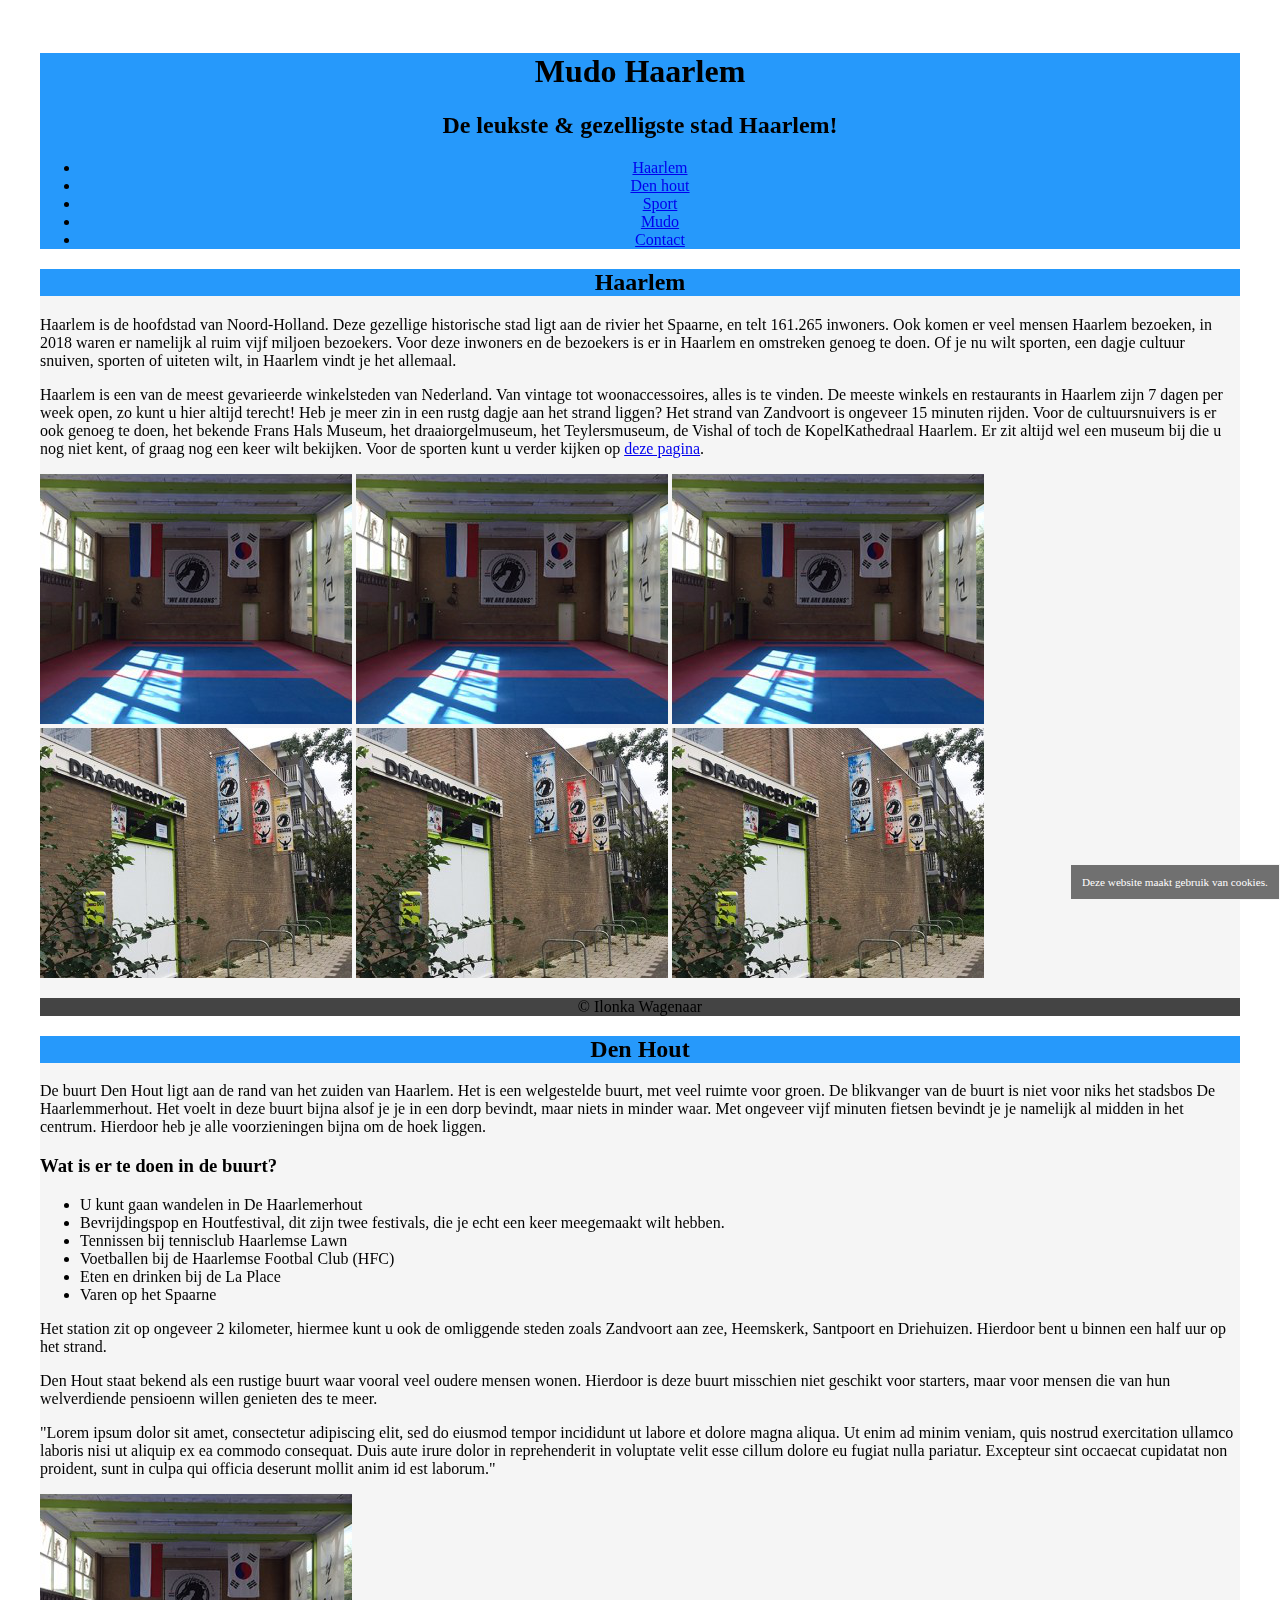
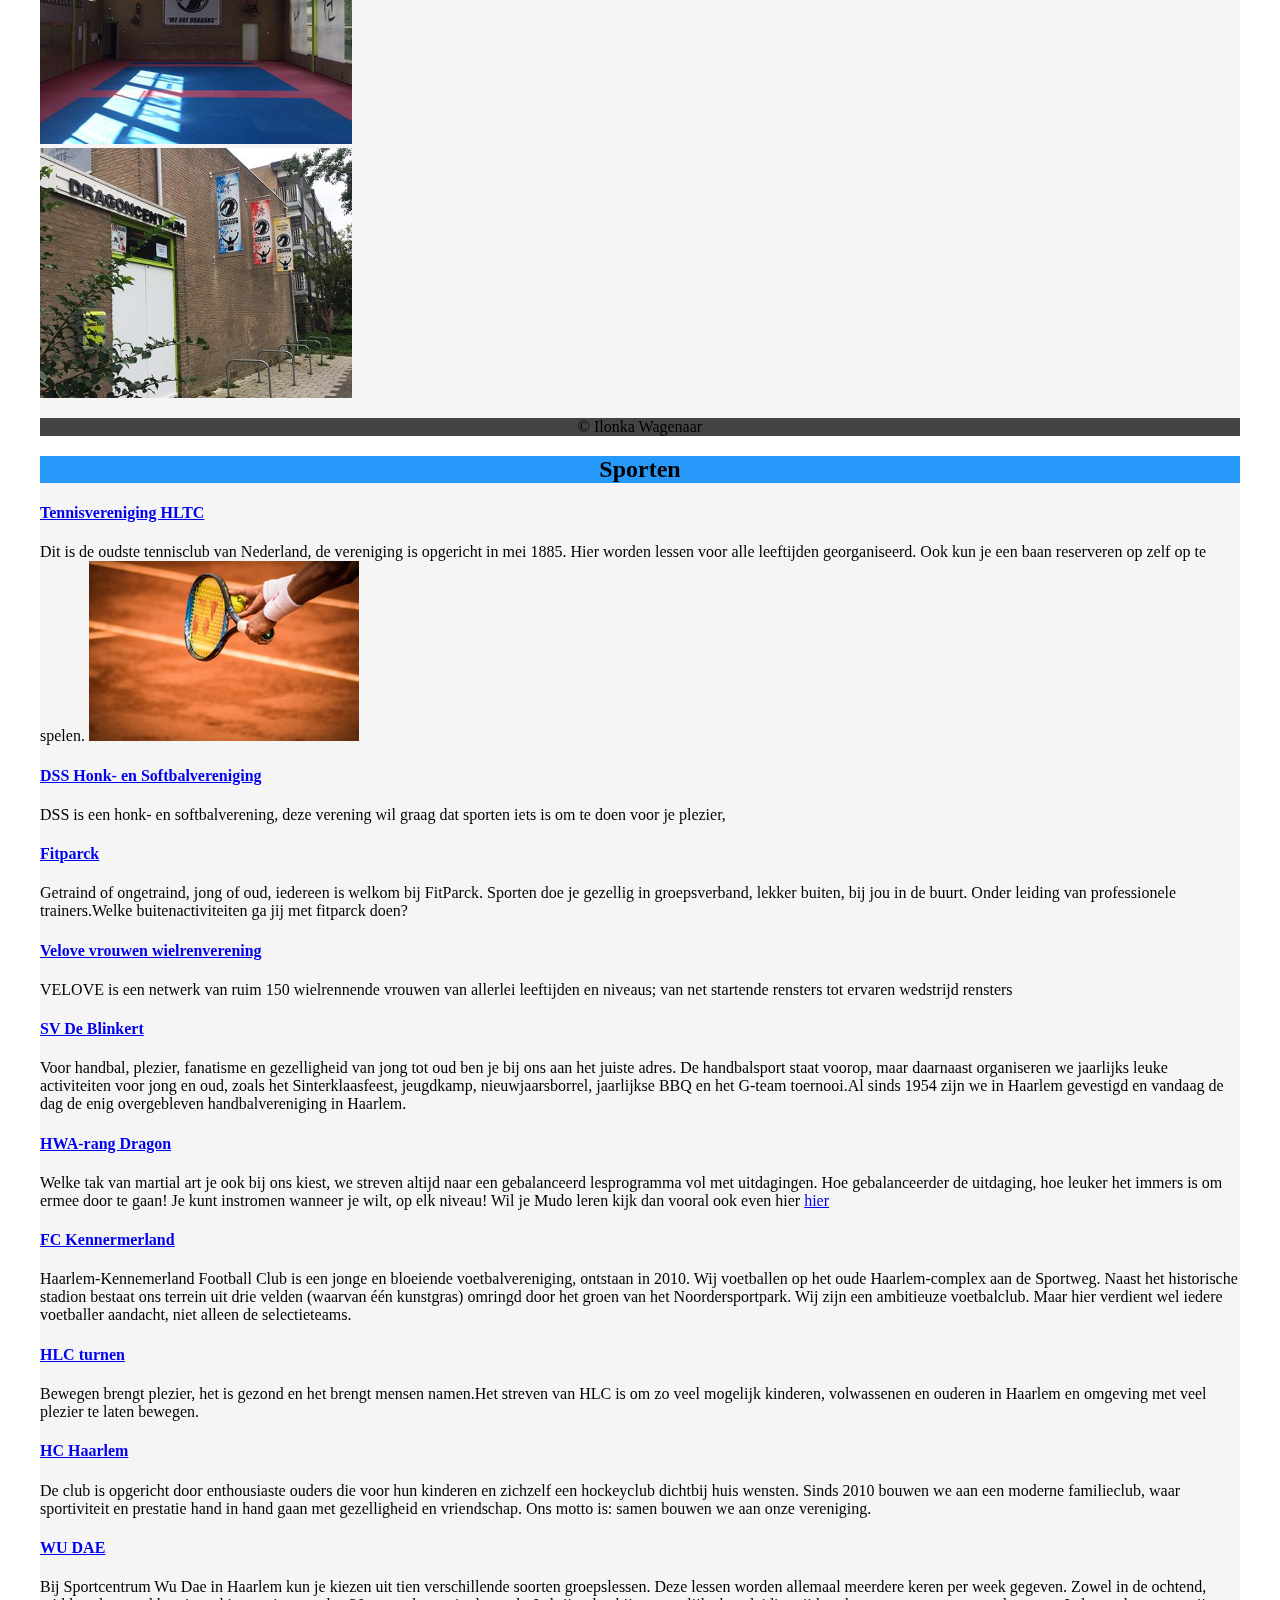
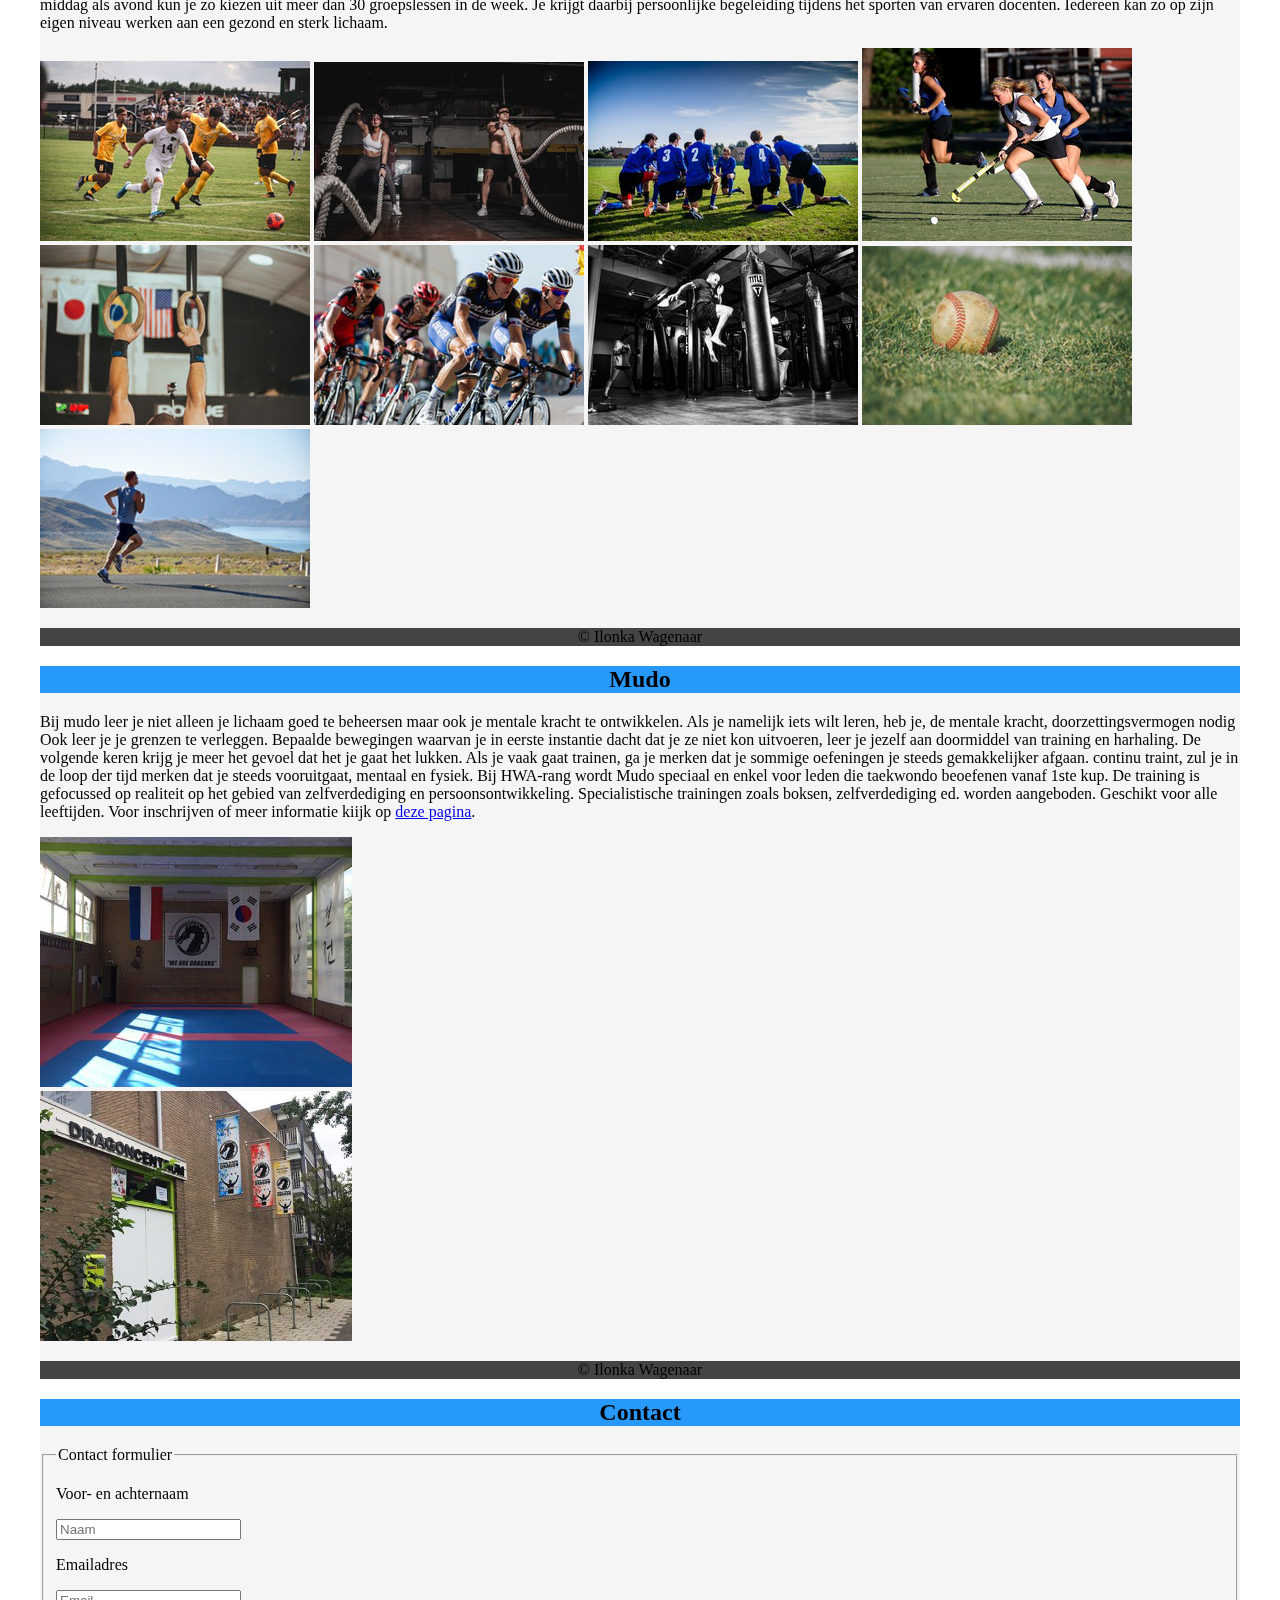
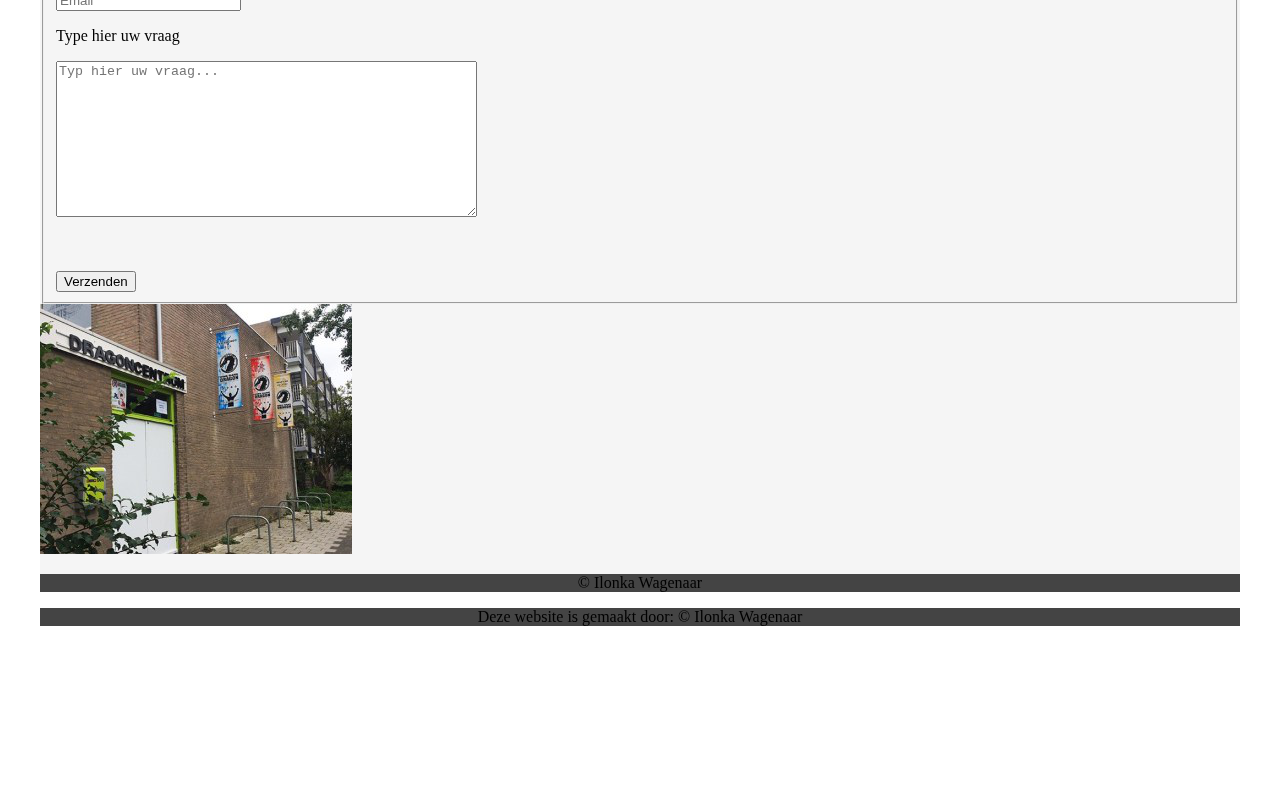
==== index.html @ 2b998565 "style verbeterd" ====
<!DOCTYPE html>
<html lang="nl">
	<head>
		<meta charset="utf-8" />
		<title>Mudo Haarlem</title>
		<meta name = "keywords" content="mudo, Haarlem, sport, judo, den houd, teakwon, "/>
		<meta name = "description" content="Website over Mudo in Haarlem, andere sportclubs, de omgeving en cultuur."/>
		<meta name = "author" content="Ilonka Wagenaar 648369"/>		
		<link rel = "stylesheet"
			  type = "text/css"
		      href = "css/style.css"/>			
	</head>	
	<!-- VIDEO --> 
		<video autoplay muted loop id="Video">
			<source src="afbeeldingen/Haarlem.mp4" type="video/mp4">
		</video>
	<body>
		
		<!-- cookie statement-->
		<section id="cookieStatement">
			<p>Deze website maakt gebruik van cookies.</p>
		</section>
		<!-- HEADER -->
		<header id="Header"> 		
		<h1>Mudo Haarlem</h1>
		<h2>De leukste &#38; gezelligste stad Haarlem!</h2>
			
		<!-- NAVIGATIE -->
		<nav id="nav">		
				<ul id="nav2">
					<li class="nav3"><a href="#Haarlem">Haarlem</a></li>
					<li class="nav3"><a href="#Denhout">Den hout</a></li>
					<li class="nav3"><a href="#Sport">Sport</a></li>
					<li class="nav3"><a href="#Mudo">Mudo</a></li>
					<li class="nav3"><a href="#Contact">Contact</a></li>
				</ul>
		</nav>
		</header>
		
		
		
		<!-- HAARLEM -->	
		<main>			
			<section id="Haarlem"> 
				<header class="HaarlemHeader"> 
					<h2> Haarlem </h2>
				</header>
				<article id="articleHaarlem">			
				<p>	Haarlem is de hoofdstad van Noord-Holland. 
					Deze gezellige historische stad ligt aan de rivier het Spaarne, en telt 161.265 inwoners.					 
					Ook komen er veel mensen Haarlem bezoeken, in 2018 waren er namelijk al ruim vijf miljoen bezoekers.
					Voor deze inwoners en de bezoekers is er in Haarlem en omstreken genoeg te doen.				
					Of je nu wilt sporten, een dagje cultuur snuiven, sporten of uiteten wilt, in Haarlem vindt je het allemaal. </p>
				<p>	Haarlem is een van de meest gevarieerde winkelsteden van Nederland. Van vintage tot woonaccessoires, alles is te vinden. 
					De meeste winkels en restaurants in Haarlem zijn 7 dagen per week open, zo kunt u hier altijd terecht!
					Heb je meer zin in een rustg dagje aan het strand liggen? Het strand van Zandvoort is ongeveer 15 minuten rijden. 
					Voor de cultuursnuivers is er ook genoeg te doen, het bekende Frans Hals Museum, het draaiorgelmuseum, het Teylersmuseum, de Vishal of toch de KopelKathedraal Haarlem. Er zit altijd wel een museum bij die u nog niet kent, of graag nog een keer wilt bekijken.
					Voor de sporten kunt u verder kijken op <a href="#sport">deze pagina</a>.</p> 					
				</article>
				<aside id="asideZaal2">
					<img
						class="pc"
						src="afbeeldingen/zaal2.png"
						title="Afbeelding van zaal"
						alt="Afbeelding van zaal"
					/>
					<img
						class="tablet"
						src="afbeeldingen/zaal2.png"
						title="Afbeelding van zaal"
						alt="Afbeelding van zaal"
					/>
					<img
						class="mobile"
						src="afbeeldingen/zaal2.png"
						title="Afbeelding van zaal"
						alt="Afbeelding van zaal"
					/>
				</aside>
				<aside id="asideLesrooster">
					<img
						class="pc"
						src="afbeeldingen/zaal3.png"
						title="Afbeelding van het lesrooster"
						alt="Afbeelding van het lesrooster"
					/>
					<img
						class="tablet"
						src="afbeeldingen/zaal3.png"
						title="Afbeelding van het lesrooster"
						alt="Afbeelding van het lesrooster"
					/>
					<img
						class="mobile"
						src="afbeeldingen/zaal3.png"
						title="Afbeelding van het lesrooster"
						alt="Afbeelding van het lesrooster"
					/>
				</aside>			
			<footer id="footerHaarlem">
				<p> &copy; Ilonka Wagenaar </p>
			</footer>
			</section>
		</main>
		
		<!-- DEN HOUT -->
		<section id="Denhout"> 
			<header class="HeaderDenhout"> 
					<h2>Den Hout</h2>
			</header>
			<article id="articleSecondaryContent">				
				<p>	De buurt Den Hout ligt aan de rand van het zuiden van Haarlem. Het is een welgestelde buurt, met veel ruimte voor groen. De blikvanger van de buurt is niet voor niks het stadsbos De Haarlemmerhout. Het voelt in deze buurt bijna alsof je je in een dorp bevindt, maar niets in minder waar. Met ongeveer vijf minuten fietsen bevindt je je namelijk al midden in het centrum. Hierdoor heb je alle voorzieningen bijna om de hoek liggen. <p>
					<h3>Wat is er te doen in de buurt? </h3>
					<ul> 
					<li> U kunt gaan wandelen in De Haarlemerhout </li>
					<li> Bevrijdingspop en Houtfestival, dit zijn twee festivals, die je echt een keer meegemaakt wilt hebben.</li>
					<li> Tennissen bij tennisclub Haarlemse Lawn</li>
					<li> Voetballen bij de Haarlemse Footbal Club (HFC)</li>
					<li> Eten en drinken bij de La Place</li>
					<li> Varen op het Spaarne</li>			
					</ul> 
				<p> Het station zit op ongeveer 2 kilometer, hiermee kunt u ook de omliggende steden zoals Zandvoort aan zee, Heemskerk, Santpoort en Driehuizen. Hierdoor bent u binnen een half uur op het strand. </p> 
				<p> Den Hout staat bekend als een rustige buurt waar vooral veel oudere mensen wonen. Hierdoor is deze buurt misschien niet geschikt voor starters, maar voor mensen die van hun welverdiende pensioenn willen genieten des te meer. <p>
				<p> "Lorem ipsum dolor sit amet, consectetur adipiscing elit, sed do eiusmod tempor incididunt ut labore et dolore magna aliqua. Ut enim ad minim veniam, quis nostrud exercitation ullamco laboris nisi ut aliquip ex ea commodo consequat. Duis aute irure dolor in reprehenderit in voluptate velit esse cillum dolore eu fugiat nulla pariatur. Excepteur sint occaecat cupidatat non proident, sunt in culpa qui officia deserunt mollit anim id est laborum." </p>
			</article>
			<aside id="asideZaal2">
				<img
					class="pc"
					src="afbeeldingen/zaal2.png"
					title="Afbeelding van zaal"
					alt="Afbeelding van zaal"
				/>
			</aside>
			<aside id="asideLesrooster">
				<img
					class="pc"
					src="afbeeldingen/zaal3.png"
					title="Afbeelding van het lesrooster"
					alt="Afbeelding van het lesrooster"
				/>
			</aside>
			<footer id="footerMain">
				<p> &copy; Ilonka Wagenaar </p>
			</footer>			
		</section>
							
		<!-- SPORTEN -->
			<section id="Sport"> 
			<header> 
					<h2>Sporten</h2>
			</header>
			<article id="articleSporten">				
				<a href="https://www.hltc.nl/"><h4>Tennisvereniging HLTC</h4></a>
					<p id="p">	Dit is de oudste tennisclub van Nederland, de vereniging is opgericht in mei 1885. Hier worden lessen voor alle leeftijden georganiseerd. Ook kun je een baan reserveren op zelf op te spelen. 
					<img
					class="Tennis"
					src="afbeeldingen/tennis2.png"
					title="Afbeelding van zaal"
					alt="Afbeelding van zaal"
					/></p>
				<a href="http://dsshonksoftbal.nl/"><h4>DSS Honk- en Softbalvereniging</h4></a>
					<p>	DSS is een honk- en softbalverening, deze verening wil graag dat sporten iets is om  te doen voor je plezier, 
					</p>
				<a href="https://www.fitparck.nl/"><h4>Fitparck</h4></a>
					<p>	Getraind of ongetraind, jong of oud, iedereen is welkom bij FitParck. Sporten doe je gezellig in groepsverband, lekker buiten, bij jou in de buurt. Onder leiding van professionele trainers.Welke buitenactiviteiten ga jij met fitparck doen?
					</p>
				<a href="http://www.velovehaarlem.nl/"><h4>Velove vrouwen wielrenverening</h4></a>
					<p>	VELOVE is een netwerk van ruim 150 wielrennende vrouwen van allerlei leeftijden en niveaus; van net startende rensters tot ervaren wedstrijd rensters
					</p>
				<a href="http://www.svdeblinkert.nl/"><h4>SV De Blinkert</h4></a>
					<p>	Voor handbal, plezier, fanatisme en gezelligheid van jong tot oud ben je bij ons aan het juiste adres. De handbalsport staat voorop, maar daarnaast organiseren we jaarlijks leuke activiteiten voor jong en oud, zoals het Sinterklaasfeest, jeugdkamp, nieuwjaarsborrel, jaarlijkse BBQ en het G-team toernooi.Al sinds 1954 zijn we in Haarlem gevestigd en vandaag de dag de enig overgebleven handbalvereniging in Haarlem. 
					</p>
				<a href="https://www.taekwon.nl/"><h4>HWA-rang Dragon</h4></a>
					<p>	Welke tak van martial art je ook bij ons kiest, we streven altijd naar een gebalanceerd lesprogramma vol met uitdagingen. Hoe gebalanceerder de uitdaging, hoe leuker het immers is om ermee door te gaan! Je kunt instromen wanneer je wilt, op elk niveau! Wil je Mudo leren kijk dan vooral ook even hier <a href="#Mudo">hier </a>
					</p>
				<a href="https://www.haarlem-kennemerland.nl/"><h4>FC Kennermerland</h4></a>
					<p>	Haarlem-Kennemerland Football Club is een jonge en bloeiende voetbalvereniging, ontstaan in 2010. Wij voetballen op het oude Haarlem-complex aan de Sportweg. Naast het historische stadion bestaat ons terrein uit drie velden (waarvan één kunstgras) omringd door het groen van het Noordersportpark. Wij zijn een ambitieuze voetbalclub. Maar hier verdient wel iedere voetballer aandacht, niet alleen de selectieteams. 
					</p>
				<a href="https://sportclubhlc.jimdo.com/"><h4>HLC  turnen</h4></a>
					<p>	Bewegen brengt plezier, het is gezond en het brengt mensen namen.Het streven van HLC is om zo veel mogelijk kinderen, volwassenen en ouderen in Haarlem en omgeving met veel plezier te laten bewegen. 
					</p>
				<a href="https://www.hchaarlem.nl/site/Default.asp?option=2502&stcname=club_algemeen&menu=1"><h4>HC Haarlem </h4></a>
					<p>	De club is opgericht door enthousiaste ouders die voor hun kinderen en zichzelf een hockeyclub dichtbij huis wensten. Sinds 2010 bouwen we aan een moderne familieclub, waar sportiviteit en prestatie hand in hand gaan met gezelligheid en vriendschap. Ons motto is: samen bouwen we aan onze vereniging.
					</p>
				<a href="https://wudae.nl/?gclid=Cj0KCQiA-4nuBRCnARIsAHwyuPrSBS3IAXNjW4taD79FZm0aCHZ2jWd_b21Kk8BdldsF0WLpg5ds5QEaAoPBEALw_wcB"><h4>WU DAE</h4></a>
					<p>	Bij Sportcentrum Wu Dae in Haarlem kun je kiezen uit tien verschillende soorten groepslessen. Deze lessen worden allemaal meerdere keren per week gegeven. Zowel in de ochtend, middag als avond kun je zo kiezen uit meer dan 30 groepslessen in de week. Je krijgt daarbij persoonlijke begeleiding tijdens het sporten van ervaren docenten. Iedereen kan zo op zijn eigen niveau werken aan een gezond en sterk lichaam.				
					</p>
			</article>
				<img
					class="pc"
					src="afbeeldingen/voetbal2.png"
					title="Afbeelding van zaal"
					alt="Afbeelding van zaal"
				/>
				<img
					class="pc"
					src="afbeeldingen/sporten2.png"
					title="Afbeelding van zaal"
					alt="Afbeelding van zaal"
				/>
				<img
					class="pc"
					src="afbeeldingen/handbal.png"
					title="Afbeelding van zaal"
					alt="Afbeelding van zaal"
				/>
				<img
					class="pc"
					src="afbeeldingen/hockey.png"
					title="Afbeelding van zaal"
					alt="Afbeelding van zaal"
				/>
				<img
					class="pc"
					src="afbeeldingen/turnen2.png"
					title="Afbeelding van zaal"
					alt="Afbeelding van zaal"
				/>
				<img
					class="pc"
					src="afbeeldingen/wielrennen2.png"
					title="Afbeelding van zaal"
					alt="Afbeelding van zaal"
				/>
				<img
					class="pc"
					src="afbeeldingen/martialart2.png"
					title="Afbeelding van zaal"
					alt="Afbeelding van zaal"
				/>
				<img
					class="pc"
					src="afbeeldingen/honkbal.png"
					title="Afbeelding van zaal"
					alt="Afbeelding van zaal"
				/>
				<img
					class="pc"
					src="afbeeldingen/hardlopen.png"
					title="Afbeelding van zaal"
					alt="Afbeelding van zaal"
				/>		
			<footer id="footerMain">
				<p> &copy; Ilonka Wagenaar </p>
			</footer>			
		</section>			
		
		<!-- MUDO -->
		<section id="Mudo"> 
			<header class="HeaderMudo"> 
					<h2>Mudo</h2>
			</header>
			<article id="articleSecondaryContent">				
				<p>	Bij mudo leer je niet alleen je lichaam goed te beheersen maar ook je mentale kracht te ontwikkelen. Als je namelijk iets wilt leren, heb je, de mentale kracht, doorzettingsvermogen nodig Ook leer je je grenzen te verleggen. Bepaalde bewegingen waarvan je in eerste instantie dacht dat je ze niet kon uitvoeren, leer je jezelf aan doormiddel van training en harhaling. De volgende keren krijg je meer het gevoel dat het je gaat het lukken. Als je vaak gaat trainen, ga je merken dat je sommige oefeningen je steeds gemakkelijker afgaan. continu traint, zul je in de loop der tijd merken dat je steeds vooruitgaat, mentaal en fysiek. Bij HWA-rang wordt Mudo speciaal en enkel voor leden die taekwondo beoefenen vanaf 1ste kup. De training is gefocussed op realiteit op het gebied van zelfverdediging en persoonsontwikkeling. Specialistische trainingen zoals boksen, zelfverdediging ed. worden aangeboden. Geschikt voor alle leeftijden. Voor inschrijven of meer informatie kiijk op <a href="https://www.taekwon.nl/brazilian-jiu-jitsu/">deze pagina</a>.
				</p>
			</article>
			<aside id="asideZaal2">
				<img
					class="pc"
					src="afbeeldingen/zaal2.png"
					title="Afbeelding van zaal"
					alt="Afbeelding van zaal"
				/>
			</aside>
			<aside id="asideLesrooster">
				<img
					class="pc"
					src="afbeeldingen/zaal3.png"
					title="Afbeelding van het lesrooster"
					alt="Afbeelding van het lesrooster"
				/>
			</aside>			
			<footer>
				<p> &copy; Ilonka Wagenaar </p>
			</footer>			
		</section>			
		
		<!-- CONTACT -->
		<section id="Contact"> 
			<header class="HeaderContact"> 
					<h2>Contact</h2>
			</header>
			<article id="articleSecondaryContent">				
				<form
					action = "http://witan.nl/inholland/testform.php"
					method = "post"
					/>
					 <fieldset id="contactformulier">  
                        <legend>
                            Contact formulier
                        </legend>
						<label for="name"><p>Voor- en achternaam</p></label>
                        <input
                            name="name"
                            type="text"
                            placeholder="Naam"
                        />                       
						<label for="mail"><p>Emailadres</p></label>                       
                        <input
                            id="mail"
                            name="email"
                            type="email"
                            placeholder="Email"
                        /> 						
						<label for="message"><p>Type hier uw vraag</p></label>
                        <textarea
                            id="message"
                            name="message"
							cols="50"
							rows="10"
                            placeholder="Typ hier uw vraag..."
                        ></textarea>
						<p> &nbsp; </p>
						<input 
							type="submit" 
							value="Verzenden"
						/>
						</fieldset> 
                        
                     
				</form>
			</article>
				<img
					class="pc"
					src="afbeeldingen/zaal3.png"
					title="Afbeelding van het lesrooster"
					alt="Afbeelding van het lesrooster"
				/>
			</aside>			
			<footer id="footerContact">
				<p> &copy; Ilonka Wagenaar </p>
			</footer>			
		</section>			
		
		<!-- FOOTER -->			
		<footer id="footer">
			<p> Deze website is gemaakt door: &copy; Ilonka Wagenaar </p>
		</footer>
	</body>
</html>
---- css/style.css ----
/*stylsheet*/

body{
	margin: auto;
    width: 1200px;
    padding: 2em 2em 10em 2em;	
}
header{
	background-color: #2699FB;
	text-align: center;	
}
nav{
	background: #2699fb;
}

footer{
	background: #444444;
	text-align: center;
}
section{
	background-color: #F5F5F5;
}

/*cookie statement*/
#cookieStatement {
    position: fixed;
    bottom: 0em;
    right: 0em;
    z-index: 1;
    background-color: #707070;
    color: #FFF;
    font-size: .7em;
    padding: 0em 1em;
    border: solid .1em #F5F5F5;
}

/* background video*/
#Video {
  position: fixed;
  right: 0;
  bottom: 0;
  min-width: 100%;
  min-height: 100%;
  z-index: -1;
}
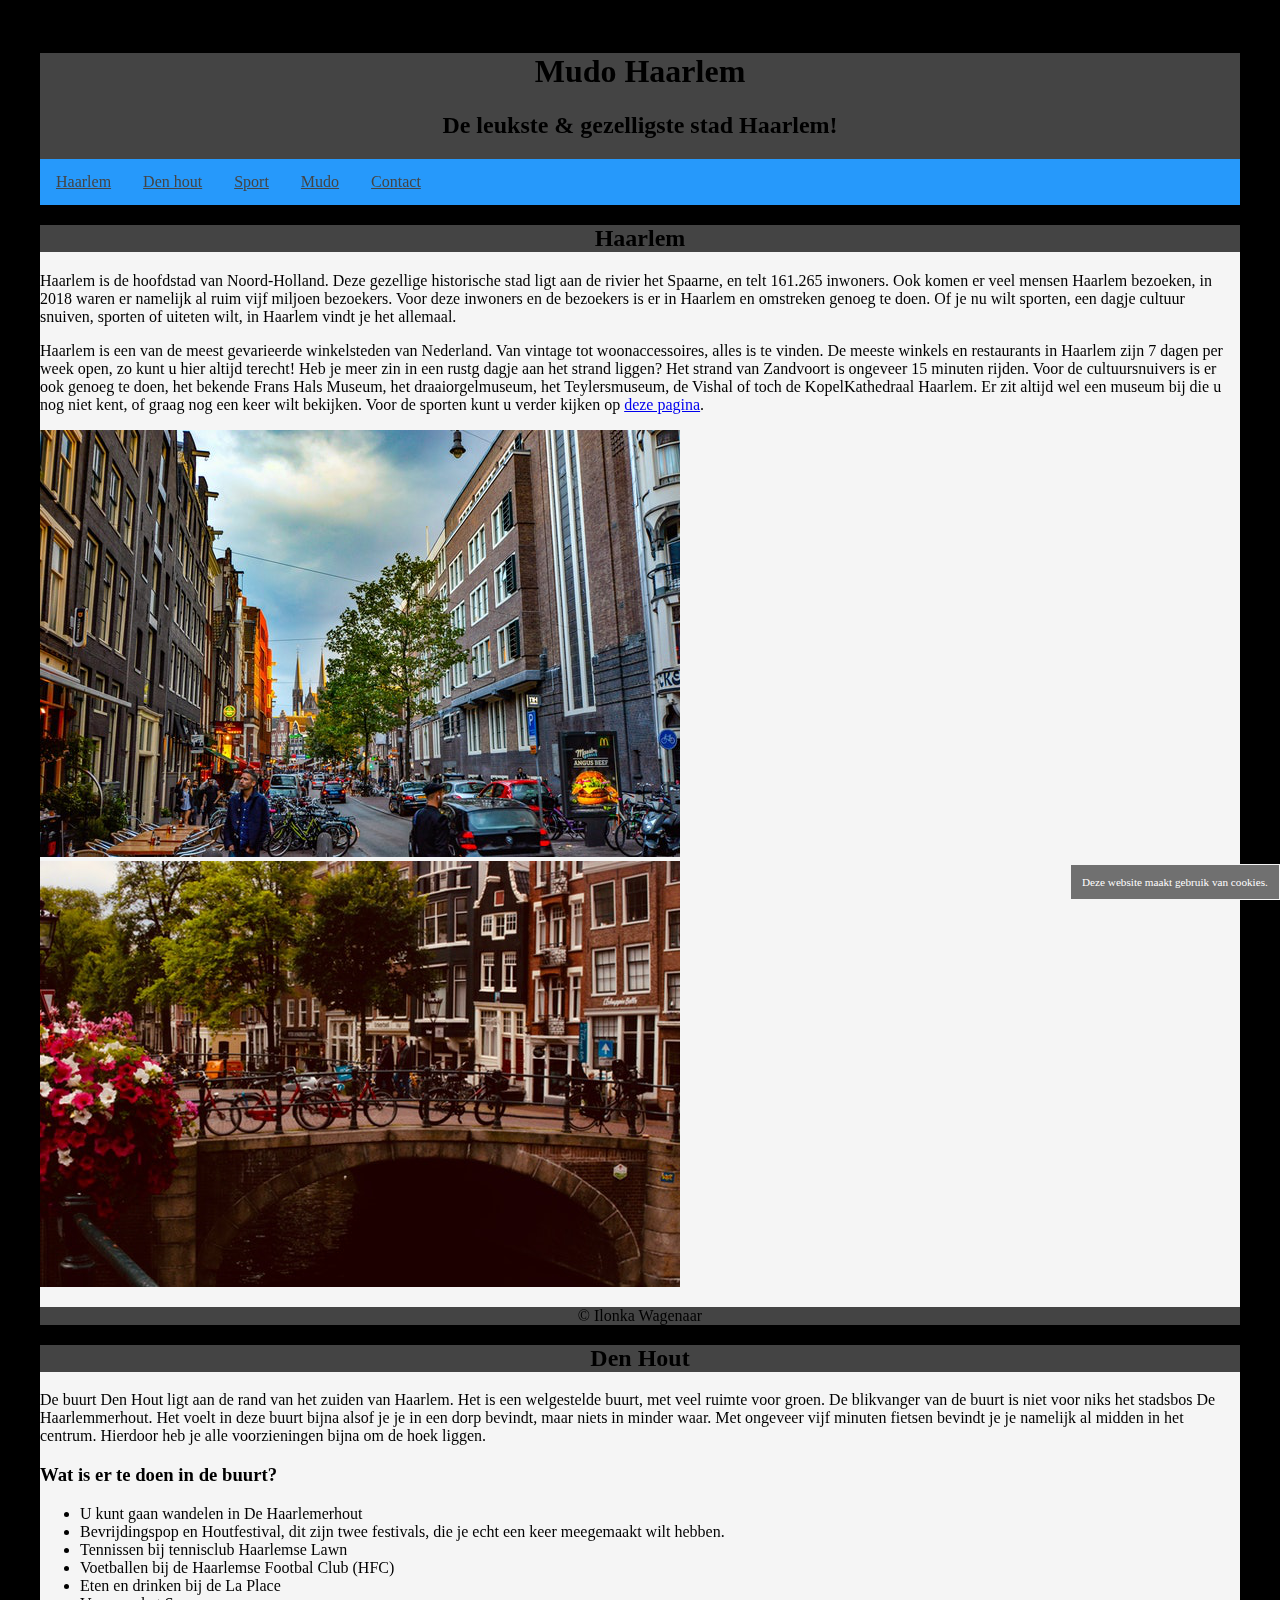
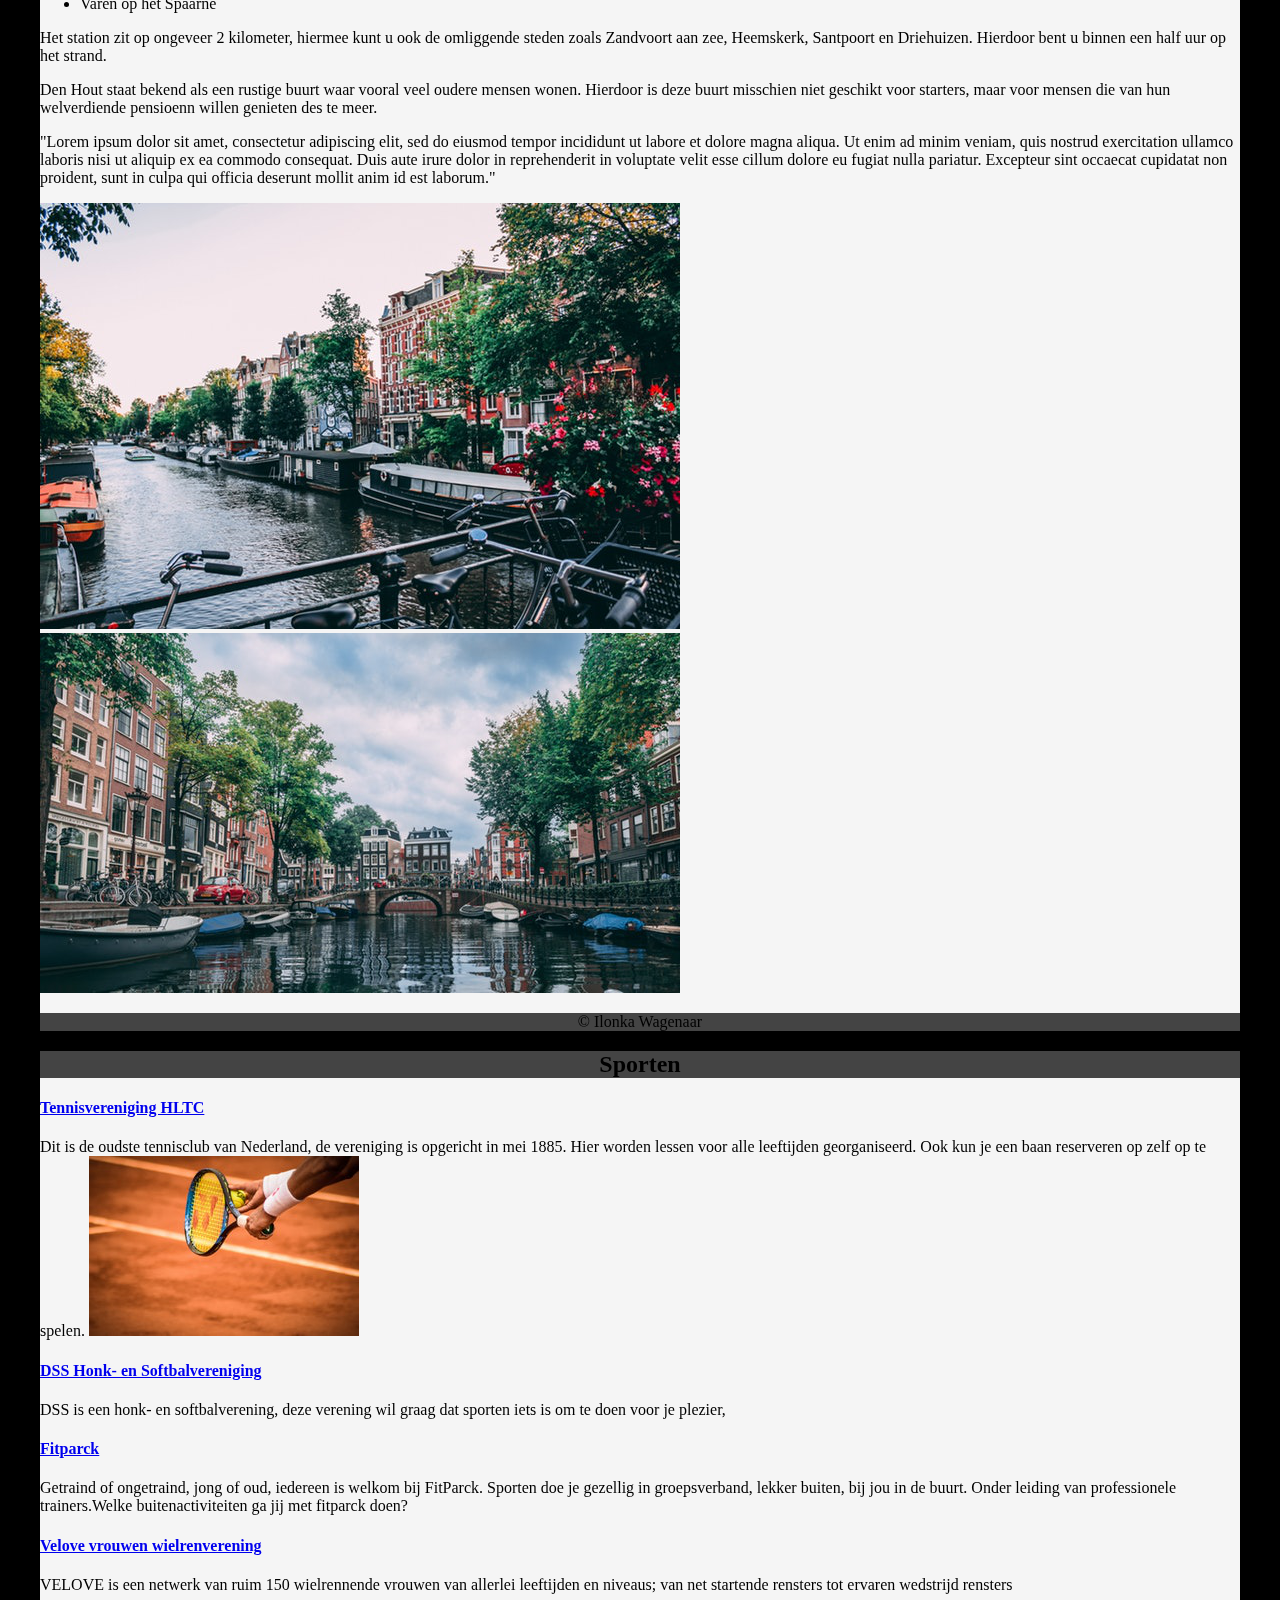
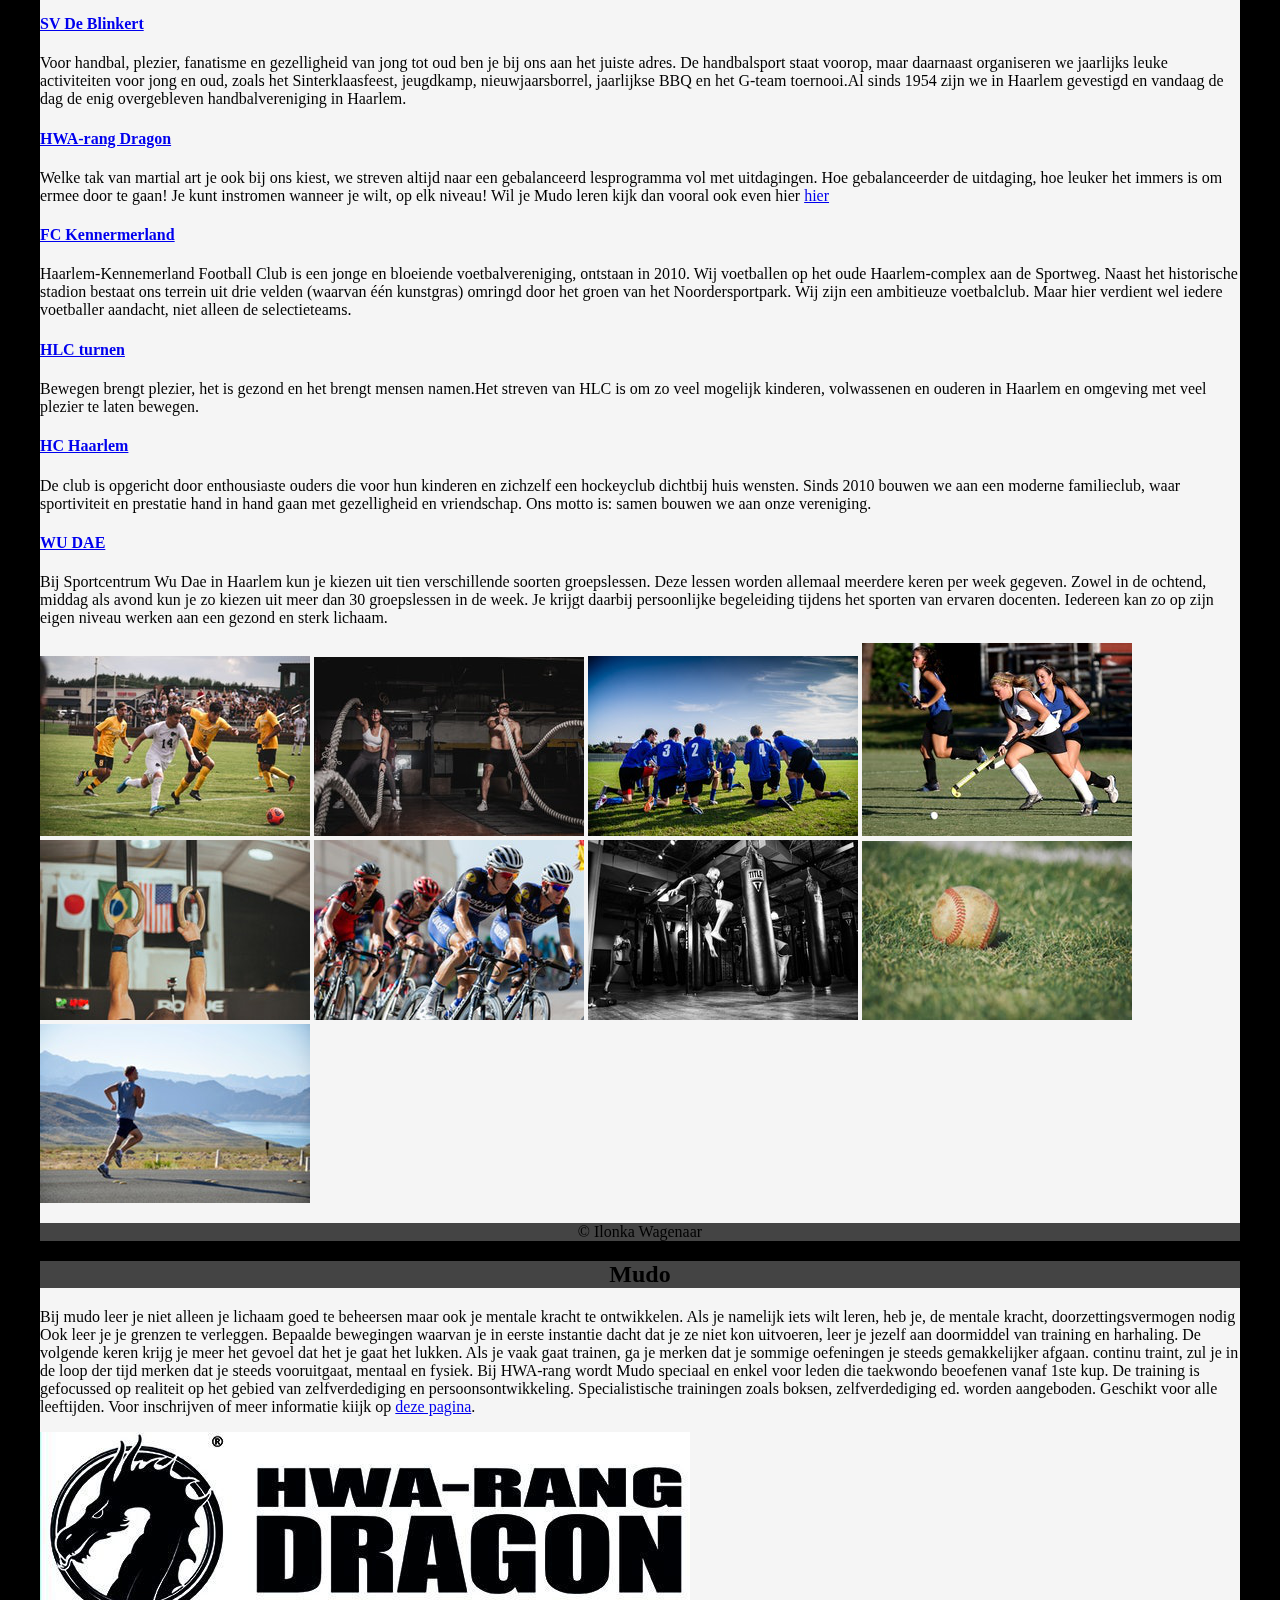
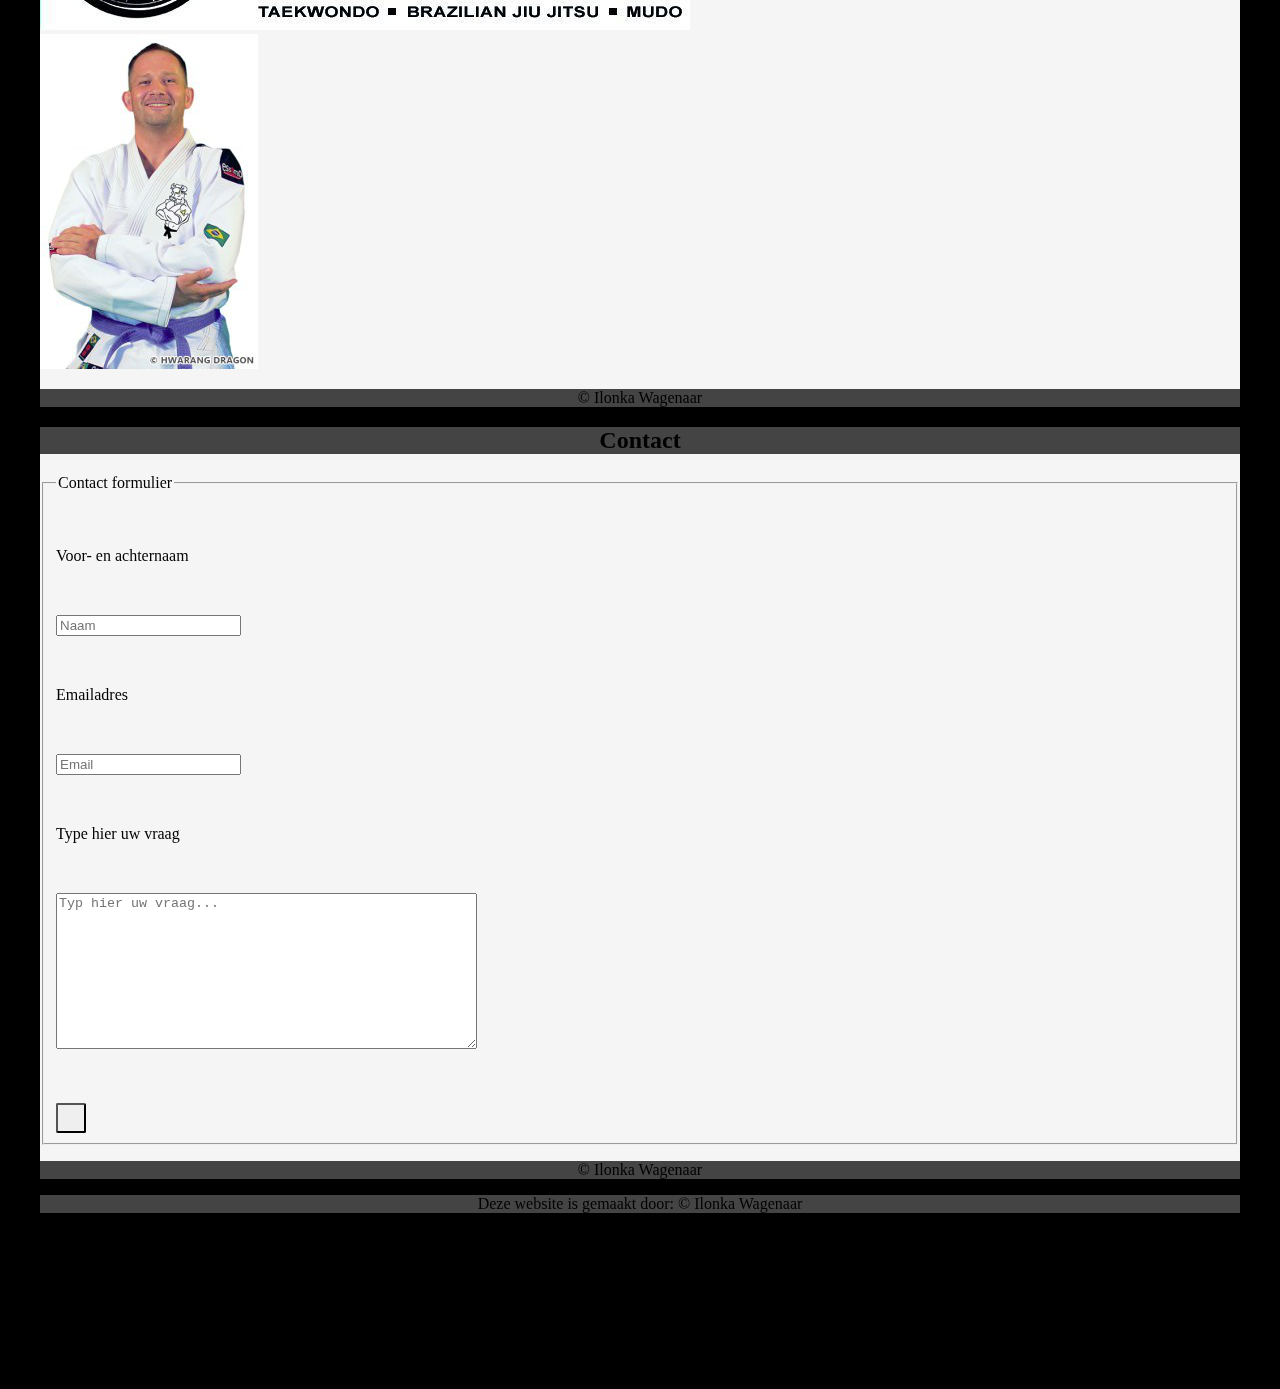
==== commit 83eb7eec: "veel veranderd" ====
--- a/index.html
+++ b/index.html
@@ -10,18 +10,19 @@
 			  type = "text/css"
 		      href = "css/style.css"/>			
 	</head>	
+	
+	<body>
 	<!-- VIDEO --> 
 		<video autoplay muted loop id="Video">
-			<source src="afbeeldingen/Haarlem.mp4" type="video/mp4">
+			<source src="img/Haarlem.mp4" type="video/mp4">
 		</video>
-	<body>
-		
+			
 		<!-- cookie statement-->
 		<section id="cookieStatement">
 			<p>Deze website maakt gebruik van cookies.</p>
 		</section>
 		<!-- HEADER -->
-		<header id="Header"> 		
+		<header> 		
 		<h1>Mudo Haarlem</h1>
 		<h2>De leukste &#38; gezelligste stad Haarlem!</h2>
 			
@@ -42,10 +43,10 @@
 		<!-- HAARLEM -->	
 		<main>			
 			<section id="Haarlem"> 
-				<header class="HaarlemHeader"> 
+				<header> 
 					<h2> Haarlem </h2>
 				</header>
-				<article id="articleHaarlem">			
+				<article>			
 				<p>	Haarlem is de hoofdstad van Noord-Holland. 
 					Deze gezellige historische stad ligt aan de rivier het Spaarne, en telt 161.265 inwoners.					 
 					Ook komen er veel mensen Haarlem bezoeken, in 2018 waren er namelijk al ruim vijf miljoen bezoekers.
@@ -55,49 +56,23 @@
 					De meeste winkels en restaurants in Haarlem zijn 7 dagen per week open, zo kunt u hier altijd terecht!
 					Heb je meer zin in een rustg dagje aan het strand liggen? Het strand van Zandvoort is ongeveer 15 minuten rijden. 
 					Voor de cultuursnuivers is er ook genoeg te doen, het bekende Frans Hals Museum, het draaiorgelmuseum, het Teylersmuseum, de Vishal of toch de KopelKathedraal Haarlem. Er zit altijd wel een museum bij die u nog niet kent, of graag nog een keer wilt bekijken.
-					Voor de sporten kunt u verder kijken op <a href="#sport">deze pagina</a>.</p> 					
+					Voor de sporten kunt u verder kijken op <a href="#Sport">deze pagina</a>.</p> 					
 				</article>
-				<aside id="asideZaal2">
+				<aside>
 					<img
-						class="pc"
-						src="afbeeldingen/zaal2.png"
+						src="img/haarlem1.png"
 						title="Afbeelding van zaal"
 						alt="Afbeelding van zaal"
-					/>
+					/>					
+				</aside>
+				<aside>
 					<img
-						class="tablet"
-						src="afbeeldingen/zaal2.png"
-						title="Afbeelding van zaal"
-						alt="Afbeelding van zaal"
-					/>
-					<img
-						class="mobile"
-						src="afbeeldingen/zaal2.png"
-						title="Afbeelding van zaal"
-						alt="Afbeelding van zaal"
-					/>
-				</aside>
-				<aside id="asideLesrooster">
-					<img
-						class="pc"
-						src="afbeeldingen/zaal3.png"
-						title="Afbeelding van het lesrooster"
-						alt="Afbeelding van het lesrooster"
-					/>
-					<img
-						class="tablet"
-						src="afbeeldingen/zaal3.png"
-						title="Afbeelding van het lesrooster"
-						alt="Afbeelding van het lesrooster"
-					/>
-					<img
-						class="mobile"
-						src="afbeeldingen/zaal3.png"
+						src="img/haarlem3.png"
 						title="Afbeelding van het lesrooster"
 						alt="Afbeelding van het lesrooster"
 					/>
 				</aside>			
-			<footer id="footerHaarlem">
+			<footer>
 				<p> &copy; Ilonka Wagenaar </p>
 			</footer>
 			</section>
@@ -105,10 +80,10 @@
 		
 		<!-- DEN HOUT -->
 		<section id="Denhout"> 
-			<header class="HeaderDenhout"> 
+			<header> 
 					<h2>Den Hout</h2>
 			</header>
-			<article id="articleSecondaryContent">				
+			<article>				
 				<p>	De buurt Den Hout ligt aan de rand van het zuiden van Haarlem. Het is een welgestelde buurt, met veel ruimte voor groen. De blikvanger van de buurt is niet voor niks het stadsbos De Haarlemmerhout. Het voelt in deze buurt bijna alsof je je in een dorp bevindt, maar niets in minder waar. Met ongeveer vijf minuten fietsen bevindt je je namelijk al midden in het centrum. Hierdoor heb je alle voorzieningen bijna om de hoek liggen. <p>
 					<h3>Wat is er te doen in de buurt? </h3>
 					<ul> 
@@ -123,23 +98,21 @@
 				<p> Den Hout staat bekend als een rustige buurt waar vooral veel oudere mensen wonen. Hierdoor is deze buurt misschien niet geschikt voor starters, maar voor mensen die van hun welverdiende pensioenn willen genieten des te meer. <p>
 				<p> "Lorem ipsum dolor sit amet, consectetur adipiscing elit, sed do eiusmod tempor incididunt ut labore et dolore magna aliqua. Ut enim ad minim veniam, quis nostrud exercitation ullamco laboris nisi ut aliquip ex ea commodo consequat. Duis aute irure dolor in reprehenderit in voluptate velit esse cillum dolore eu fugiat nulla pariatur. Excepteur sint occaecat cupidatat non proident, sunt in culpa qui officia deserunt mollit anim id est laborum." </p>
 			</article>
-			<aside id="asideZaal2">
-				<img
-					class="pc"
-					src="afbeeldingen/zaal2.png"
+			<aside>
+				<img
+					src="img/haarlem5.png"
 					title="Afbeelding van zaal"
 					alt="Afbeelding van zaal"
 				/>
 			</aside>
-			<aside id="asideLesrooster">
-				<img
-					class="pc"
-					src="afbeeldingen/zaal3.png"
+			<aside>
+				<img
+					src="img/haarlem4.png"
 					title="Afbeelding van het lesrooster"
 					alt="Afbeelding van het lesrooster"
 				/>
 			</aside>
-			<footer id="footerMain">
+			<footer>
 				<p> &copy; Ilonka Wagenaar </p>
 			</footer>			
 		</section>
@@ -149,12 +122,11 @@
 			<header> 
 					<h2>Sporten</h2>
 			</header>
-			<article id="articleSporten">				
+			<article>				
 				<a href="https://www.hltc.nl/"><h4>Tennisvereniging HLTC</h4></a>
-					<p id="p">	Dit is de oudste tennisclub van Nederland, de vereniging is opgericht in mei 1885. Hier worden lessen voor alle leeftijden georganiseerd. Ook kun je een baan reserveren op zelf op te spelen. 
+					<p>	Dit is de oudste tennisclub van Nederland, de vereniging is opgericht in mei 1885. Hier worden lessen voor alle leeftijden georganiseerd. Ook kun je een baan reserveren op zelf op te spelen. 
 					<img
-					class="Tennis"
-					src="afbeeldingen/tennis2.png"
+					src="img/tennis2.png"
 					title="Afbeelding van zaal"
 					alt="Afbeelding van zaal"
 					/></p>
@@ -187,87 +159,77 @@
 					</p>
 			</article>
 				<img
+					src="img/voetbal2.png"
+					title="Afbeelding van zaal"
+					alt="Afbeelding van zaal"
+				/>
+				<img
+					src="img/sporten2.png"
+					title="Afbeelding van zaal"
+					alt="Afbeelding van zaal"
+				/>
+				<img
+					src="img/handbal.png"
+					title="Afbeelding van zaal"
+					alt="Afbeelding van zaal"
+				/>
+				<img
+					src="img/hockey.png"
+					title="Afbeelding van zaal"
+					alt="Afbeelding van zaal"
+				/>
+				<img
+					src="img/turnen2.png"
+					title="Afbeelding van zaal"
+					alt="Afbeelding van zaal"
+				/>
+				<img
 					class="pc"
-					src="afbeeldingen/voetbal2.png"
-					title="Afbeelding van zaal"
-					alt="Afbeelding van zaal"
-				/>
-				<img
-					class="pc"
-					src="afbeeldingen/sporten2.png"
-					title="Afbeelding van zaal"
-					alt="Afbeelding van zaal"
-				/>
-				<img
-					class="pc"
-					src="afbeeldingen/handbal.png"
-					title="Afbeelding van zaal"
-					alt="Afbeelding van zaal"
-				/>
-				<img
-					class="pc"
-					src="afbeeldingen/hockey.png"
-					title="Afbeelding van zaal"
-					alt="Afbeelding van zaal"
-				/>
-				<img
-					class="pc"
-					src="afbeeldingen/turnen2.png"
-					title="Afbeelding van zaal"
-					alt="Afbeelding van zaal"
-				/>
-				<img
-					class="pc"
-					src="afbeeldingen/wielrennen2.png"
-					title="Afbeelding van zaal"
-					alt="Afbeelding van zaal"
-				/>
-				<img
-					class="pc"
-					src="afbeeldingen/martialart2.png"
-					title="Afbeelding van zaal"
-					alt="Afbeelding van zaal"
-				/>
-				<img
-					class="pc"
-					src="afbeeldingen/honkbal.png"
-					title="Afbeelding van zaal"
-					alt="Afbeelding van zaal"
-				/>
-				<img
-					class="pc"
-					src="afbeeldingen/hardlopen.png"
+					src="img/wielrennen2.png"
+					title="Afbeelding van zaal"
+					alt="Afbeelding van zaal"
+				/>
+				<img
+					src="img/martialart2.png"
+					title="Afbeelding van zaal"
+					alt="Afbeelding van zaal"
+				/>
+				<img
+					src="img/honkbal.png"
+					title="Afbeelding van zaal"
+					alt="Afbeelding van zaal"
+				/>
+				<img
+					src="img/hardlopen.png"
 					title="Afbeelding van zaal"
 					alt="Afbeelding van zaal"
 				/>		
-			<footer id="footerMain">
+			<footer>
 				<p> &copy; Ilonka Wagenaar </p>
 			</footer>			
 		</section>			
 		
 		<!-- MUDO -->
 		<section id="Mudo"> 
-			<header class="HeaderMudo"> 
+			<header> 
 					<h2>Mudo</h2>
 			</header>
-			<article id="articleSecondaryContent">				
+			<article>				
 				<p>	Bij mudo leer je niet alleen je lichaam goed te beheersen maar ook je mentale kracht te ontwikkelen. Als je namelijk iets wilt leren, heb je, de mentale kracht, doorzettingsvermogen nodig Ook leer je je grenzen te verleggen. Bepaalde bewegingen waarvan je in eerste instantie dacht dat je ze niet kon uitvoeren, leer je jezelf aan doormiddel van training en harhaling. De volgende keren krijg je meer het gevoel dat het je gaat het lukken. Als je vaak gaat trainen, ga je merken dat je sommige oefeningen je steeds gemakkelijker afgaan. continu traint, zul je in de loop der tijd merken dat je steeds vooruitgaat, mentaal en fysiek. Bij HWA-rang wordt Mudo speciaal en enkel voor leden die taekwondo beoefenen vanaf 1ste kup. De training is gefocussed op realiteit op het gebied van zelfverdediging en persoonsontwikkeling. Specialistische trainingen zoals boksen, zelfverdediging ed. worden aangeboden. Geschikt voor alle leeftijden. Voor inschrijven of meer informatie kiijk op <a href="https://www.taekwon.nl/brazilian-jiu-jitsu/">deze pagina</a>.
 				</p>
 			</article>
-			<aside id="asideZaal2">
-				<img
-					class="pc"
-					src="afbeeldingen/zaal2.png"
+			<aside>
+				<img
+					src="img/logo.png"
 					title="Afbeelding van zaal"
 					alt="Afbeelding van zaal"
 				/>
 			</aside>
-			<aside id="asideLesrooster">
-				<img
-					class="pc"
-					src="afbeeldingen/zaal3.png"
-					title="Afbeelding van het lesrooster"
-					alt="Afbeelding van het lesrooster"
+			<aside>
+				<img
+					src="img/micha.png"
+					title="Afbeelding van zaal"
+					alt="Afbeelding van zaal"
 				/>
 			</aside>			
 			<footer>
@@ -277,33 +239,39 @@
 		
 		<!-- CONTACT -->
 		<section id="Contact"> 
-			<header class="HeaderContact"> 
+			<header> 
 					<h2>Contact</h2>
 			</header>
-			<article id="articleSecondaryContent">				
+			<article>				
 				<form
 					action = "http://witan.nl/inholland/testform.php"
 					method = "post"
-					/>
+					>
 					 <fieldset id="contactformulier">  
                         <legend>
                             Contact formulier
                         </legend>
-						<label for="name"><p>Voor- en achternaam</p></label>
-                        <input
+						<p> &nbsp; </p>
+						<p>Voor- en achternaam</p>
+                        <p> &nbsp; </p>
+						<input
                             name="name"
                             type="text"
                             placeholder="Naam"
-                        />                       
-						<label for="mail"><p>Emailadres</p></label>                       
+                        /> 
+						<p> &nbsp; </p>						
+						<label for="mail">Emailadres</label> 
+						<p> &nbsp; </p>						
                         <input
                             id="mail"
                             name="email"
                             type="email"
                             placeholder="Email"
-                        /> 						
-						<label for="message"><p>Type hier uw vraag</p></label>
-                        <textarea
+                        /> 
+						<p> &nbsp; </p>
+						<label for="message">Type hier uw vraag</label>
+                        <p> &nbsp; </p>
+						<textarea
                             id="message"
                             name="message"
 							cols="50"
@@ -311,7 +279,8 @@
                             placeholder="Typ hier uw vraag..."
                         ></textarea>
 						<p> &nbsp; </p>
-						<input 
+						<button cols="50"
+							rows="10"
 							type="submit" 
 							value="Verzenden"
 						/>
@@ -319,14 +288,7 @@
                         
                      
 				</form>
-			</article>
-				<img
-					class="pc"
-					src="afbeeldingen/zaal3.png"
-					title="Afbeelding van het lesrooster"
-					alt="Afbeelding van het lesrooster"
-				/>
-			</aside>			
+				</article>			
 			<footer id="footerContact">
 				<p> &copy; Ilonka Wagenaar </p>
 			</footer>			
--- a/css/style.css
+++ b/css/style.css
@@ -4,13 +4,34 @@
 	margin: auto;
     width: 1200px;
     padding: 2em 2em 10em 2em;	
+	background: #000000;
 }
 header{
-	background-color: #2699FB;
+	background-color: #444444;
 	text-align: center;	
 }
-nav{
-	background: #2699fb;
+#nav2 {
+  list-style-type: none;
+  margin: 0;
+  padding: 0;
+  overflow: hidden;
+  background-color: #2699FB;
+  position: sticky;
+}
+
+.nav3 {
+  float: left;
+}
+
+li a {
+  display: block;
+  color: #444444;
+  text-align: center;
+  padding: 14px 16px;
+}
+
+li a:hover {
+  background-color: #F5F5F5;
 }
 
 footer{
@@ -20,7 +41,13 @@
 section{
 	background-color: #F5F5F5;
 }
-
+button {
+    column: controls;
+    row: auto;
+    padding: 1em;
+    border-radius: .15em;
+    font-size: .8em;
+}
 /*cookie statement*/
 #cookieStatement {
     position: fixed;
@@ -28,7 +55,7 @@
     right: 0em;
     z-index: 1;
     background-color: #707070;
-    color: #FFF;
+    color: #FFFFFF;
     font-size: .7em;
     padding: 0em 1em;
     border: solid .1em #F5F5F5;
@@ -42,4 +69,6 @@
   min-width: 100%;
   min-height: 100%;
   z-index: -1;
+  display: block;
+  margin: auto;
 }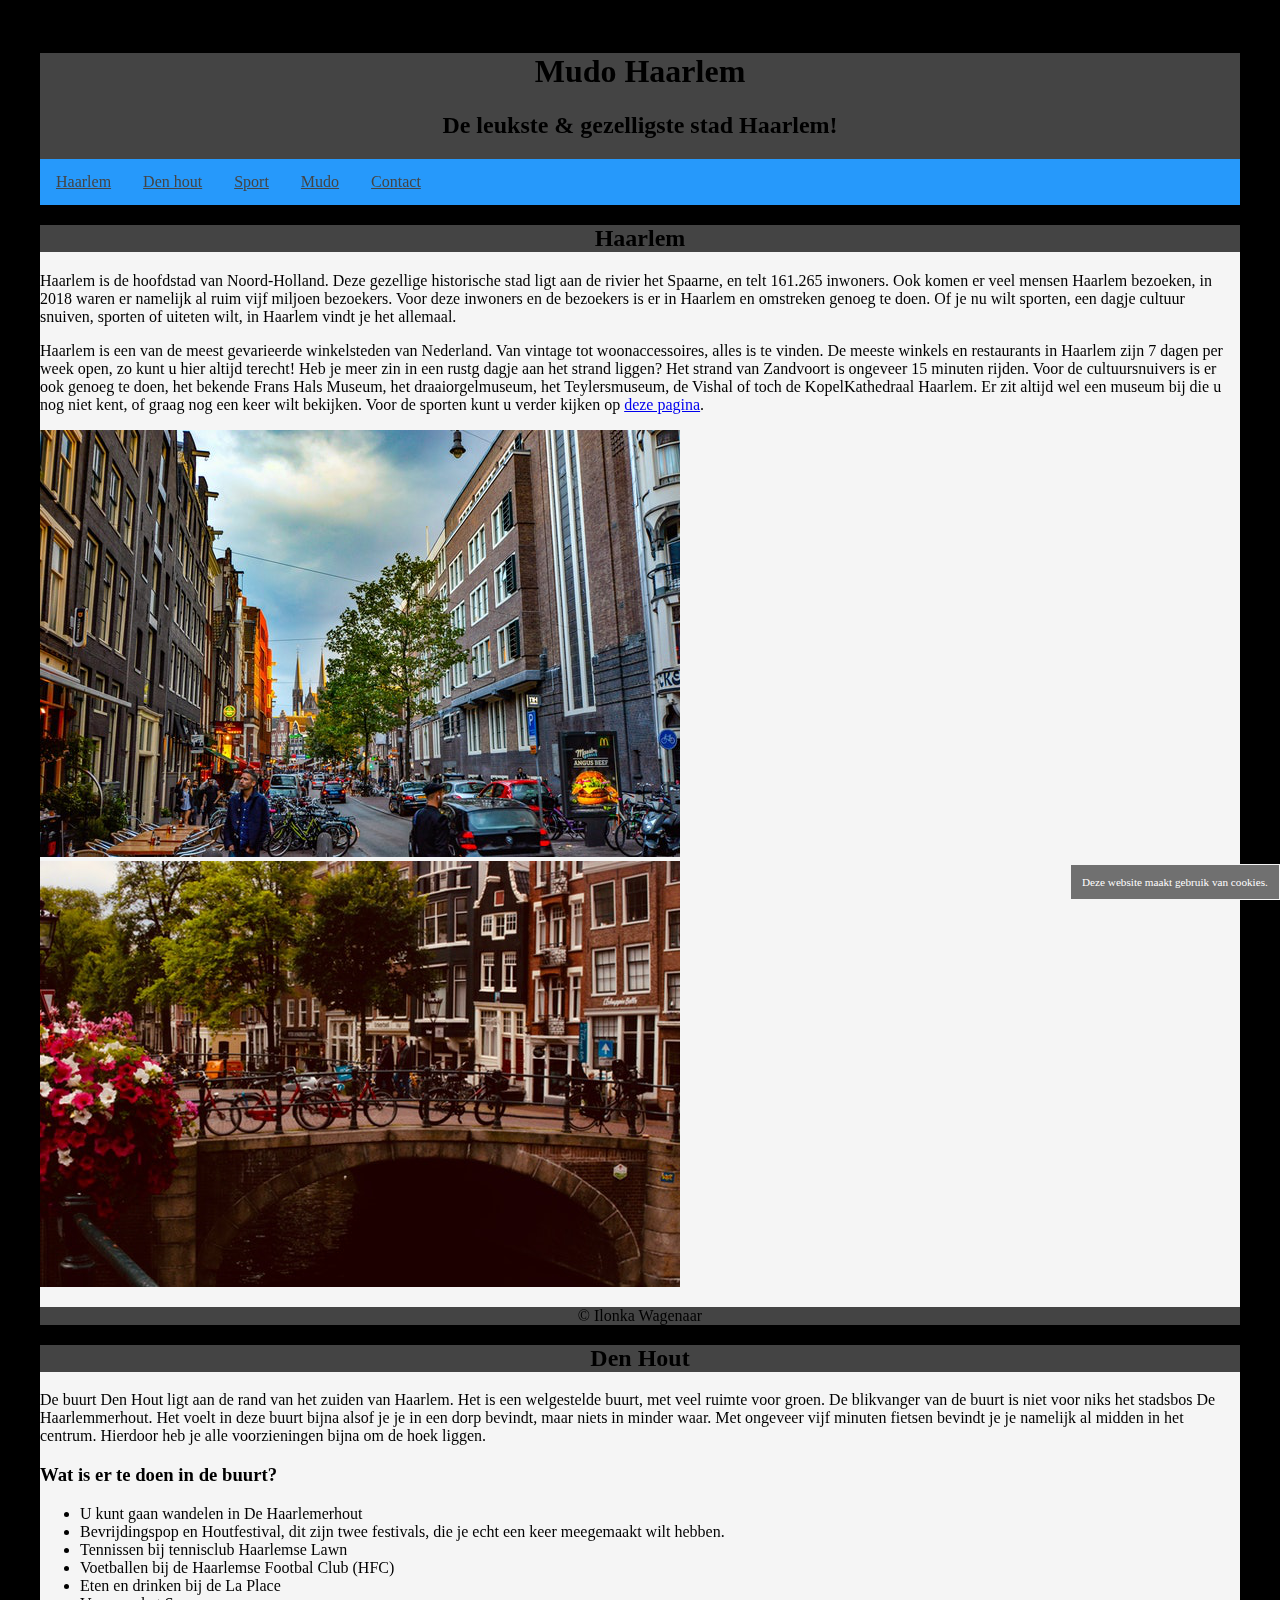
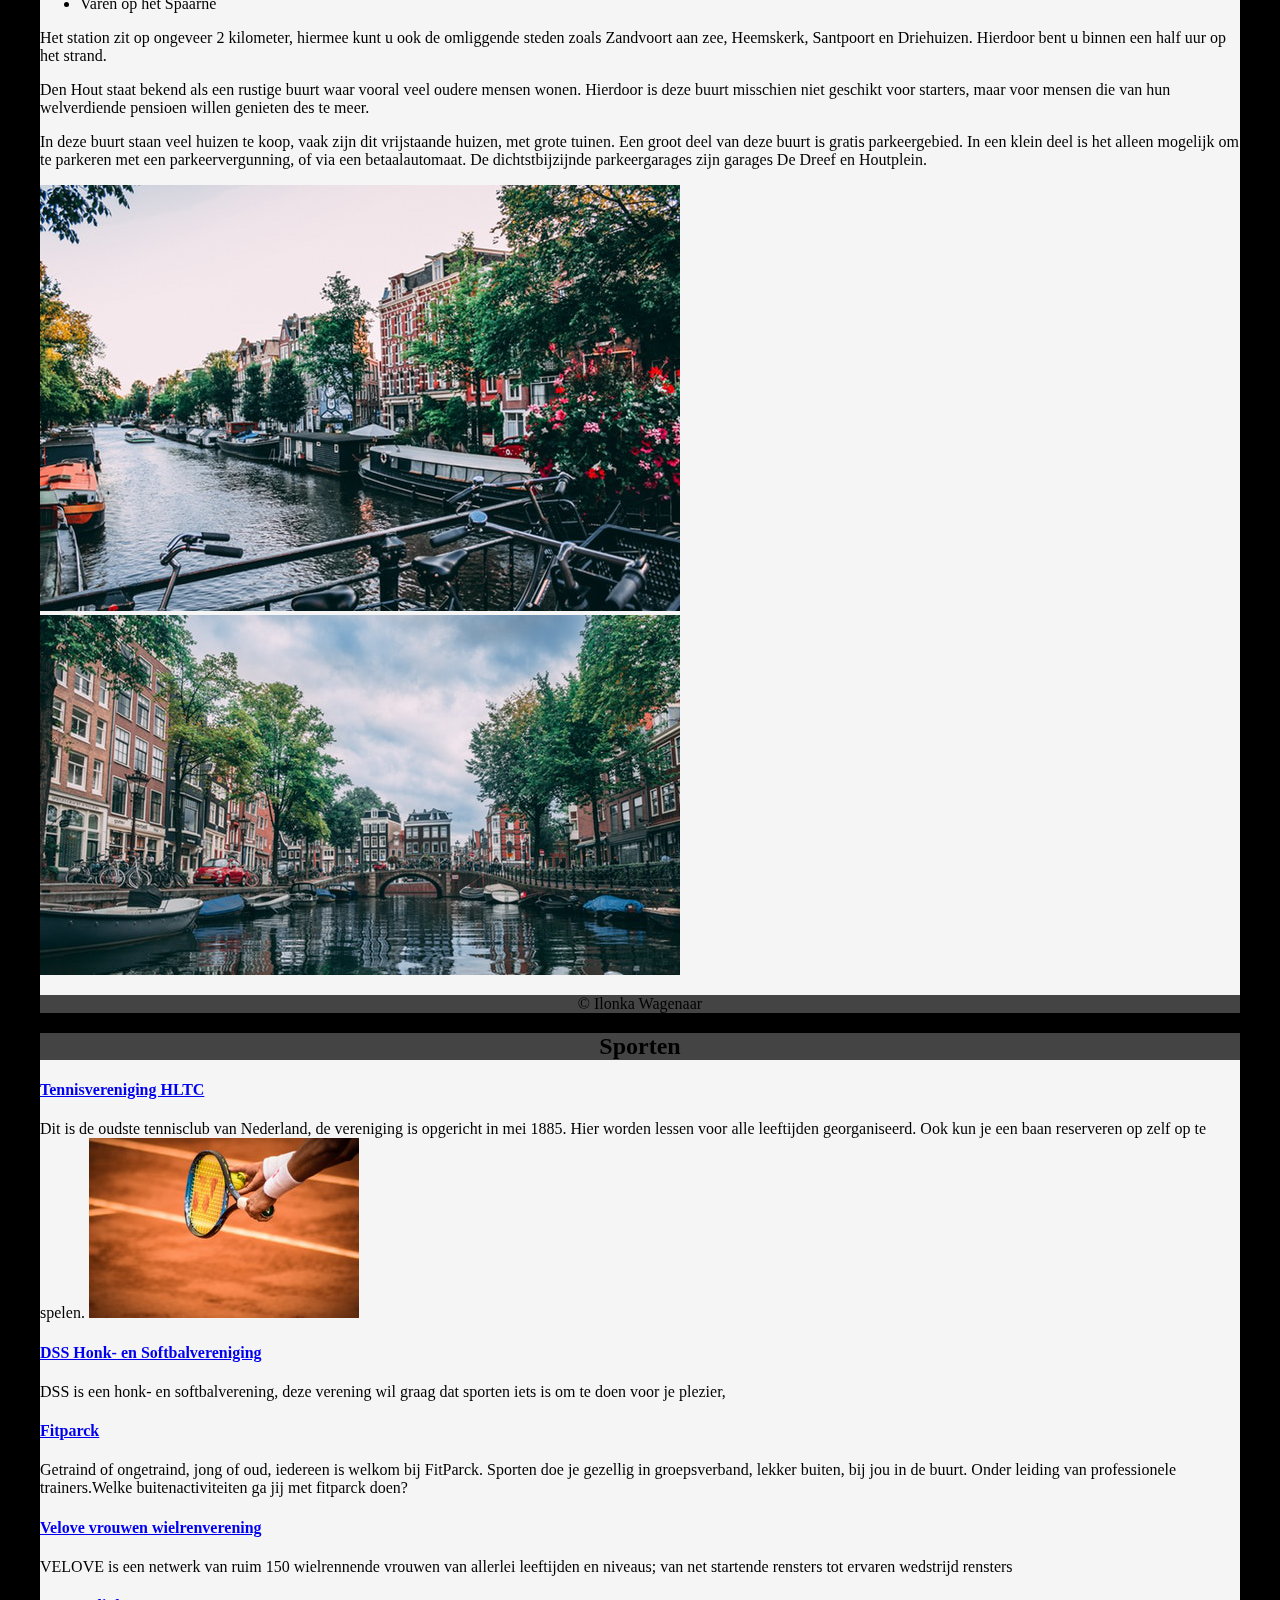
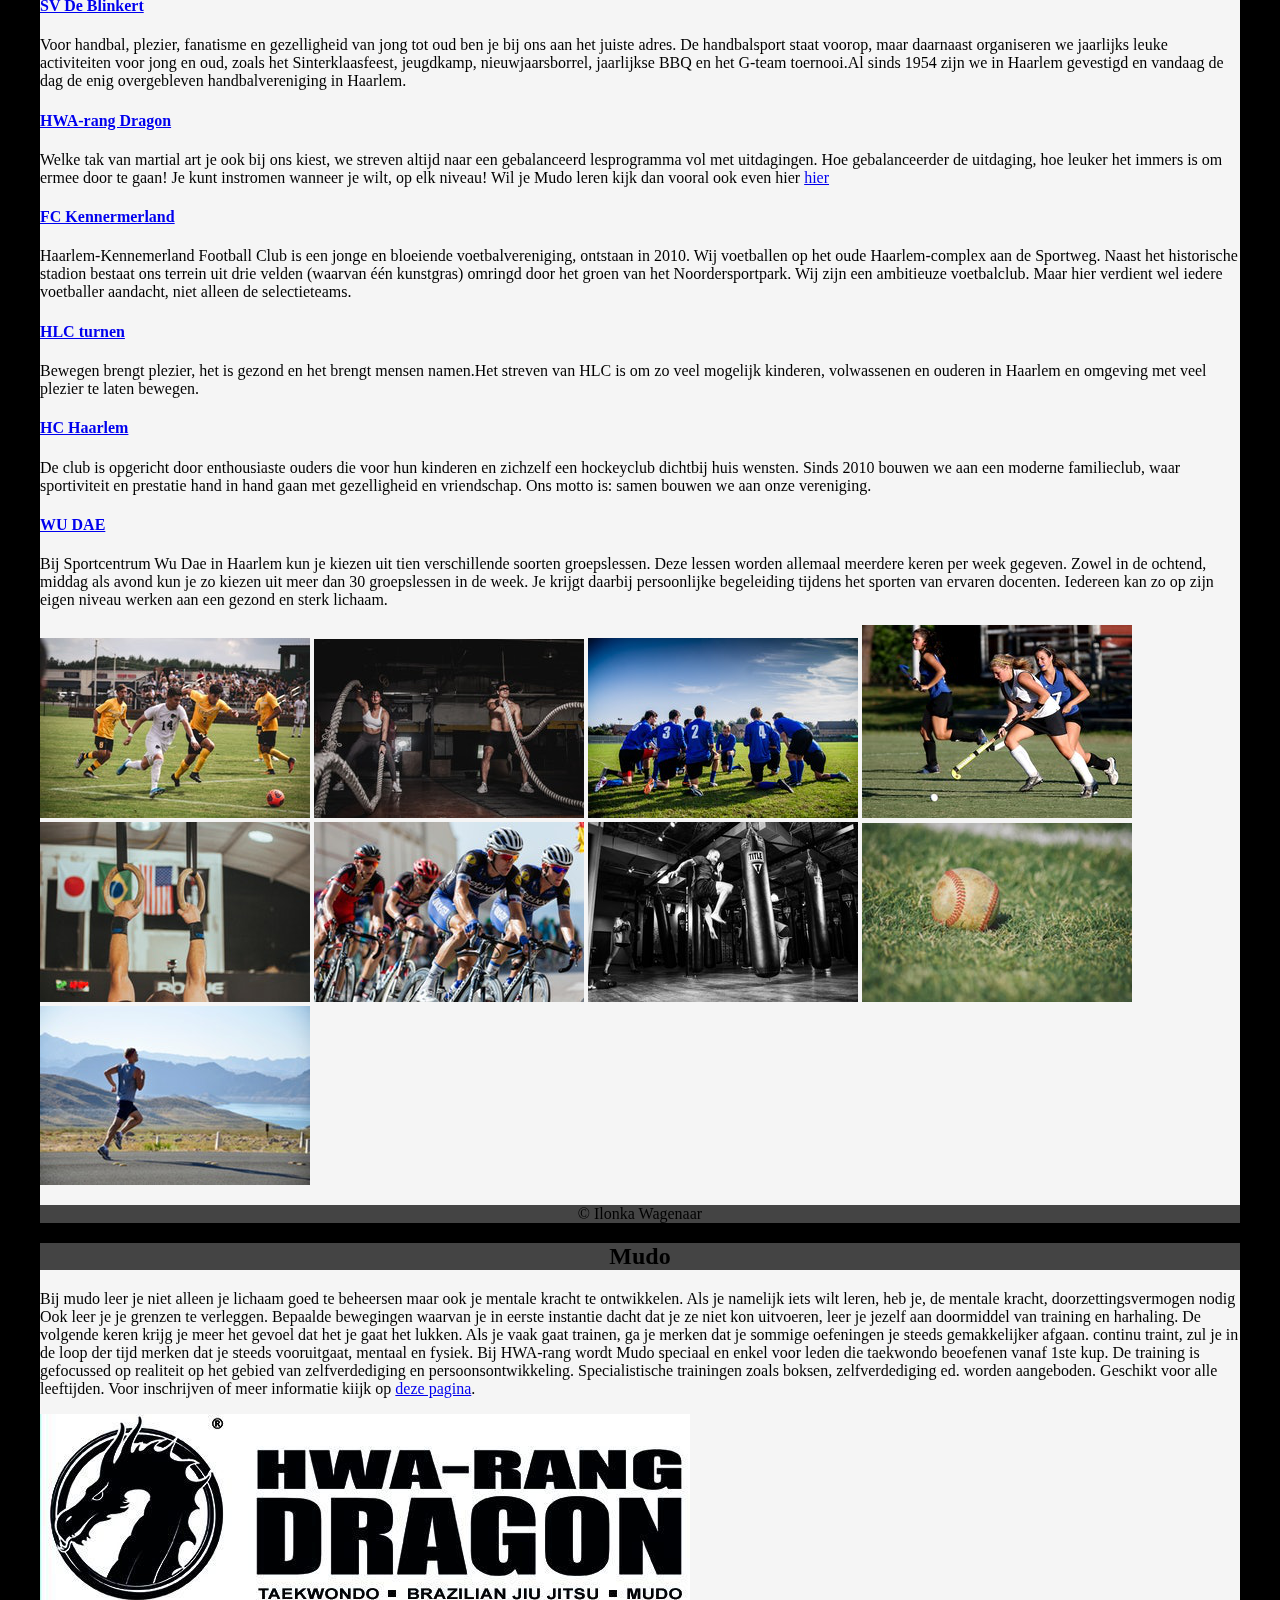
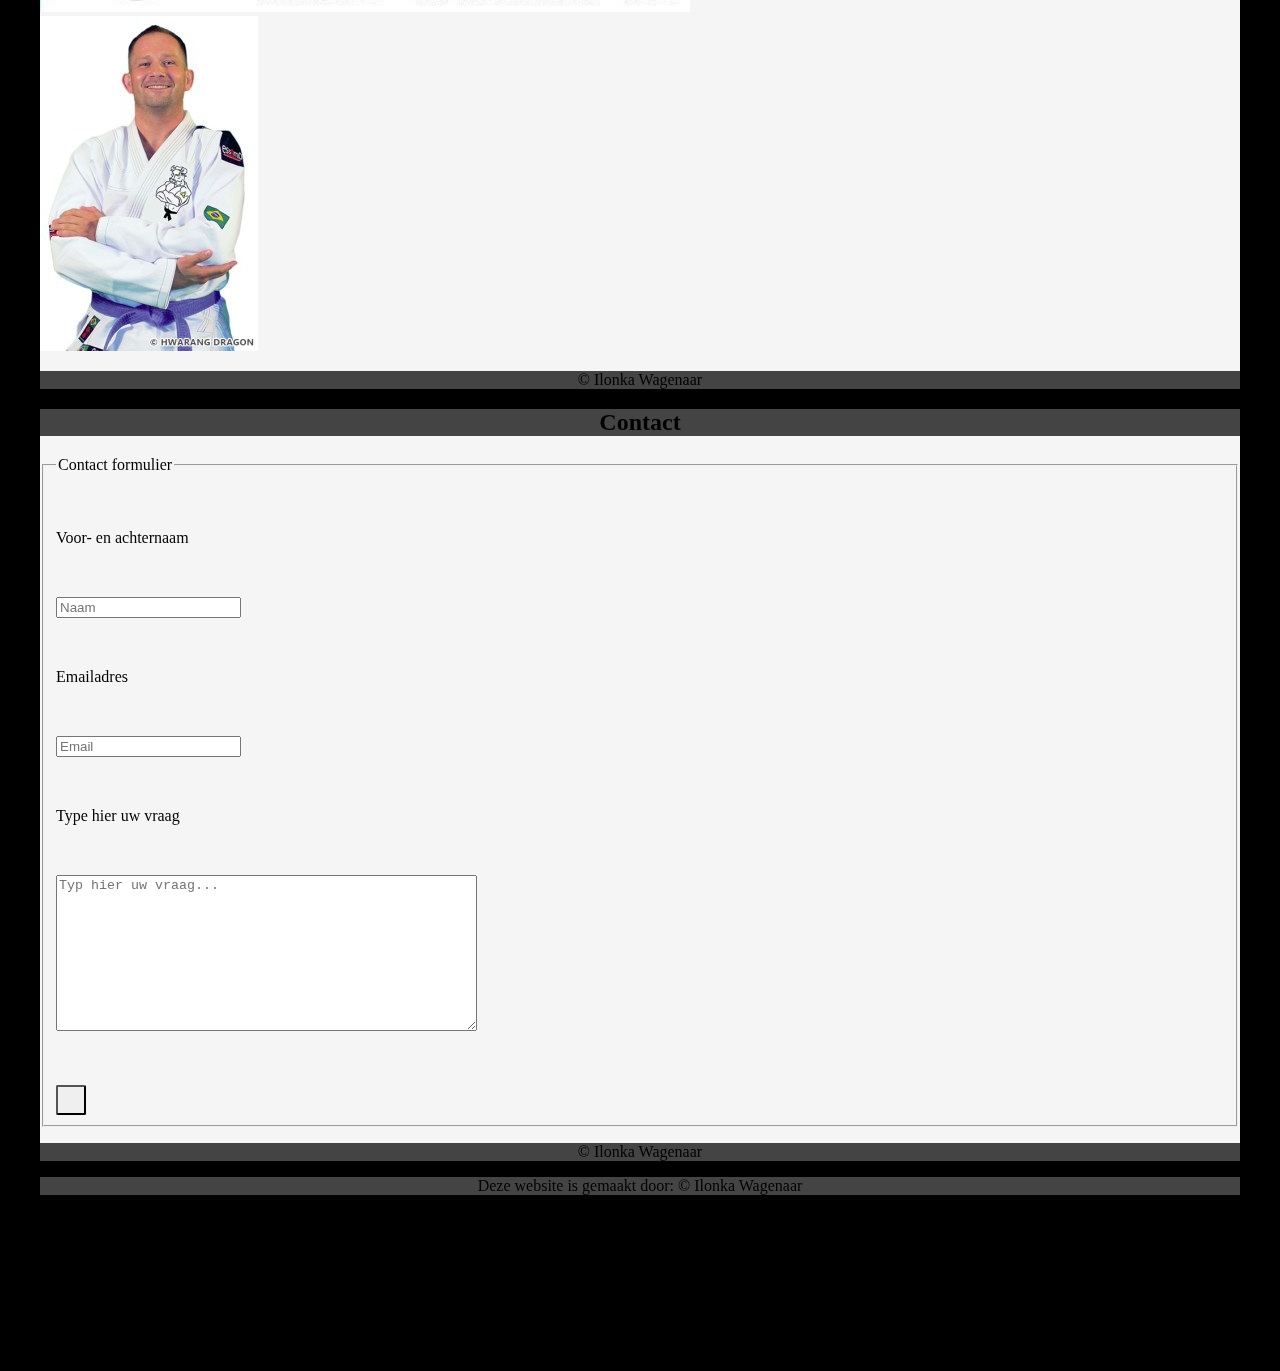
==== commit 969f099f: "teksten verbeterd" ====
--- a/index.html
+++ b/index.html
@@ -95,8 +95,8 @@
 					<li> Varen op het Spaarne</li>			
 					</ul> 
 				<p> Het station zit op ongeveer 2 kilometer, hiermee kunt u ook de omliggende steden zoals Zandvoort aan zee, Heemskerk, Santpoort en Driehuizen. Hierdoor bent u binnen een half uur op het strand. </p> 
-				<p> Den Hout staat bekend als een rustige buurt waar vooral veel oudere mensen wonen. Hierdoor is deze buurt misschien niet geschikt voor starters, maar voor mensen die van hun welverdiende pensioenn willen genieten des te meer. <p>
-				<p> "Lorem ipsum dolor sit amet, consectetur adipiscing elit, sed do eiusmod tempor incididunt ut labore et dolore magna aliqua. Ut enim ad minim veniam, quis nostrud exercitation ullamco laboris nisi ut aliquip ex ea commodo consequat. Duis aute irure dolor in reprehenderit in voluptate velit esse cillum dolore eu fugiat nulla pariatur. Excepteur sint occaecat cupidatat non proident, sunt in culpa qui officia deserunt mollit anim id est laborum." </p>
+				<p> Den Hout staat bekend als een rustige buurt waar vooral veel oudere mensen wonen. Hierdoor is deze buurt misschien niet geschikt voor starters, maar voor mensen die van hun welverdiende pensioen willen genieten des te meer. <p>
+				<p> In deze buurt staan veel huizen te koop, vaak zijn dit vrijstaande huizen, met grote tuinen. Een groot deel van deze buurt is gratis parkeergebied. In een klein deel is het alleen mogelijk om te parkeren met een parkeervergunning, of via een betaalautomaat. De dichtstbijzijnde parkeergarages zijn garages De Dreef en Houtplein.
 			</article>
 			<aside>
 				<img
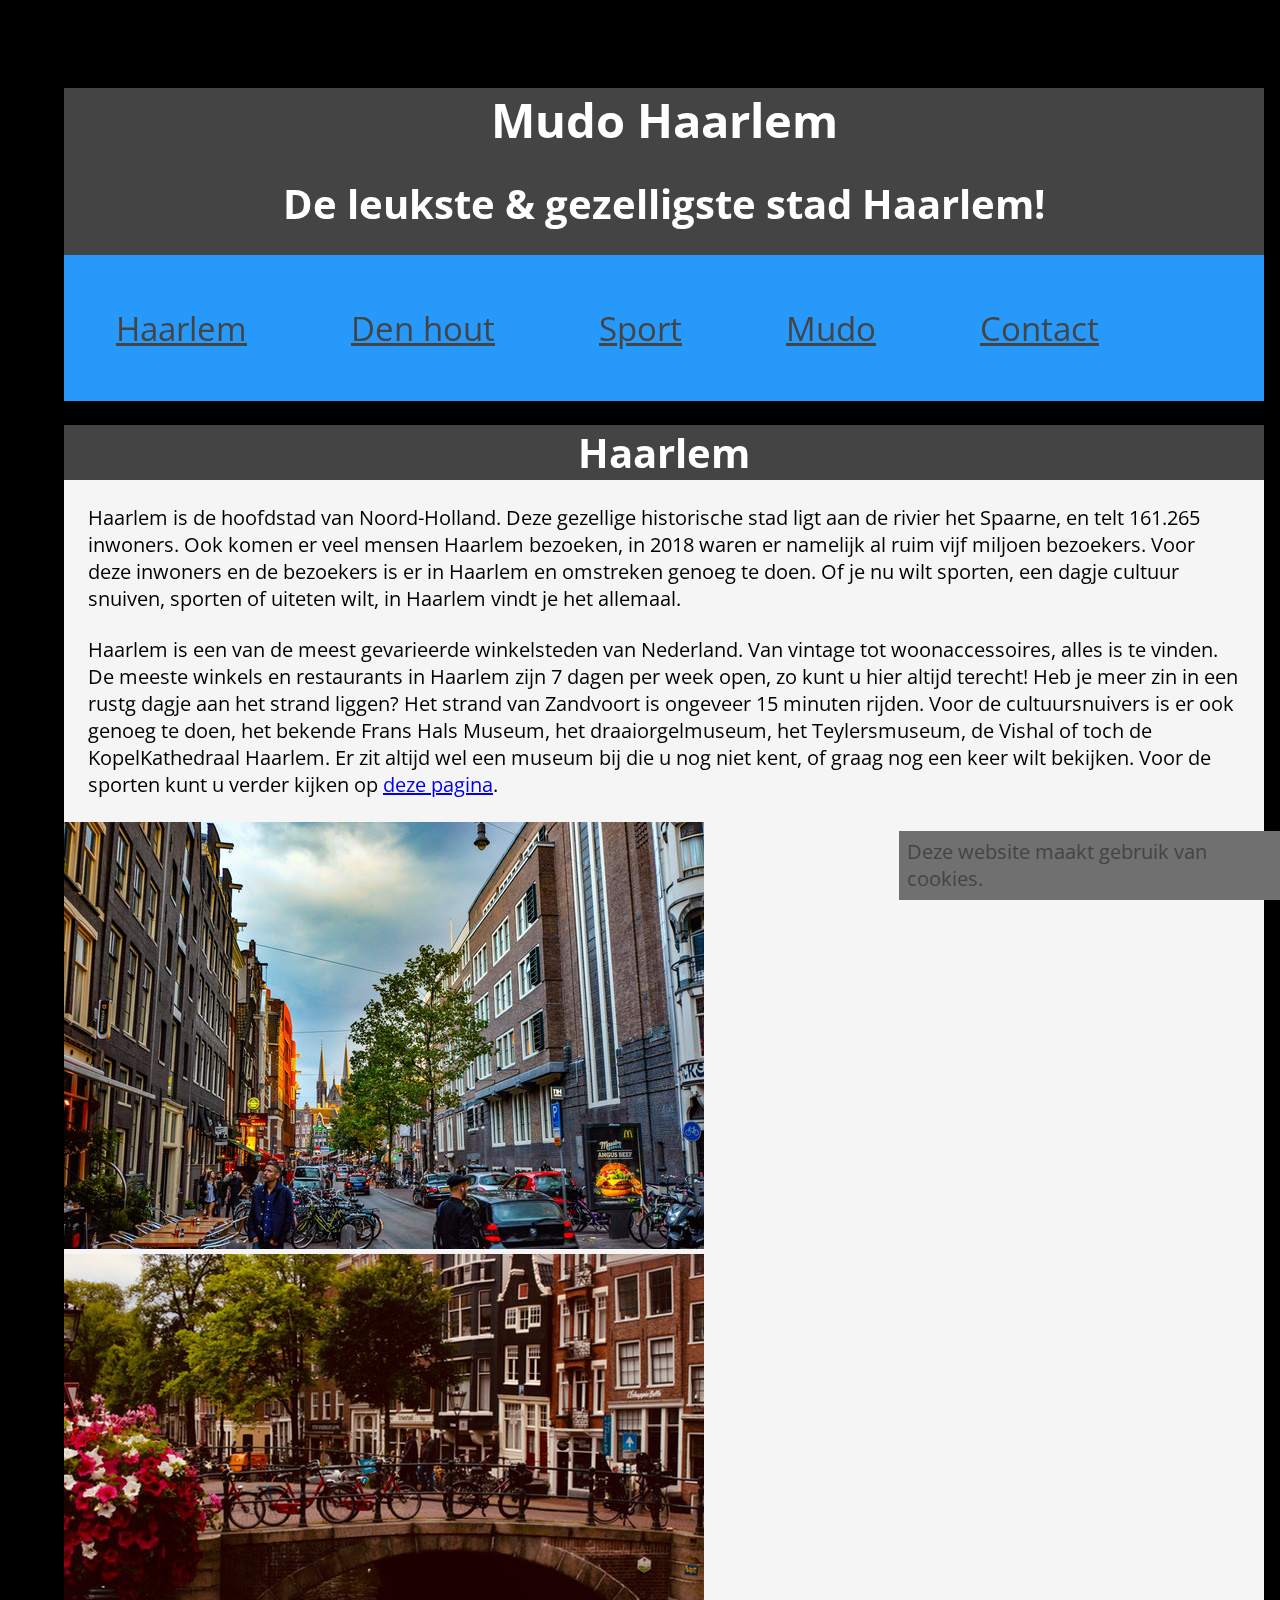
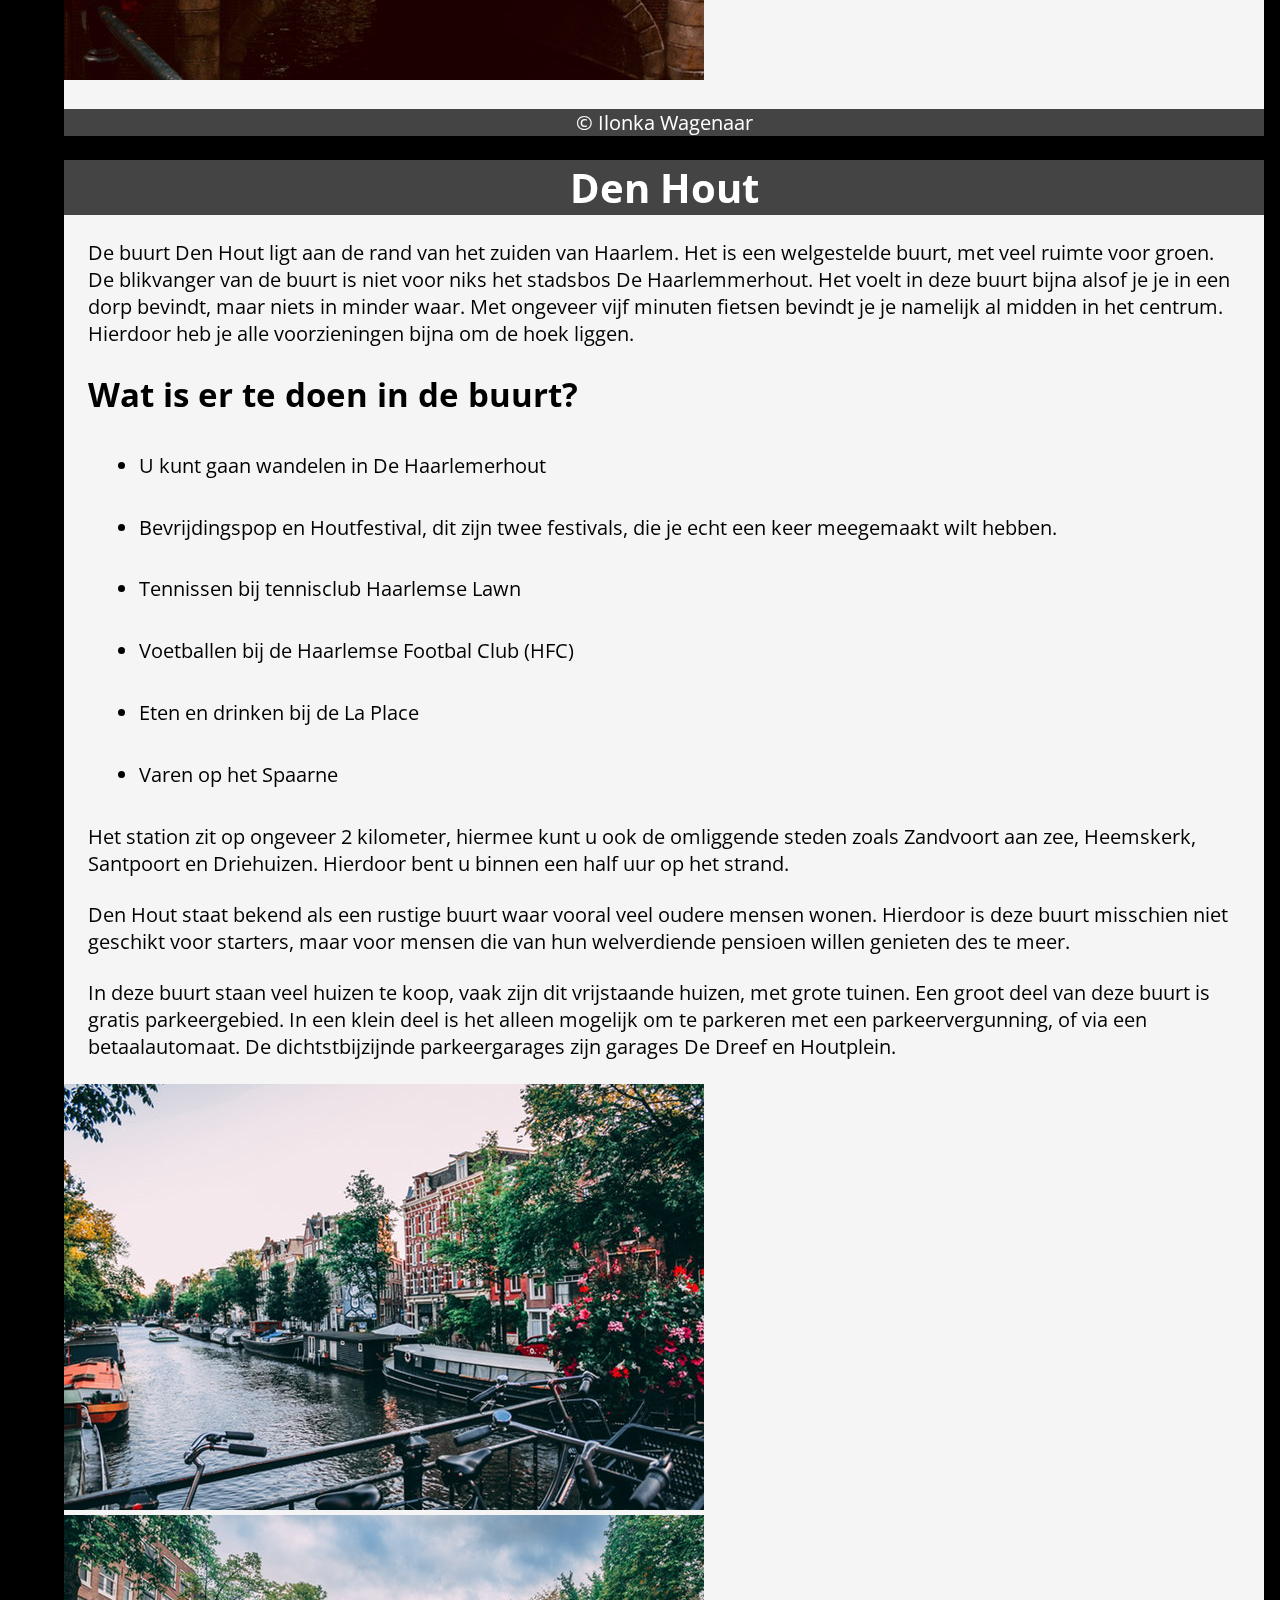
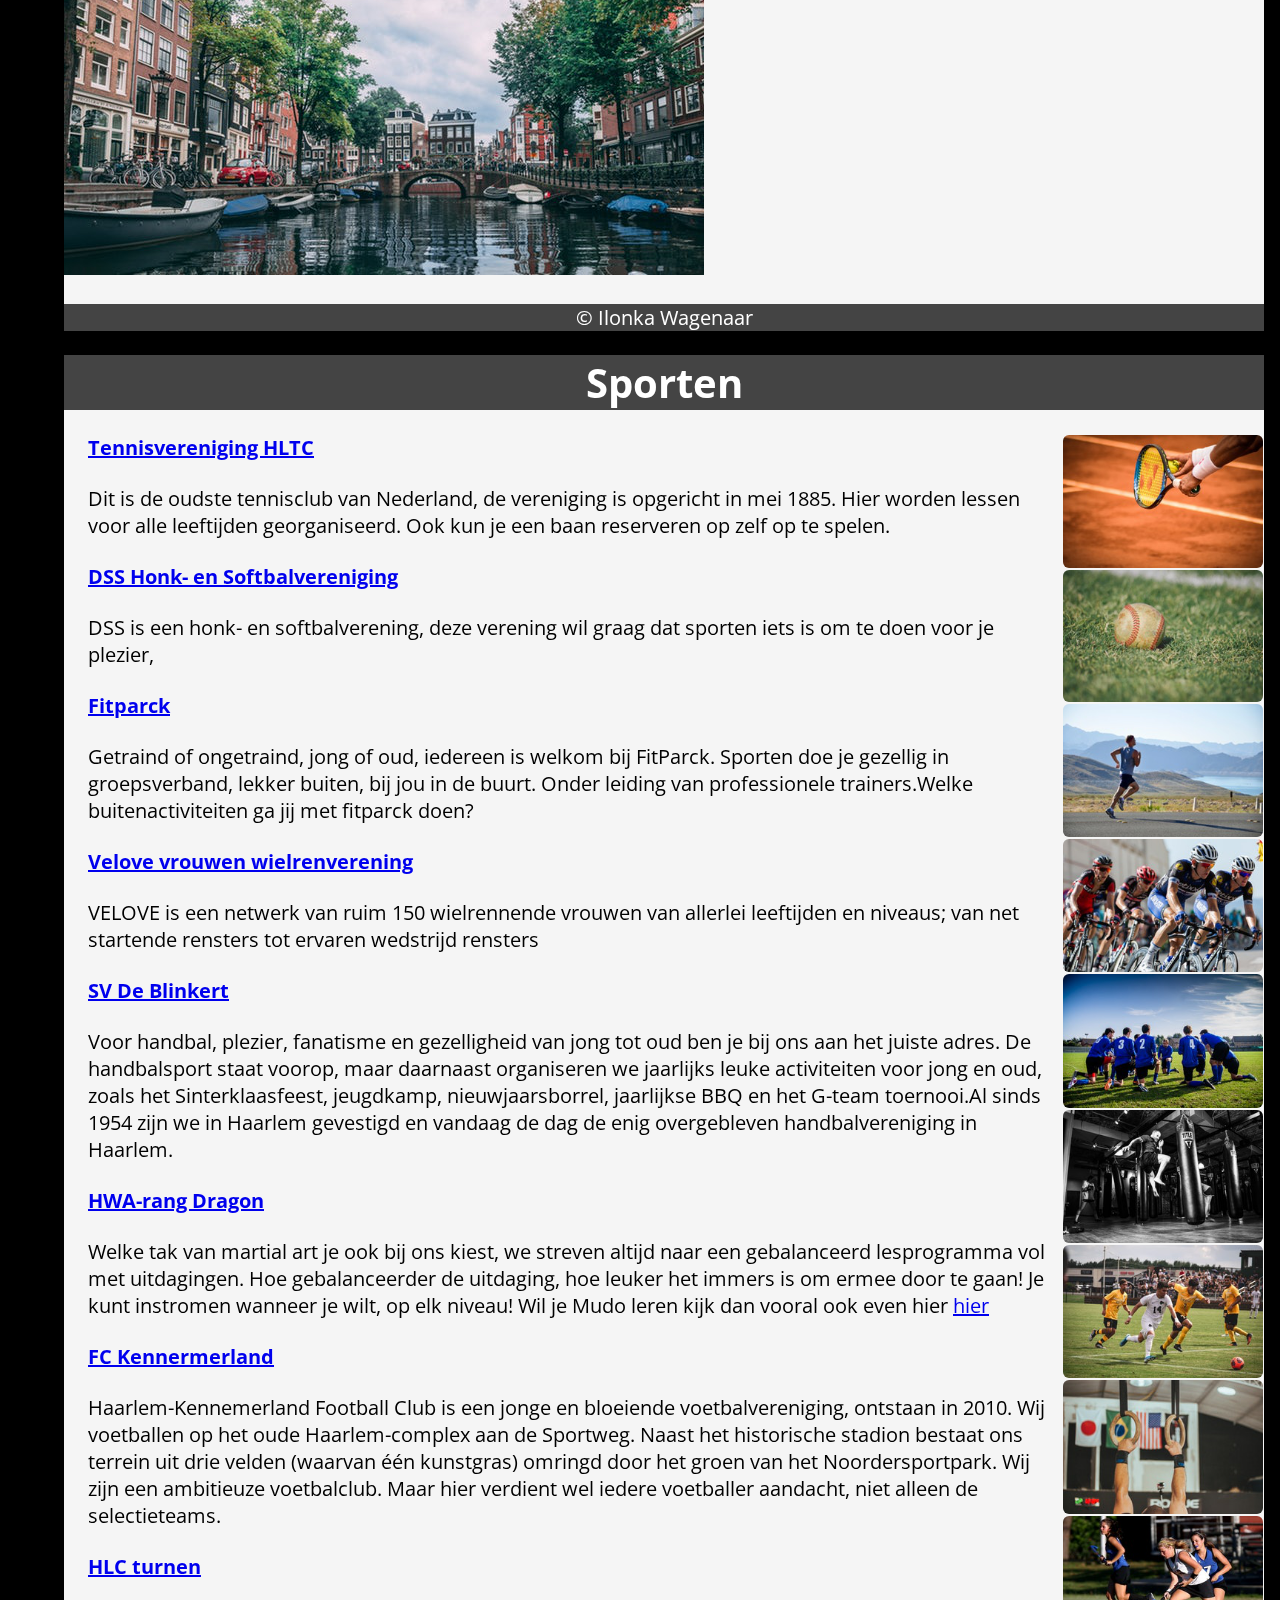
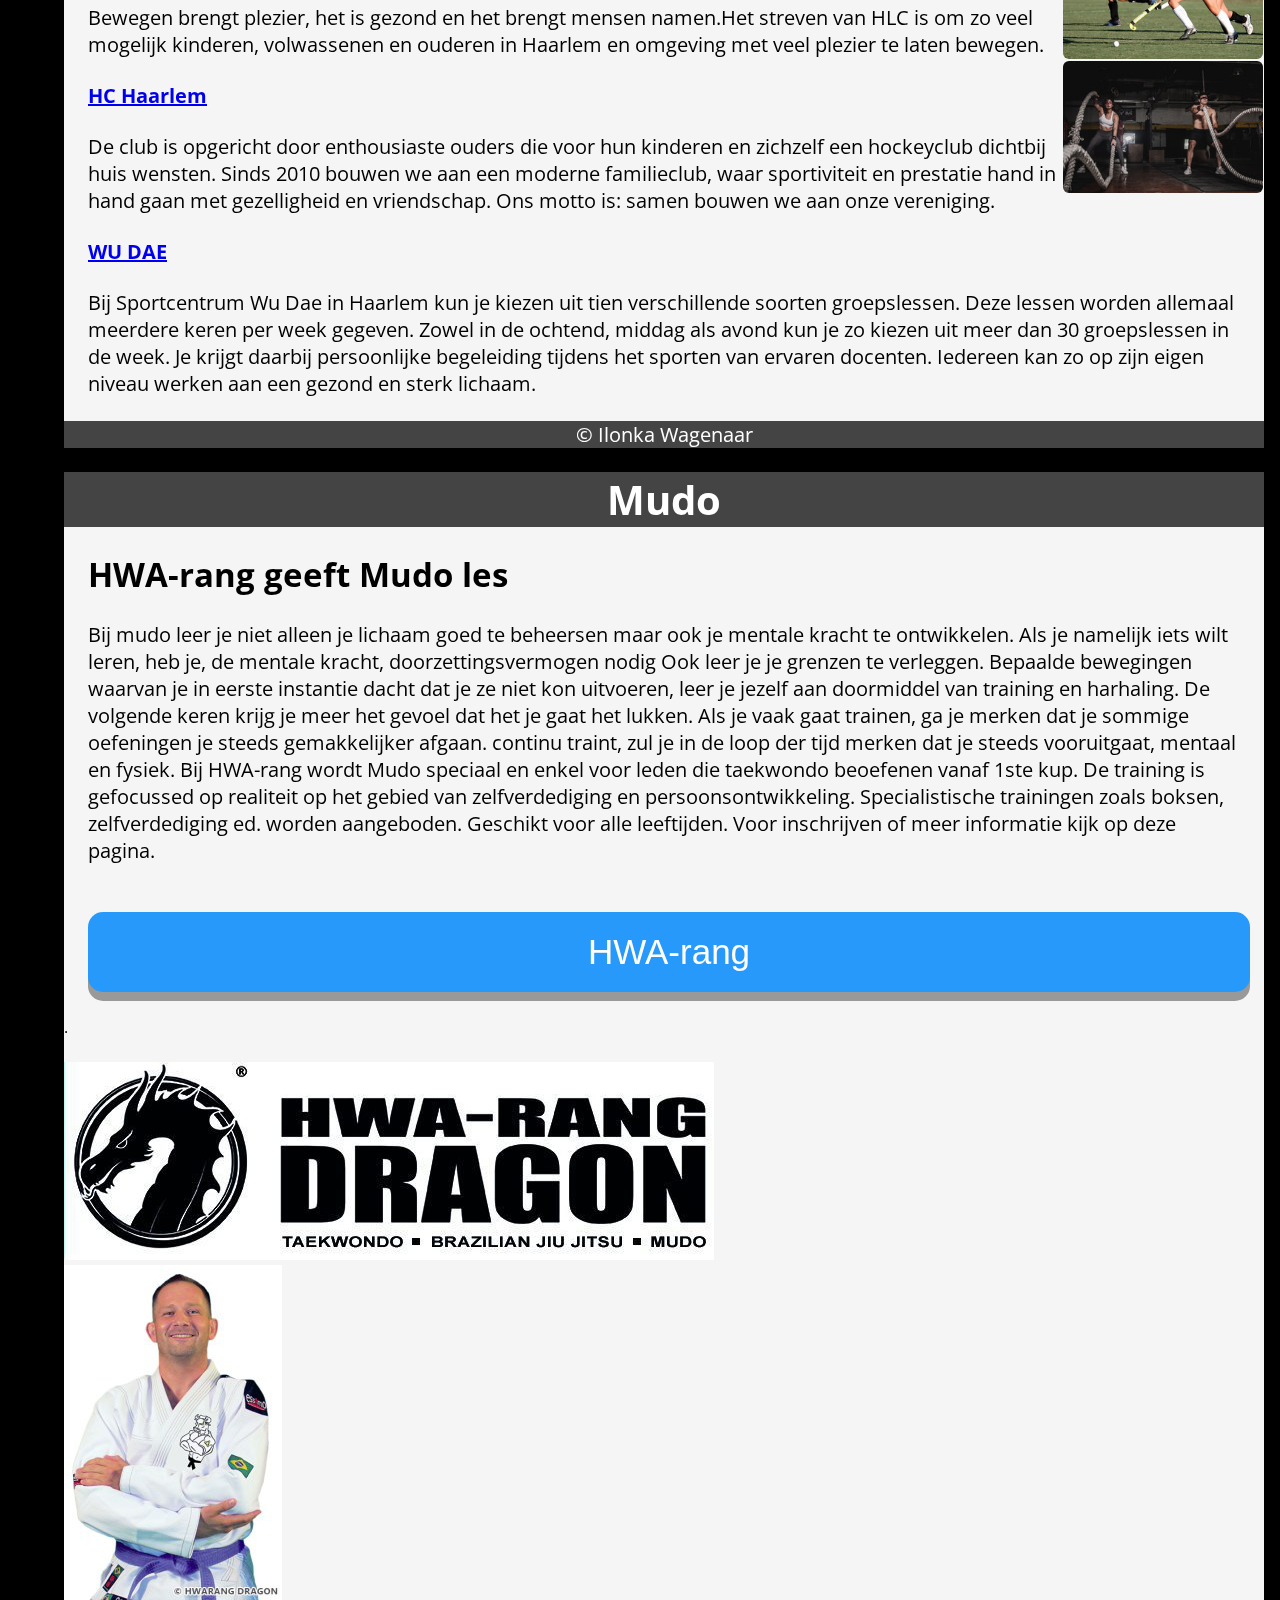
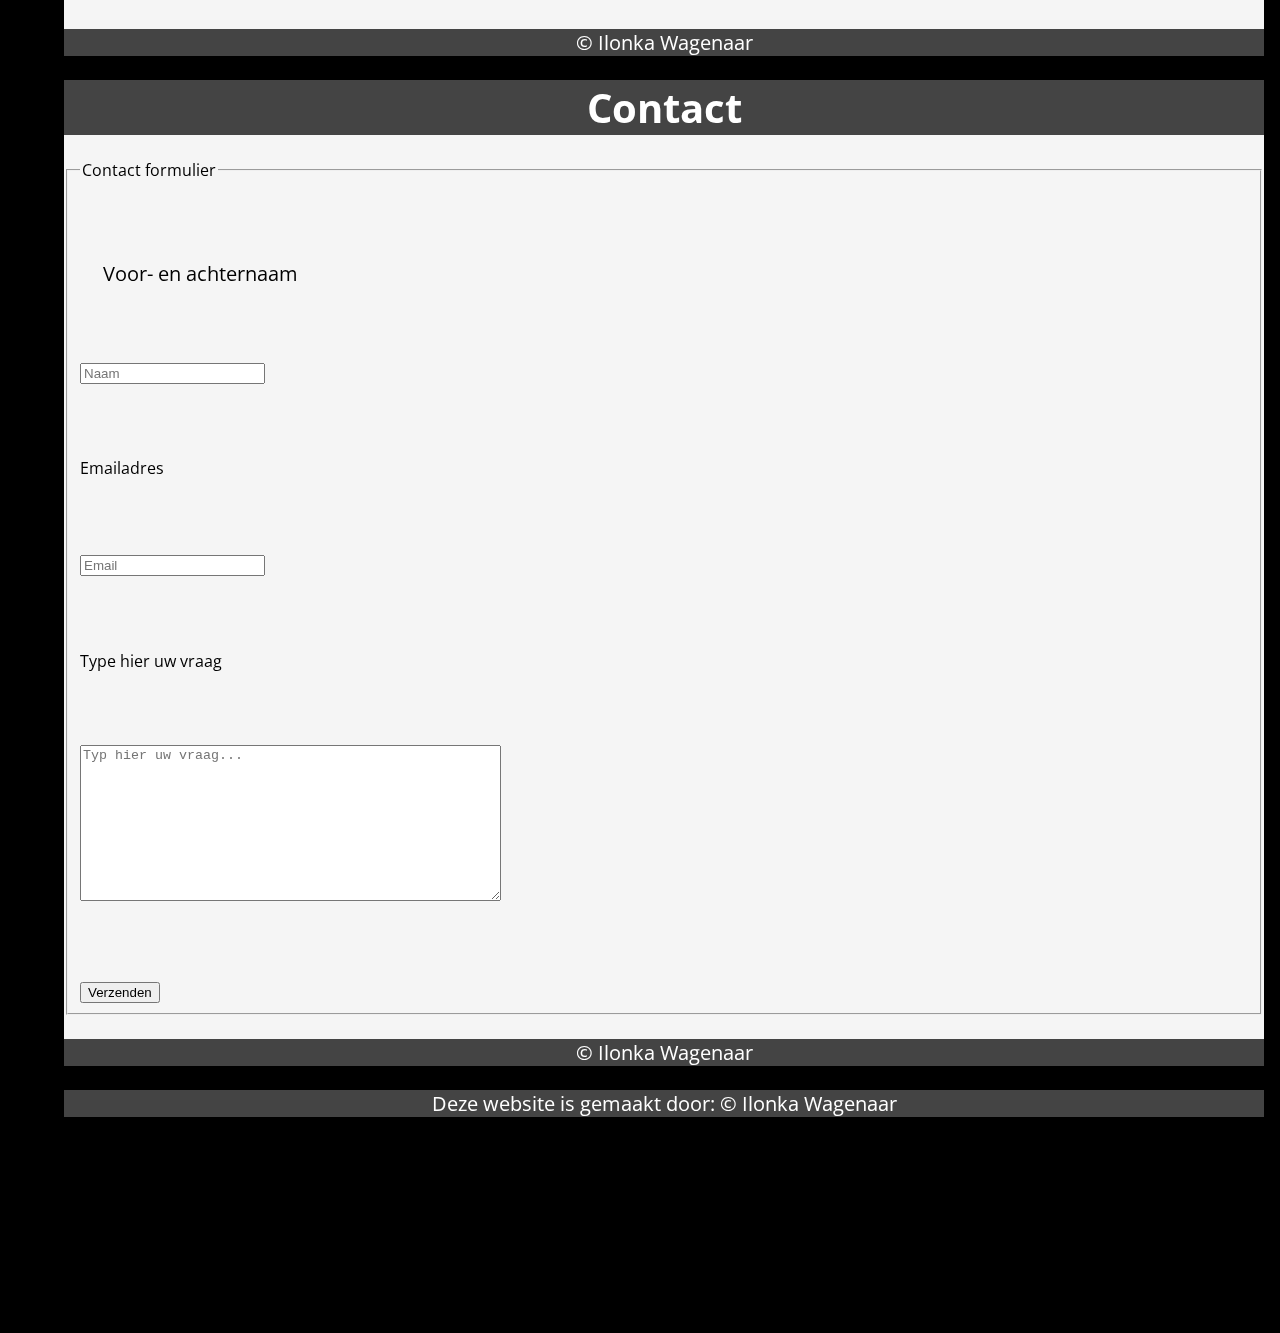
==== commit 286164cd: "lettertypen" ====
--- a/index.html
+++ b/index.html
@@ -59,17 +59,17 @@
 					Voor de sporten kunt u verder kijken op <a href="#Sport">deze pagina</a>.</p> 					
 				</article>
 				<aside>
-					<img
+					<img id="homeimg2"
 						src="img/haarlem1.png"
-						title="Afbeelding van zaal"
-						alt="Afbeelding van zaal"
+						title="Winkelstraat"
+						alt="Afbeelding van een drukke winkelstraat in Haarlem"
 					/>					
 				</aside>
 				<aside>
-					<img
+					<img id="homeimg2"
 						src="img/haarlem3.png"
-						title="Afbeelding van het lesrooster"
-						alt="Afbeelding van het lesrooster"
+						title="haarlem"
+						alt="Afbeelding van een brugggetje met fietsen erop"
 					/>
 				</aside>			
 			<footer>
@@ -99,17 +99,17 @@
 				<p> In deze buurt staan veel huizen te koop, vaak zijn dit vrijstaande huizen, met grote tuinen. Een groot deel van deze buurt is gratis parkeergebied. In een klein deel is het alleen mogelijk om te parkeren met een parkeervergunning, of via een betaalautomaat. De dichtstbijzijnde parkeergarages zijn garages De Dreef en Houtplein.
 			</article>
 			<aside>
-				<img
+				<img 
 					src="img/haarlem5.png"
-					title="Afbeelding van zaal"
-					alt="Afbeelding van zaal"
+					title="Haarlem"
+					alt="Afbeelding van de huizen in haarlem gemaakt op een bruggetje"
 				/>
 			</aside>
 			<aside>
-				<img
+				<img 
 					src="img/haarlem4.png"
-					title="Afbeelding van het lesrooster"
-					alt="Afbeelding van het lesrooster"
+					title="Haarlem"
+					alt="Afbeelding van de rivier in haarlem met aan beide kanten huizen."
 				/>
 			</aside>
 			<footer>
@@ -123,13 +123,79 @@
 					<h2>Sporten</h2>
 			</header>
 			<article>				
+				<a href="https://www.hltc.nl/">
+				<img
+					class="img"
+					src="img/tennis2.png"
+					title="tennis"
+					alt="Afbeelding van tennisracket op een tennisbaan"
+				/></a>
+				<a href="http://dsshonksoftbal.nl/">
+				<img
+					class="img"
+					src="img/honkbal.png"
+					title="honkbal"
+					alt="Afbeelding van een honkbal in het veld"
+				/></a>
+				<a href="https://www.fitparck.nl/">
+				<img
+					class="img"
+					src="img/hardlopen.png"
+					title="hardlopen"
+					alt="Afbeelding van een hardloper in een berglandschap"
+				/></a>
+				<a href="http://www.velovehaarlem.nl/">
+				<img
+					class="img"
+					src="img/wielrennen2.png"
+					title="wielrennen"
+					alt="Afbeelding van een groep wielrenners"
+				/></a>
+				<a href="http://www.svdeblinkert.nl/">
+				<img
+					class="img"
+					src="img/handbal.png"
+					title="handbal"
+					alt="Afbeelding van een sportteam in een kring"
+				/></a>
+				<a href="https://www.taekwon.nl/">
+				<img
+					class="img"
+					src="img/martialart2.png"
+					title="martial art"
+					alt="Afbeelding van aan man aan het sporten"
+				/></a>
+				<a href="https://www.haarlem-kennemerland.nl/">
+				<img
+					class="img"
+					src="img/voetbal2.png"
+					title="voetbal"
+					alt="Afbeelding van wedstrijd voetbal"
+				/></a>
+				<a href="https://sportclubhlc.jimdo.com/">
+				<img
+					class="img"
+					src="img/turnen2.png"
+					title="turnen"
+					alt="Afbeelding van een man aan twee ringen"
+				/></a>
+				<a href="https://www.hchaarlem.nl/site/Default.asp?option=2502&stcname=club_algemeen&menu=1">
+				<img
+					class="img"
+					src="img/hockey.png"
+					title="hockey"
+					alt="Afbeelding van 3 meiden die de sport hockey beoefenen."
+				/></a>
+				<a href="https://wudae.nl/?gclid=Cj0KCQiA-4nuBRCnARIsAHwyuPrSBS3IAXNjW4taD79FZm0aCHZ2jWd_b21Kk8BdldsF0WLpg5ds5QEaAoPBEALw_wcB">
+				<img
+					class="img"
+					src="img/sporten2.png"
+					title="sport"
+					alt="Afbeelding van twee sportende mensen"
+				/>	</a>
 				<a href="https://www.hltc.nl/"><h4>Tennisvereniging HLTC</h4></a>
 					<p>	Dit is de oudste tennisclub van Nederland, de vereniging is opgericht in mei 1885. Hier worden lessen voor alle leeftijden georganiseerd. Ook kun je een baan reserveren op zelf op te spelen. 
-					<img
-					src="img/tennis2.png"
-					title="Afbeelding van zaal"
-					alt="Afbeelding van zaal"
-					/></p>
+					</p>
 				<a href="http://dsshonksoftbal.nl/"><h4>DSS Honk- en Softbalvereniging</h4></a>
 					<p>	DSS is een honk- en softbalverening, deze verening wil graag dat sporten iets is om  te doen voor je plezier, 
 					</p>
@@ -143,7 +209,7 @@
 					<p>	Voor handbal, plezier, fanatisme en gezelligheid van jong tot oud ben je bij ons aan het juiste adres. De handbalsport staat voorop, maar daarnaast organiseren we jaarlijks leuke activiteiten voor jong en oud, zoals het Sinterklaasfeest, jeugdkamp, nieuwjaarsborrel, jaarlijkse BBQ en het G-team toernooi.Al sinds 1954 zijn we in Haarlem gevestigd en vandaag de dag de enig overgebleven handbalvereniging in Haarlem. 
 					</p>
 				<a href="https://www.taekwon.nl/"><h4>HWA-rang Dragon</h4></a>
-					<p>	Welke tak van martial art je ook bij ons kiest, we streven altijd naar een gebalanceerd lesprogramma vol met uitdagingen. Hoe gebalanceerder de uitdaging, hoe leuker het immers is om ermee door te gaan! Je kunt instromen wanneer je wilt, op elk niveau! Wil je Mudo leren kijk dan vooral ook even hier <a href="#Mudo">hier </a>
+					<p>	Welke tak van martial art je ook bij ons kiest, we streven altijd naar een gebalanceerd lesprogramma vol met uitdagingen. Hoe gebalanceerder de uitdaging, hoe leuker het immers is om ermee door te gaan! Je kunt instromen wanneer je wilt, op elk niveau! Wil je Mudo leren kijk dan vooral ook even hier <a href="https://www.taekwon.nl/brazilian-jiu-jitsu/">hier </a>
 					</p>
 				<a href="https://www.haarlem-kennemerland.nl/"><h4>FC Kennermerland</h4></a>
 					<p>	Haarlem-Kennemerland Football Club is een jonge en bloeiende voetbalvereniging, ontstaan in 2010. Wij voetballen op het oude Haarlem-complex aan de Sportweg. Naast het historische stadion bestaat ons terrein uit drie velden (waarvan één kunstgras) omringd door het groen van het Noordersportpark. Wij zijn een ambitieuze voetbalclub. Maar hier verdient wel iedere voetballer aandacht, niet alleen de selectieteams. 
@@ -157,53 +223,7 @@
 				<a href="https://wudae.nl/?gclid=Cj0KCQiA-4nuBRCnARIsAHwyuPrSBS3IAXNjW4taD79FZm0aCHZ2jWd_b21Kk8BdldsF0WLpg5ds5QEaAoPBEALw_wcB"><h4>WU DAE</h4></a>
 					<p>	Bij Sportcentrum Wu Dae in Haarlem kun je kiezen uit tien verschillende soorten groepslessen. Deze lessen worden allemaal meerdere keren per week gegeven. Zowel in de ochtend, middag als avond kun je zo kiezen uit meer dan 30 groepslessen in de week. Je krijgt daarbij persoonlijke begeleiding tijdens het sporten van ervaren docenten. Iedereen kan zo op zijn eigen niveau werken aan een gezond en sterk lichaam.				
 					</p>
-			</article>
-				<img
-					src="img/voetbal2.png"
-					title="Afbeelding van zaal"
-					alt="Afbeelding van zaal"
-				/>
-				<img
-					src="img/sporten2.png"
-					title="Afbeelding van zaal"
-					alt="Afbeelding van zaal"
-				/>
-				<img
-					src="img/handbal.png"
-					title="Afbeelding van zaal"
-					alt="Afbeelding van zaal"
-				/>
-				<img
-					src="img/hockey.png"
-					title="Afbeelding van zaal"
-					alt="Afbeelding van zaal"
-				/>
-				<img
-					src="img/turnen2.png"
-					title="Afbeelding van zaal"
-					alt="Afbeelding van zaal"
-				/>
-				<img
-					class="pc"
-					src="img/wielrennen2.png"
-					title="Afbeelding van zaal"
-					alt="Afbeelding van zaal"
-				/>
-				<img
-					src="img/martialart2.png"
-					title="Afbeelding van zaal"
-					alt="Afbeelding van zaal"
-				/>
-				<img
-					src="img/honkbal.png"
-					title="Afbeelding van zaal"
-					alt="Afbeelding van zaal"
-				/>
-				<img
-					src="img/hardlopen.png"
-					title="Afbeelding van zaal"
-					alt="Afbeelding van zaal"
-				/>		
+			</article>	
 			<footer>
 				<p> &copy; Ilonka Wagenaar </p>
 			</footer>			
@@ -214,8 +234,12 @@
 			<header> 
 					<h2>Mudo</h2>
 			</header>
-			<article>				
-				<p>	Bij mudo leer je niet alleen je lichaam goed te beheersen maar ook je mentale kracht te ontwikkelen. Als je namelijk iets wilt leren, heb je, de mentale kracht, doorzettingsvermogen nodig Ook leer je je grenzen te verleggen. Bepaalde bewegingen waarvan je in eerste instantie dacht dat je ze niet kon uitvoeren, leer je jezelf aan doormiddel van training en harhaling. De volgende keren krijg je meer het gevoel dat het je gaat het lukken. Als je vaak gaat trainen, ga je merken dat je sommige oefeningen je steeds gemakkelijker afgaan. continu traint, zul je in de loop der tijd merken dat je steeds vooruitgaat, mentaal en fysiek. Bij HWA-rang wordt Mudo speciaal en enkel voor leden die taekwondo beoefenen vanaf 1ste kup. De training is gefocussed op realiteit op het gebied van zelfverdediging en persoonsontwikkeling. Specialistische trainingen zoals boksen, zelfverdediging ed. worden aangeboden. Geschikt voor alle leeftijden. Voor inschrijven of meer informatie kiijk op <a href="https://www.taekwon.nl/brazilian-jiu-jitsu/">deze pagina</a>.
+			<article>
+				<h3> HWA-rang geeft Mudo les </h3>
+				<p>	Bij mudo leer je niet alleen je lichaam goed te beheersen maar ook je mentale kracht te ontwikkelen. Als je namelijk iets wilt leren, heb je, de mentale kracht, doorzettingsvermogen nodig Ook leer je je grenzen te verleggen. Bepaalde bewegingen waarvan je in eerste instantie dacht dat je ze niet kon uitvoeren, leer je jezelf aan doormiddel van training en harhaling. De volgende keren krijg je meer het gevoel dat het je gaat het lukken. Als je vaak gaat trainen, ga je merken dat je sommige oefeningen je steeds gemakkelijker afgaan. continu traint, zul je in de loop der tijd merken dat je steeds vooruitgaat, mentaal en fysiek. Bij HWA-rang wordt Mudo speciaal en enkel voor leden die taekwondo beoefenen vanaf 1ste kup. De training is gefocussed op realiteit op het gebied van zelfverdediging en persoonsontwikkeling. Specialistische trainingen zoals boksen, zelfverdediging ed. worden aangeboden. 
+				Geschikt voor alle leeftijden. Voor inschrijven of meer informatie kijk op deze pagina.
+				<form action="https://www.taekwon.nl/brazilian-jiu-jitsu/"> <input id="button" type="submit" value="HWA-rang"/>.
+					</form>
 				</p>
 			</article>
 			<aside>
@@ -279,11 +303,7 @@
                             placeholder="Typ hier uw vraag..."
                         ></textarea>
 						<p> &nbsp; </p>
-						<button cols="50"
-							rows="10"
-							type="submit" 
-							value="Verzenden"
-						/>
+						<input type="submit" value="Verzenden">
 						</fieldset> 
                         
                      
--- a/css/style.css
+++ b/css/style.css
@@ -1,15 +1,47 @@
-/*stylsheet*/
+/*stylesheet*/
+@import url('https://fonts.googleapis.com/css?family=Montserrat|Open+Sans|Source+Sans+Pro&display=swap');
 
 body{
+	font-family: 'Open Sans','Montserrat','Source Sans Pro', sans-serif;
 	margin: auto;
     width: 1200px;
     padding: 2em 2em 10em 2em;	
 	background: #000000;
+	margin : 2em;
 }
 header{
 	background-color: #444444;
 	text-align: center;	
+	color: #ffffff;
 }
+h1{
+	font-size: 35pt;
+	margin: 2%;
+}
+h2{
+	font-size: 30pt;
+	margin: 2%;
+}
+h3{
+	font-size: 25pt;
+	margin: 2%;
+}
+h4{
+	font-size: 15pt;
+	margin: 2%;
+}
+p{
+	font-size: 15pt;
+	margin: 2%;
+}
+li{
+	font-size: 15pt;
+	margin: 3%;
+}
+a{
+	font-size: 15pt;
+}
+
 #nav2 {
   list-style-type: none;
   margin: 0;
@@ -17,6 +49,7 @@
   overflow: hidden;
   background-color: #2699FB;
   position: sticky;
+  text-align: center;
 }
 
 .nav3 {
@@ -27,6 +60,7 @@
   display: block;
   color: #444444;
   text-align: center;
+  font-size: 25pt;
   padding: 14px 16px;
 }
 
@@ -34,19 +68,54 @@
   background-color: #F5F5F5;
 }
 
+.img{
+	width: 200px;
+	float: right;
+	clear: both;
+	padding: 1px;
+	border-radius: 7px;	
+}
+
+#haarlem1{
+	float: right;
+	max-width: 60%;	
+}
+#haarlem2{
+	float: left;
+	max-width: 60%;
+} 
+
 footer{
 	background: #444444;
 	text-align: center;
+	color: #ffffff;
 }
 section{
 	background-color: #F5F5F5;
 }
-button {
-    column: controls;
-    row: auto;
-    padding: 1em;
-    border-radius: .15em;
-    font-size: .8em;
+#button {
+  /*display: inline-block;*/
+  padding: 20px 500px;
+  font-size: 35px;
+  cursor: pointer;
+  text-align: center;
+  text-decoration: none;
+  outline: none;
+  color: #ffffff;
+  background-color: #2699FB;
+  border: none;
+  border-radius: 15px;
+  box-shadow: 0 9px #999;
+  margin: 2%;
+}
+
+#button:hover {background-color: #444444;
+}
+
+#button:active {
+  box-shadow: 0 5px #666;
+  transform: translateY(2px);
+  background-color: #2699FB;
 }
 /*cookie statement*/
 #cookieStatement {
@@ -55,10 +124,8 @@
     right: 0em;
     z-index: 1;
     background-color: #707070;
-    color: #FFFFFF;
+    color: #444444;
     font-size: .7em;
-    padding: 0em 1em;
-    border: solid .1em #F5F5F5;
 }
 
 /* background video*/
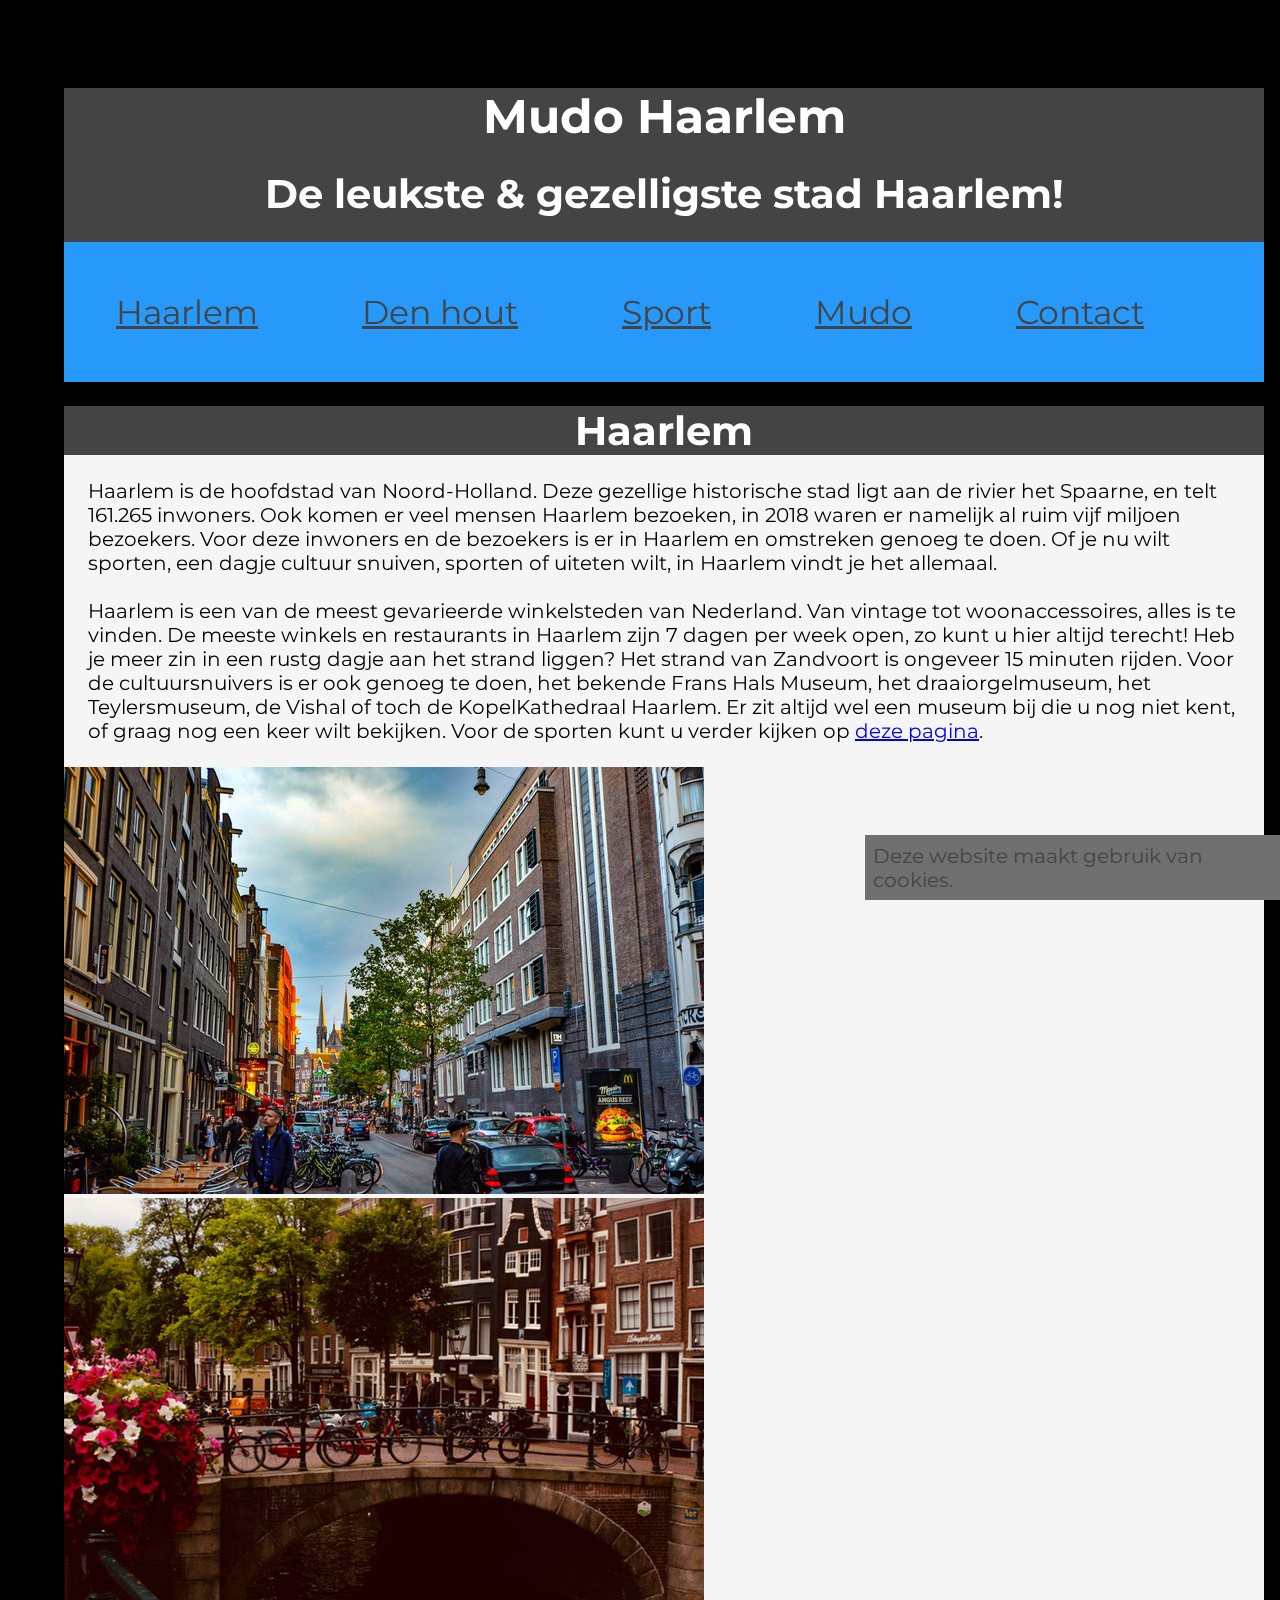
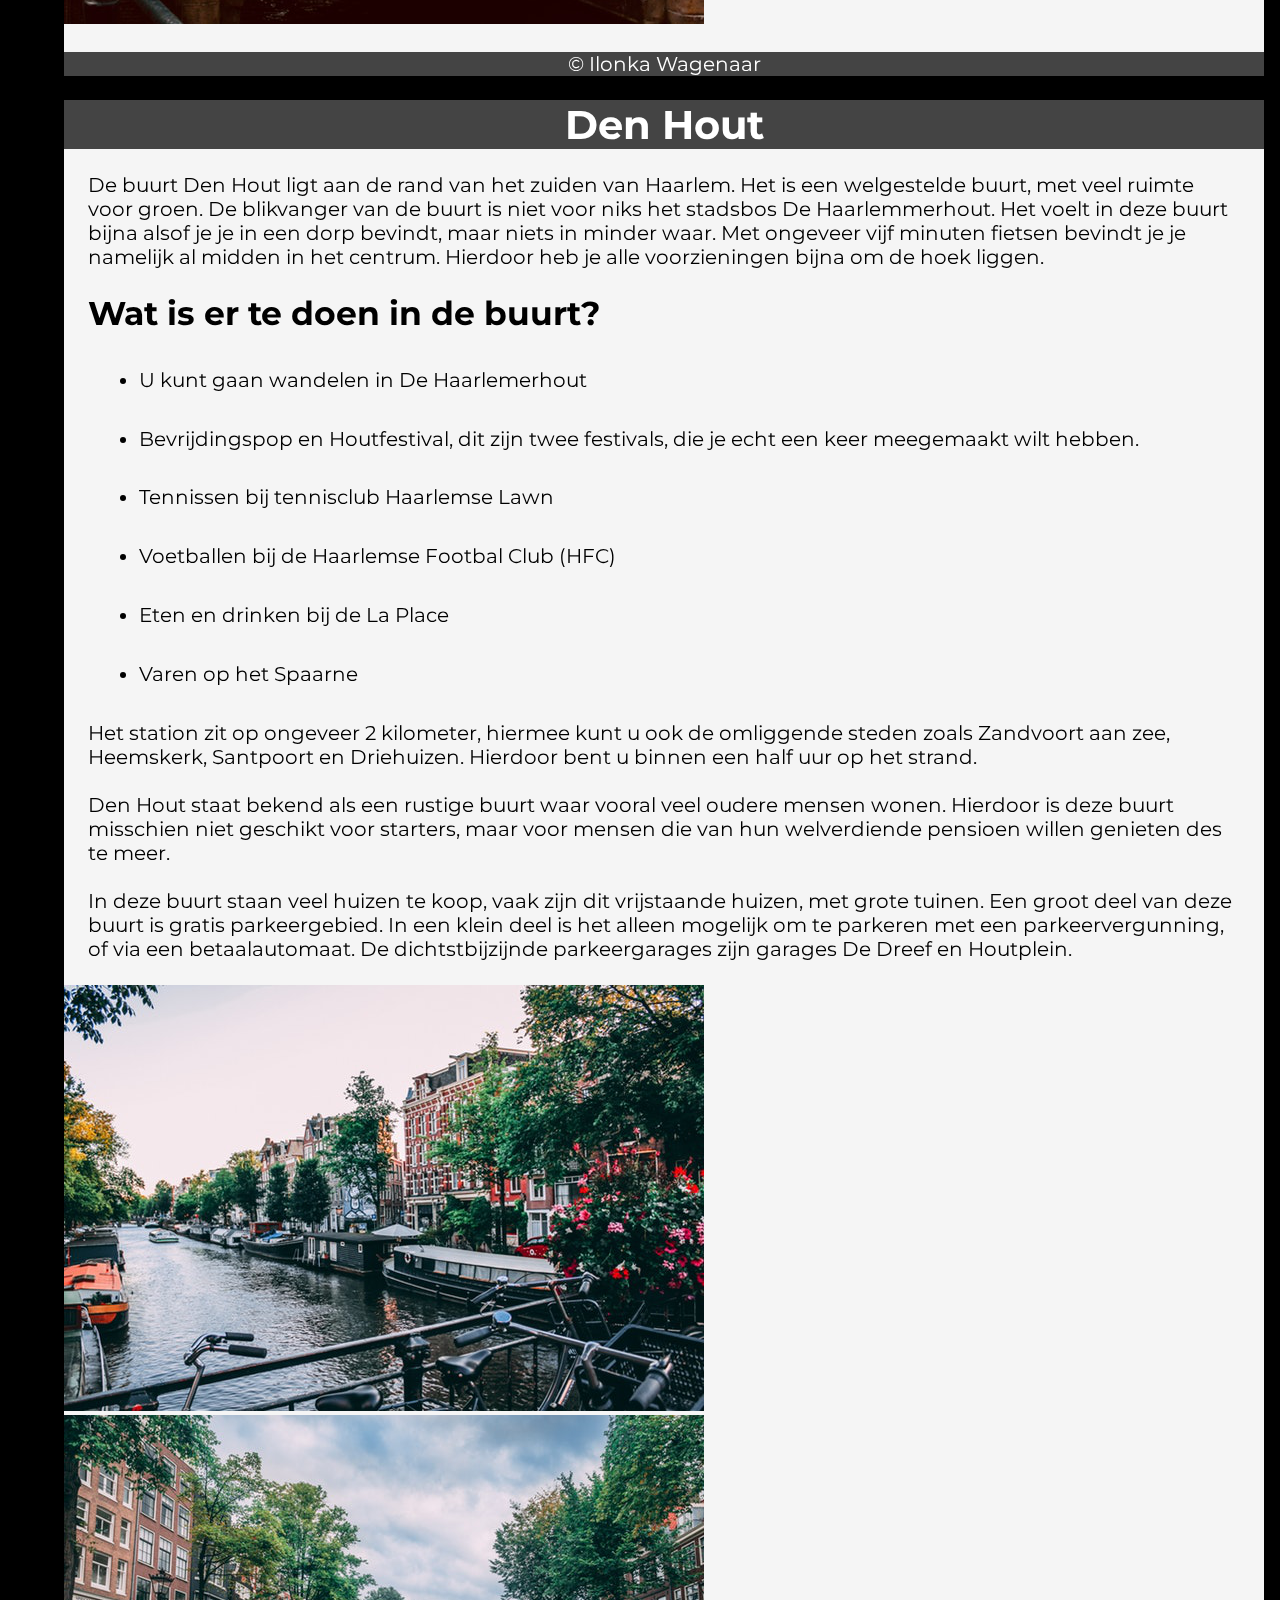
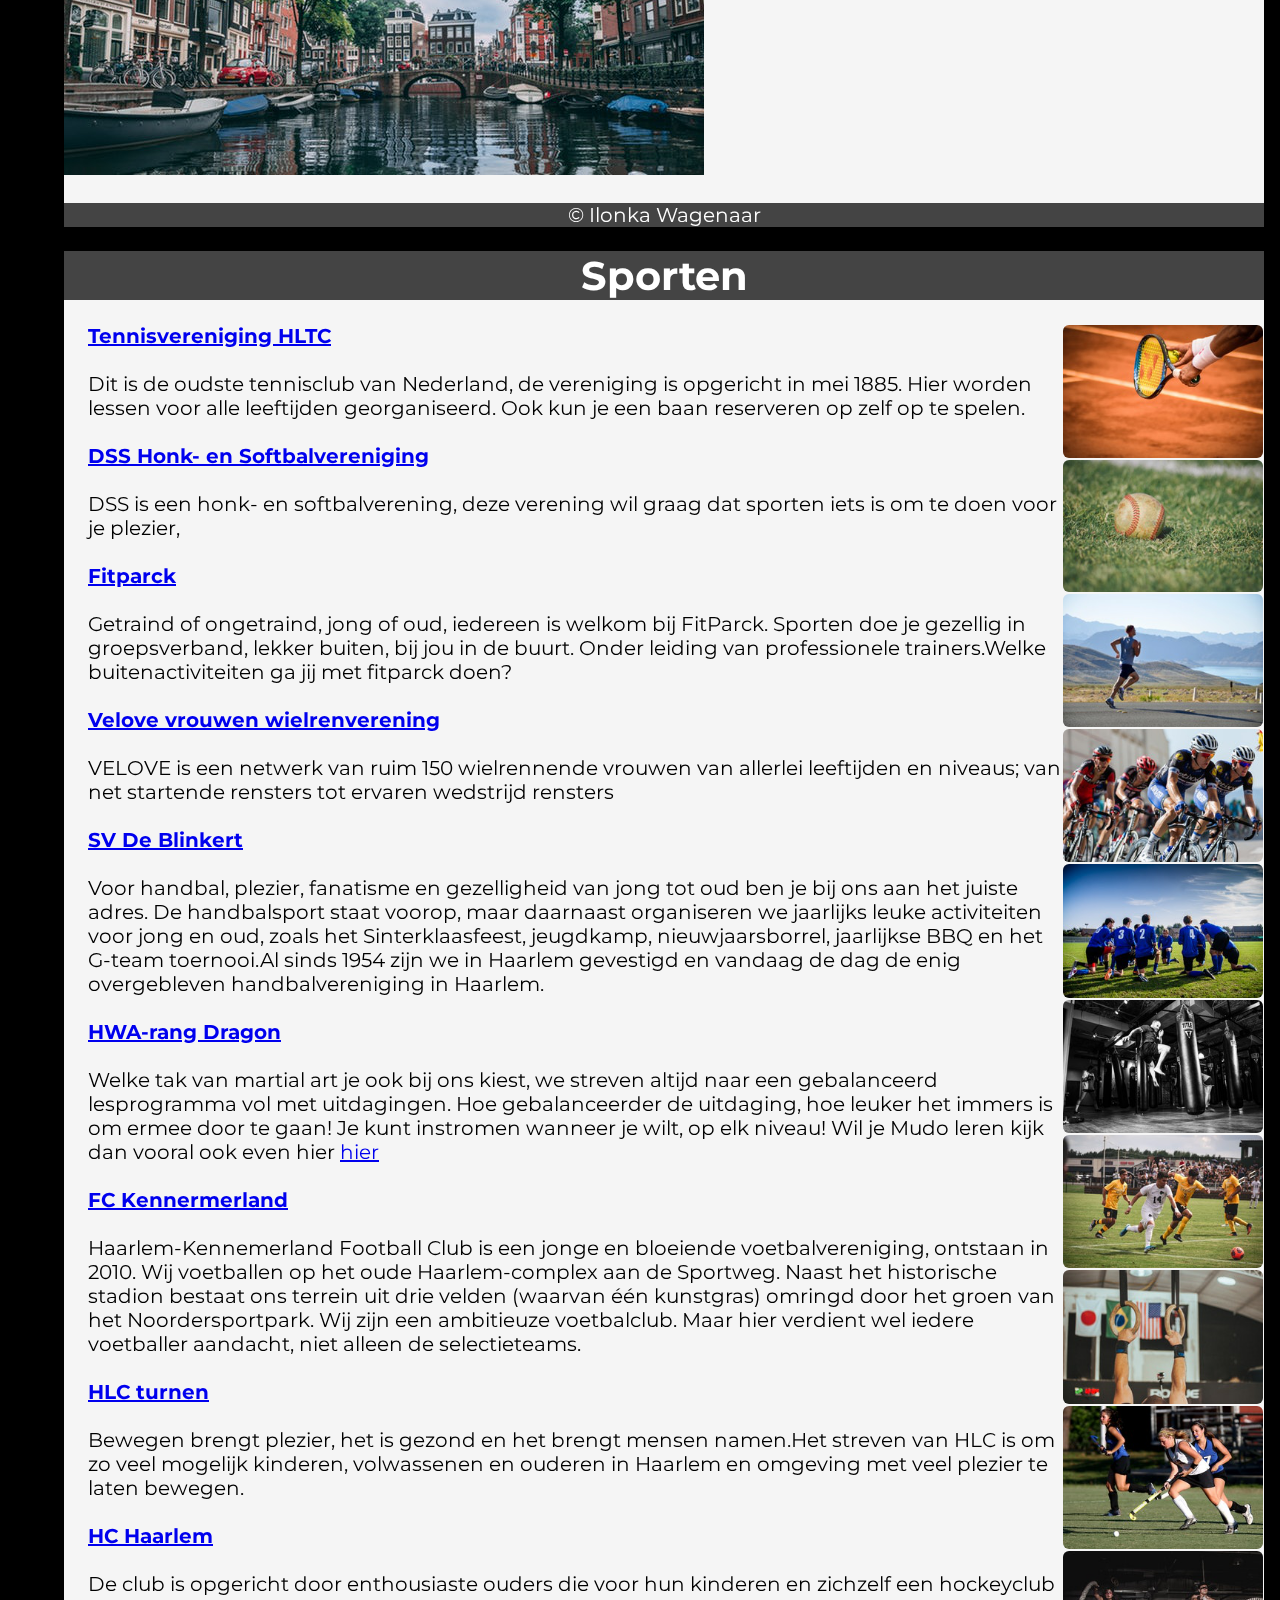
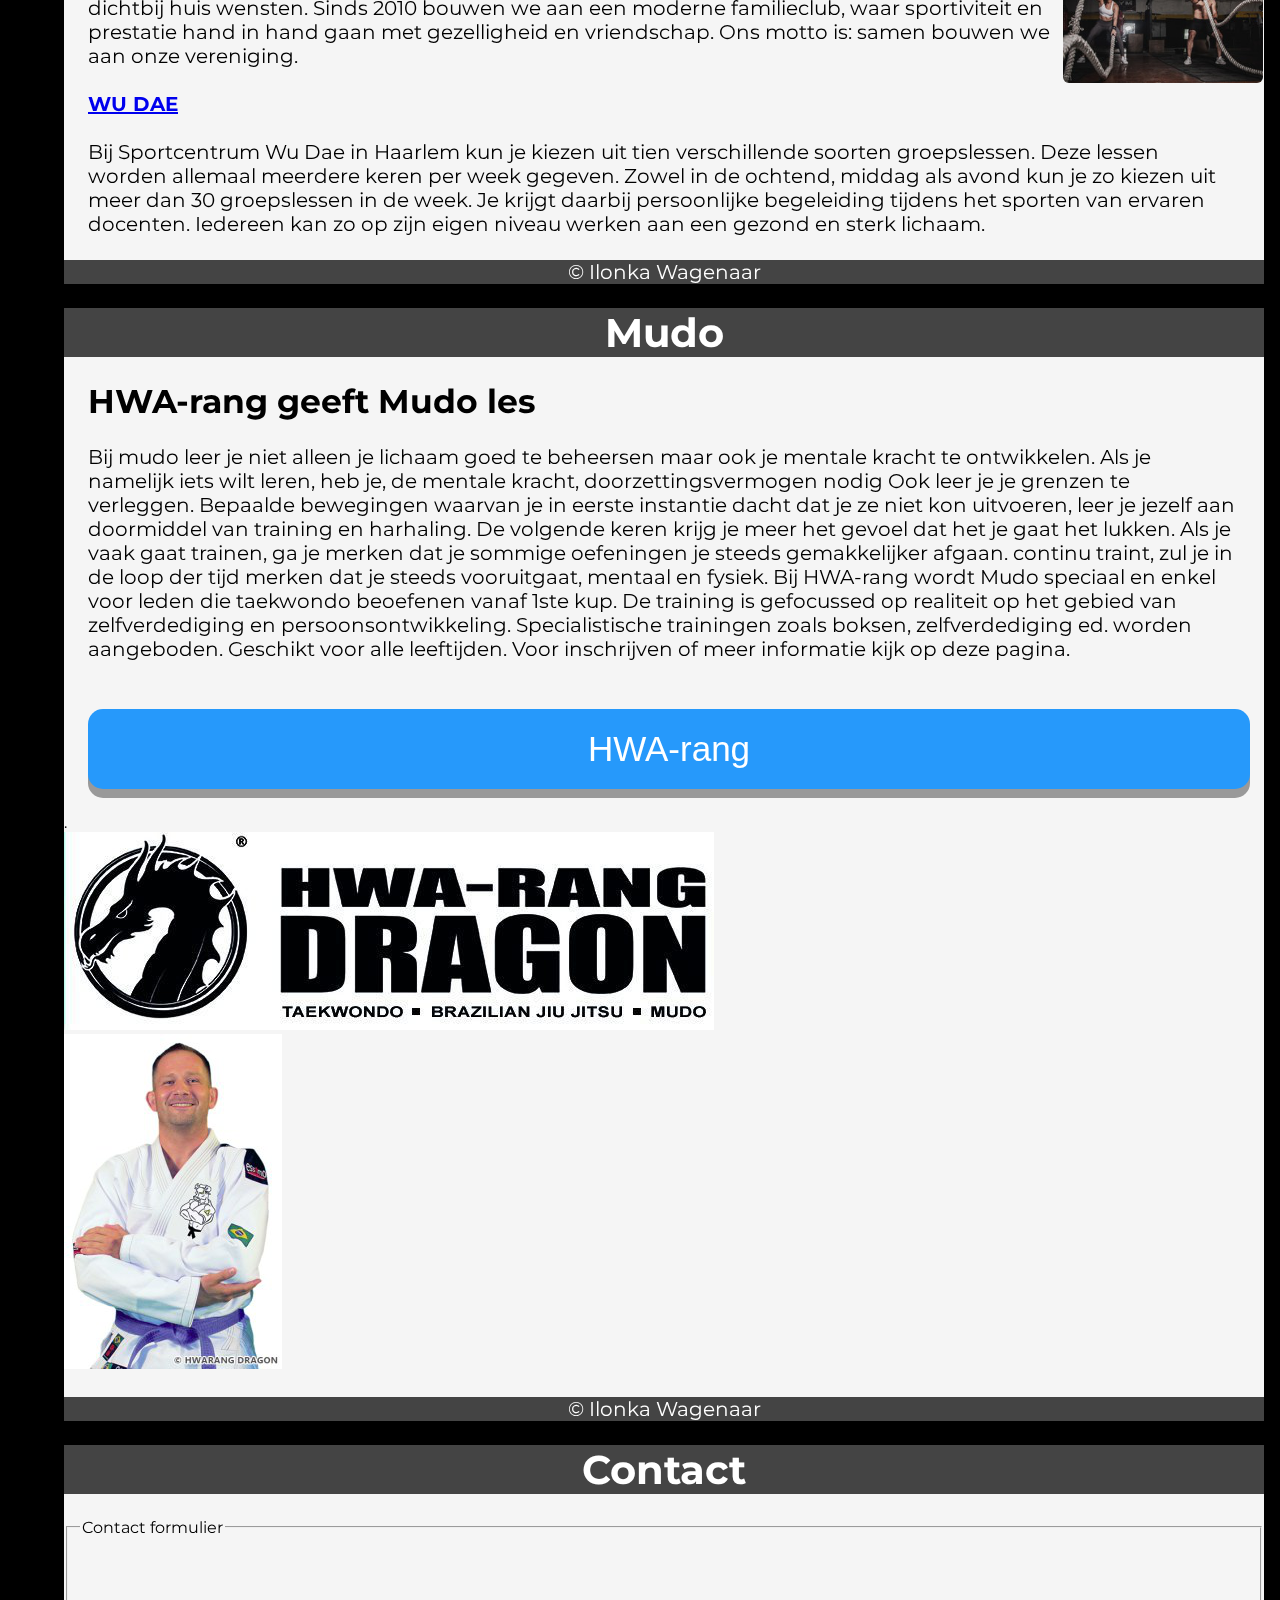
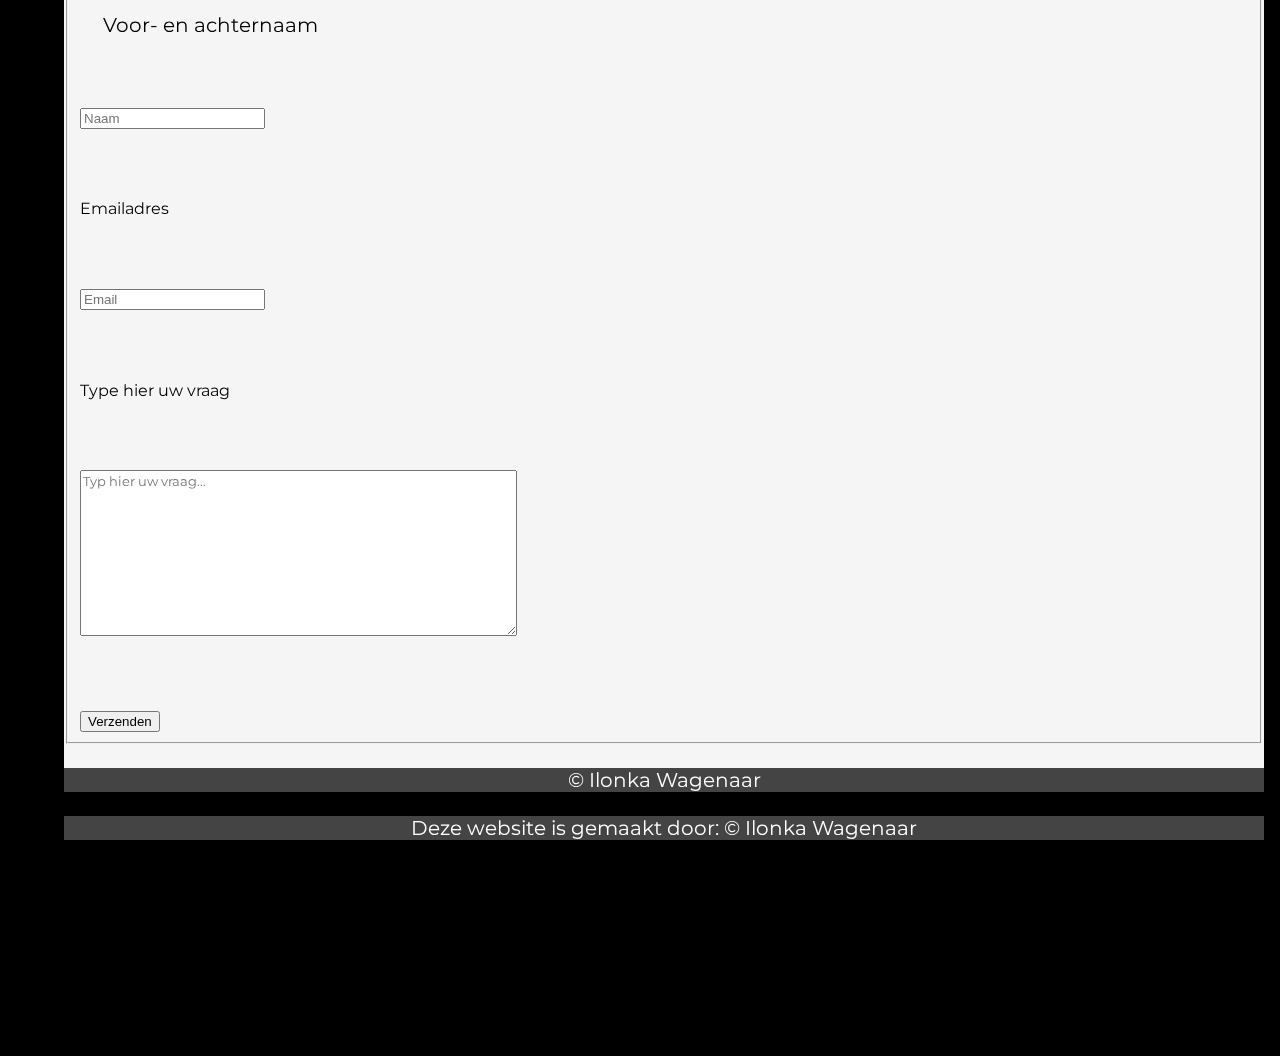
==== commit ad15f2f4: "laatste puntjes" ====
--- a/index.html
+++ b/index.html
@@ -59,7 +59,7 @@
 					Voor de sporten kunt u verder kijken op <a href="#Sport">deze pagina</a>.</p> 					
 				</article>
 				<aside>
-					<img id="homeimg2"
+					<img id="homeimg1"
 						src="img/haarlem1.png"
 						title="Winkelstraat"
 						alt="Afbeelding van een drukke winkelstraat in Haarlem"
@@ -237,10 +237,9 @@
 			<article>
 				<h3> HWA-rang geeft Mudo les </h3>
 				<p>	Bij mudo leer je niet alleen je lichaam goed te beheersen maar ook je mentale kracht te ontwikkelen. Als je namelijk iets wilt leren, heb je, de mentale kracht, doorzettingsvermogen nodig Ook leer je je grenzen te verleggen. Bepaalde bewegingen waarvan je in eerste instantie dacht dat je ze niet kon uitvoeren, leer je jezelf aan doormiddel van training en harhaling. De volgende keren krijg je meer het gevoel dat het je gaat het lukken. Als je vaak gaat trainen, ga je merken dat je sommige oefeningen je steeds gemakkelijker afgaan. continu traint, zul je in de loop der tijd merken dat je steeds vooruitgaat, mentaal en fysiek. Bij HWA-rang wordt Mudo speciaal en enkel voor leden die taekwondo beoefenen vanaf 1ste kup. De training is gefocussed op realiteit op het gebied van zelfverdediging en persoonsontwikkeling. Specialistische trainingen zoals boksen, zelfverdediging ed. worden aangeboden. 
-				Geschikt voor alle leeftijden. Voor inschrijven of meer informatie kijk op deze pagina.
+				Geschikt voor alle leeftijden. Voor inschrijven of meer informatie kijk op deze pagina.</p>
 				<form action="https://www.taekwon.nl/brazilian-jiu-jitsu/"> <input id="button" type="submit" value="HWA-rang"/>.
 					</form>
-				</p>
 			</article>
 			<aside>
 				<img
--- a/css/style.css
+++ b/css/style.css
@@ -2,7 +2,7 @@
 @import url('https://fonts.googleapis.com/css?family=Montserrat|Open+Sans|Source+Sans+Pro&display=swap');
 
 body{
-	font-family: 'Open Sans','Montserrat','Source Sans Pro', sans-serif;
+	font-family: 'Montserrat', sans-serif,'Source Sans Pro', sans-serif, 'Open Sans', sans-serif;
 	margin: auto;
     width: 1200px;
     padding: 2em 2em 10em 2em;	
@@ -13,6 +13,9 @@
 	background-color: #444444;
 	text-align: center;	
 	color: #ffffff;
+}
+h1, h2, h3, h4, p, a, li, article, textarea, fieldset {
+	font-family: 'Montserrat', sans-serif,'Source Sans Pro', sans-serif, 'Open Sans', sans-serif;
 }
 h1{
 	font-size: 35pt;
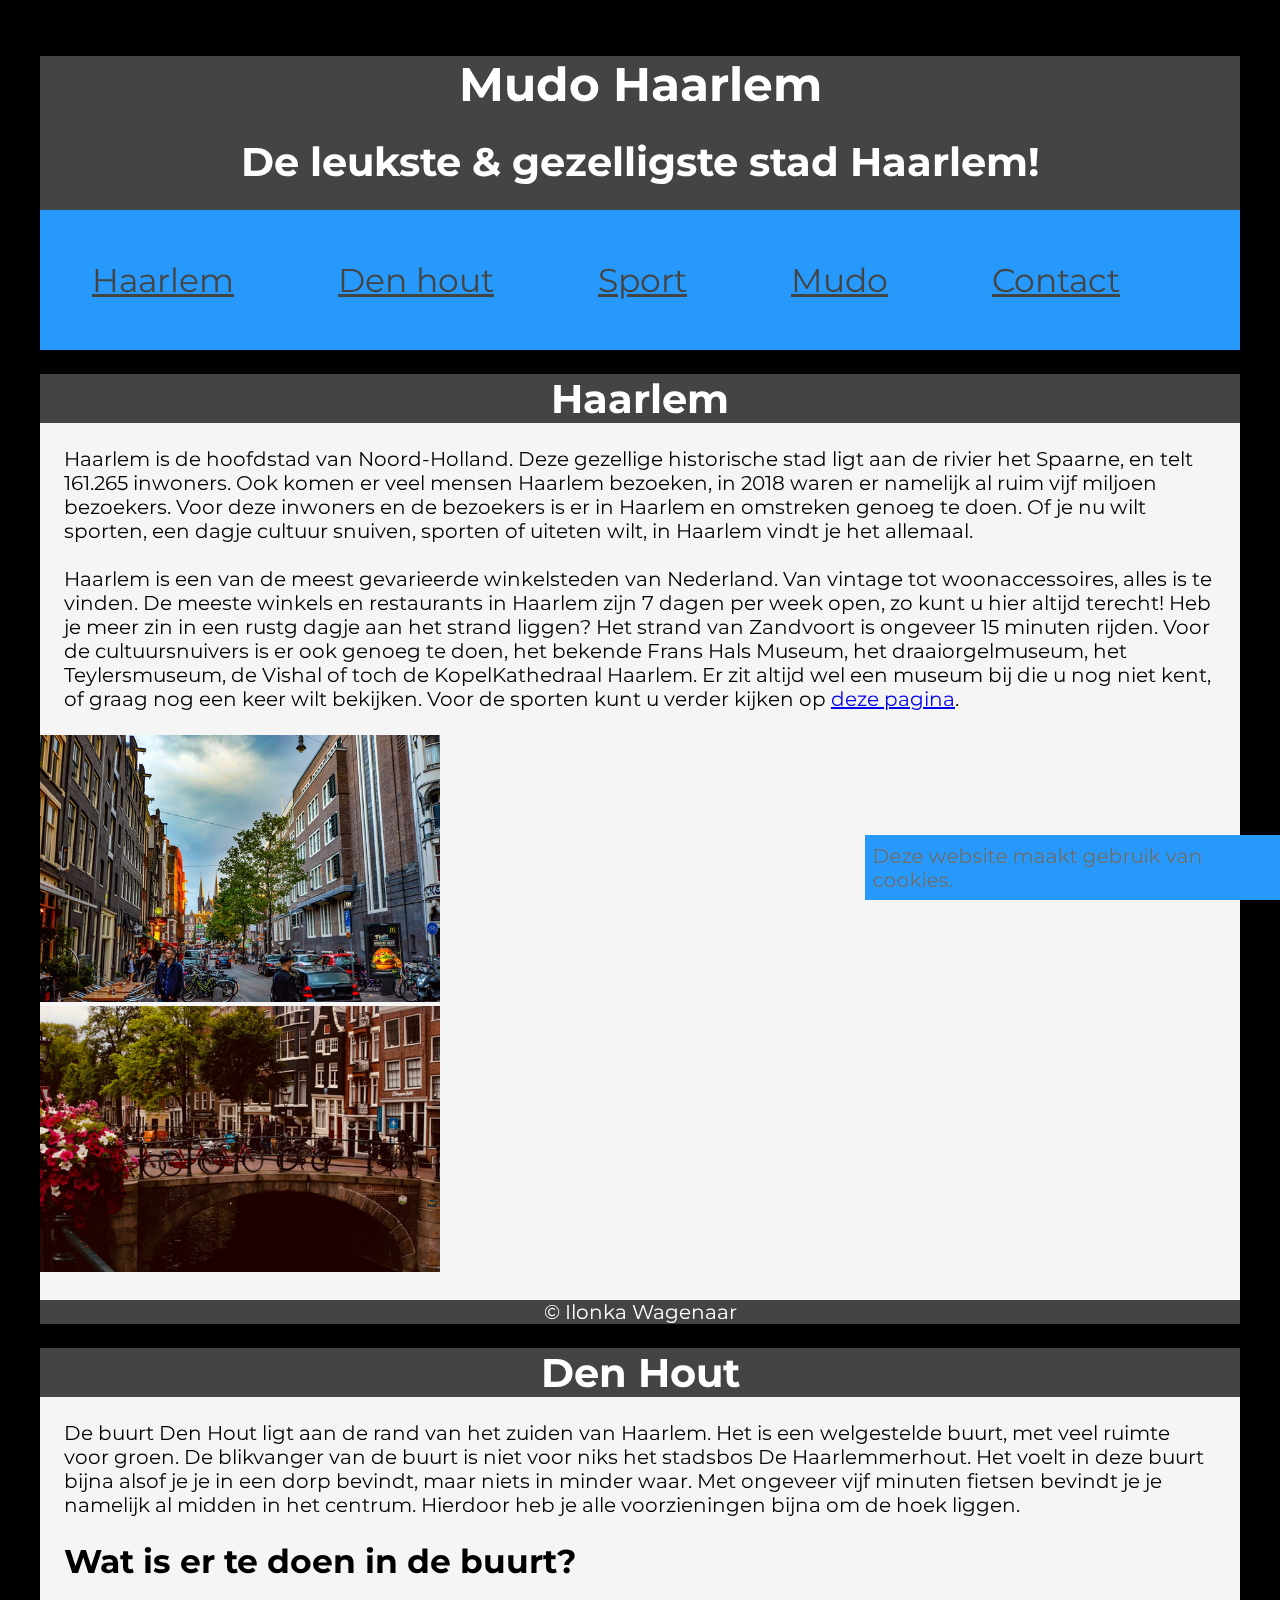
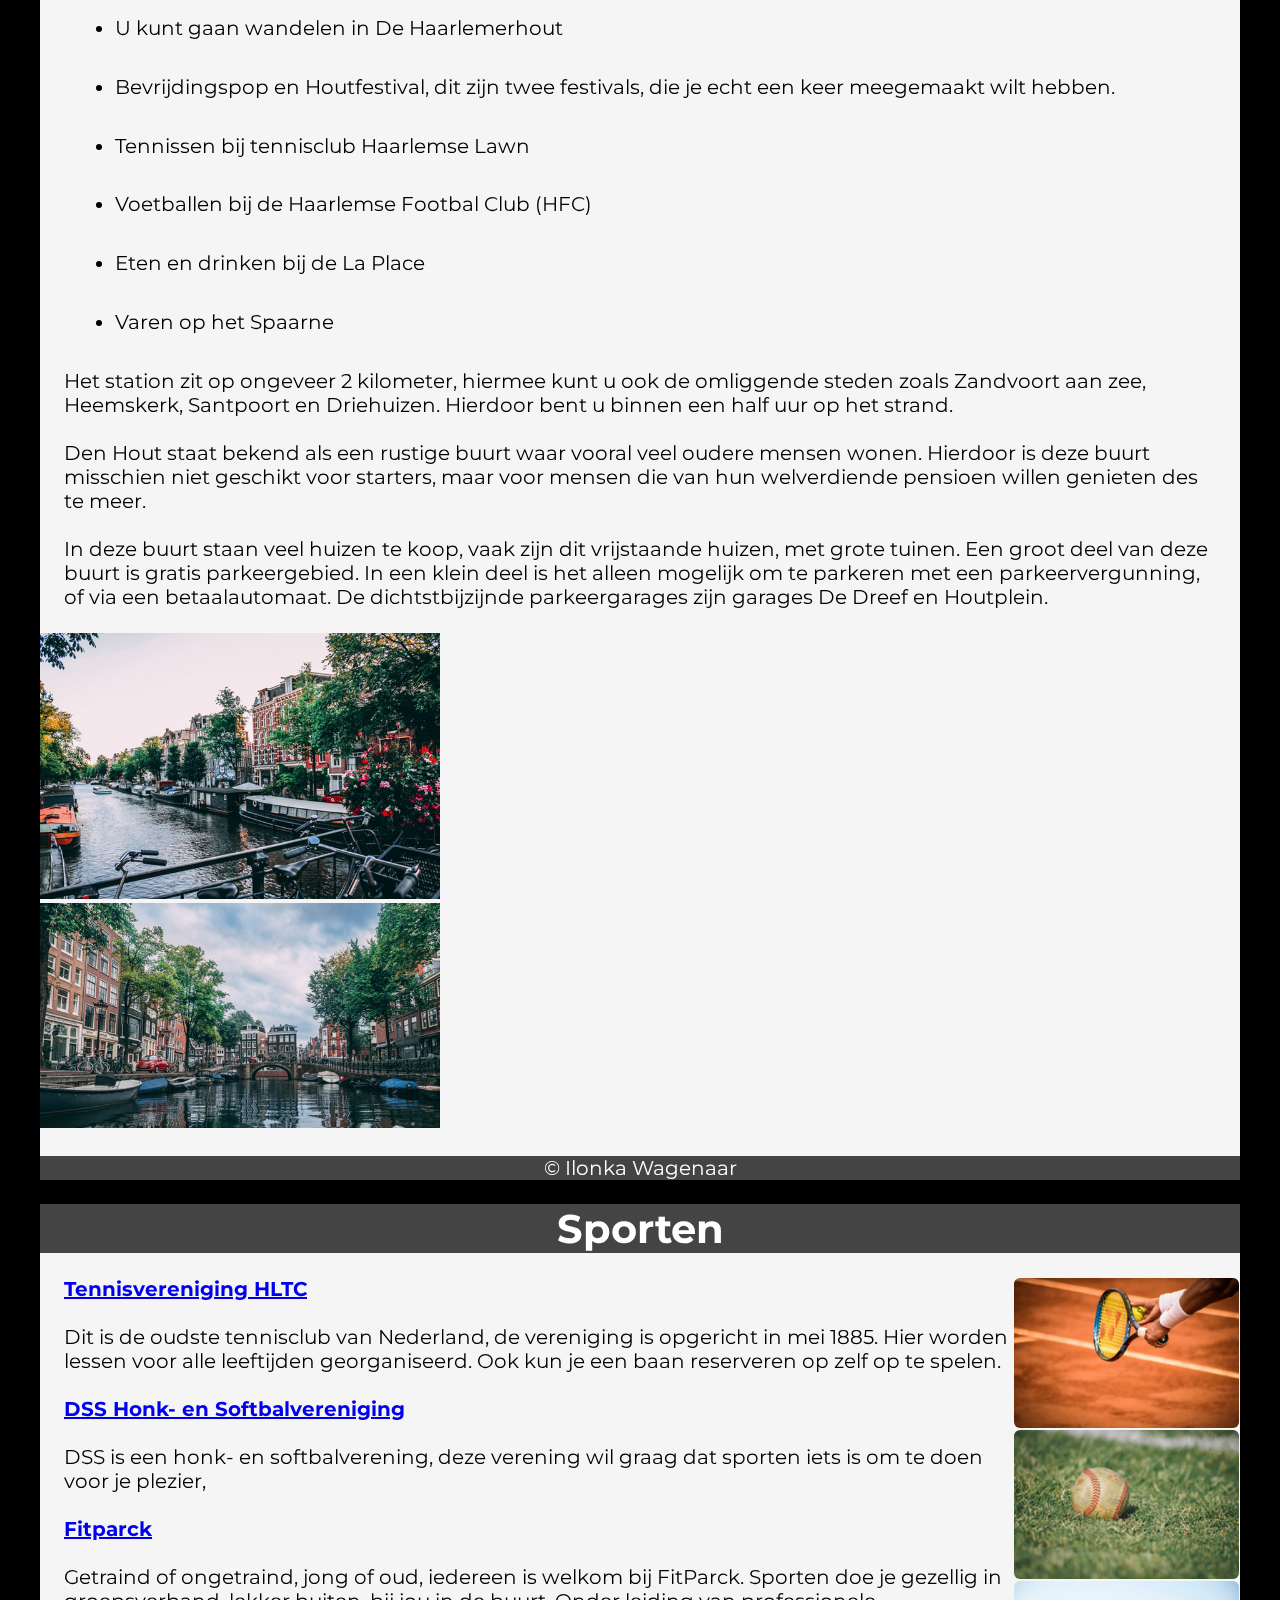
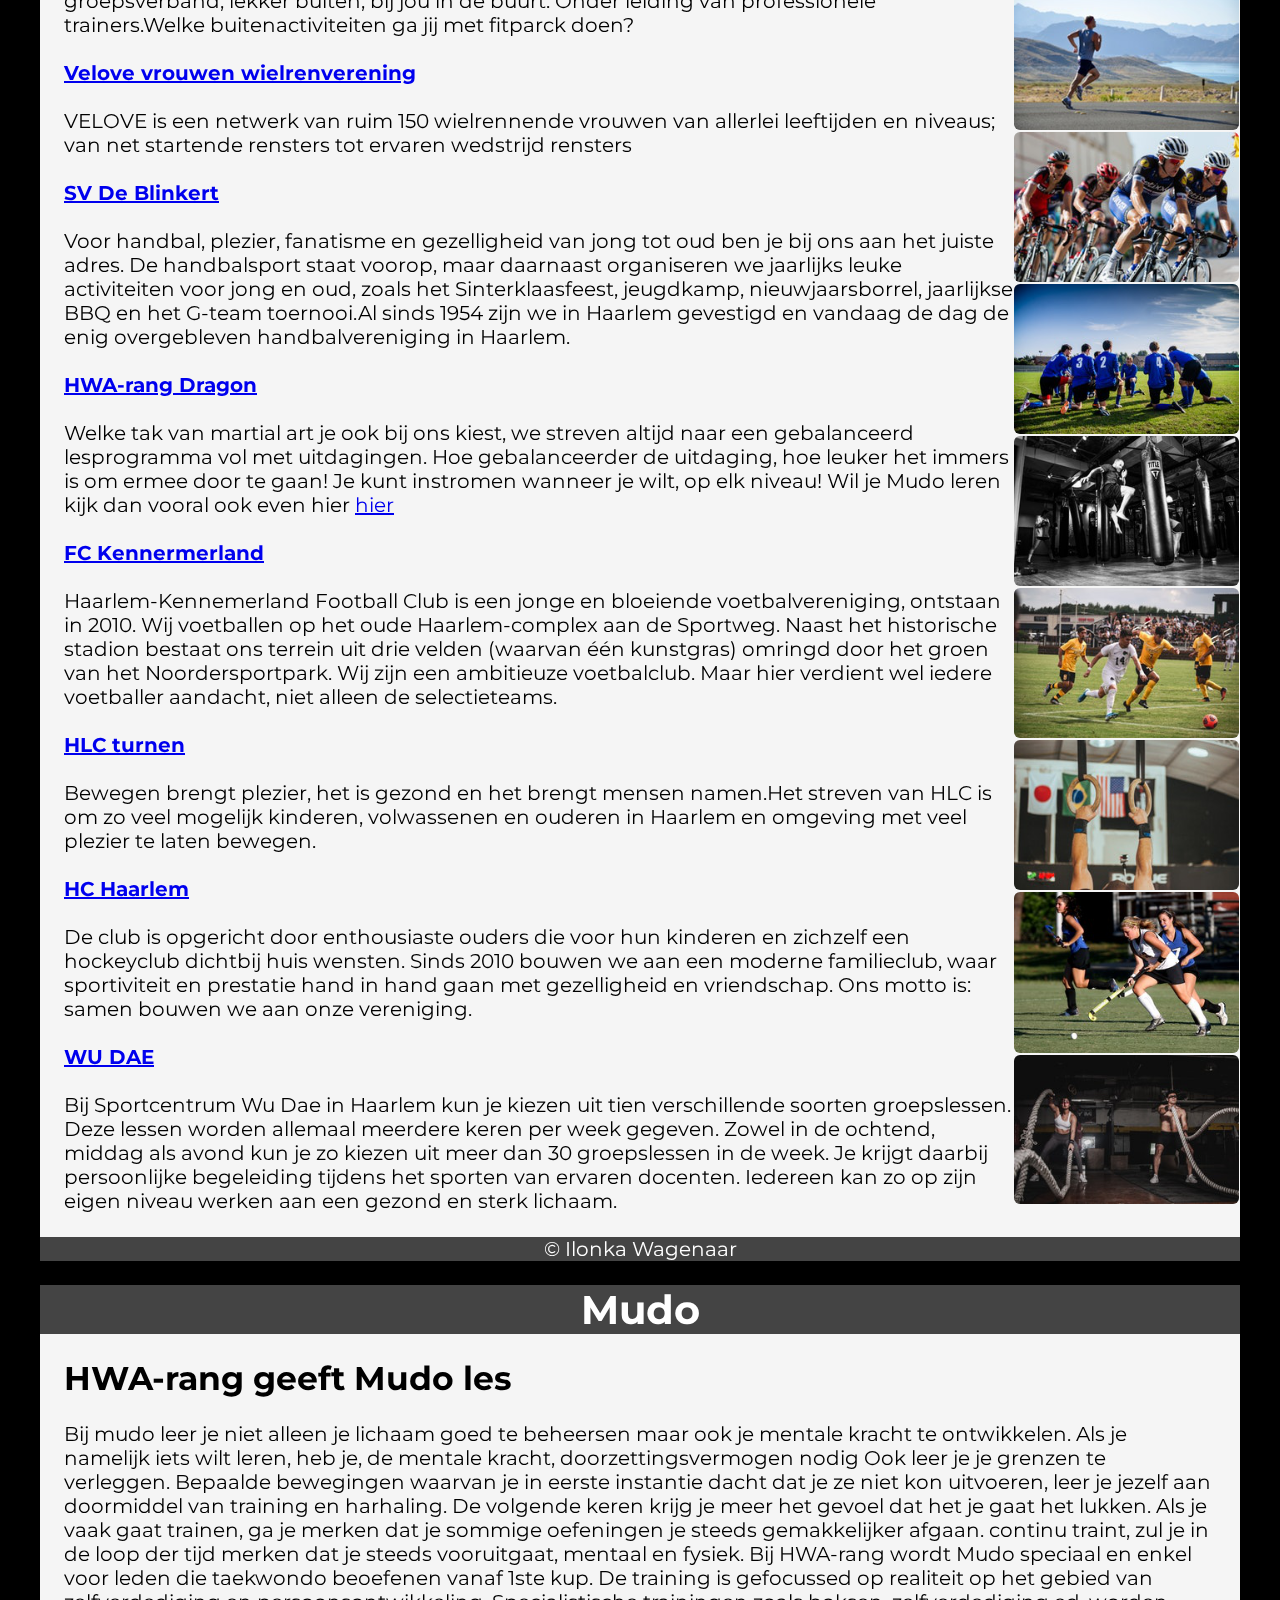
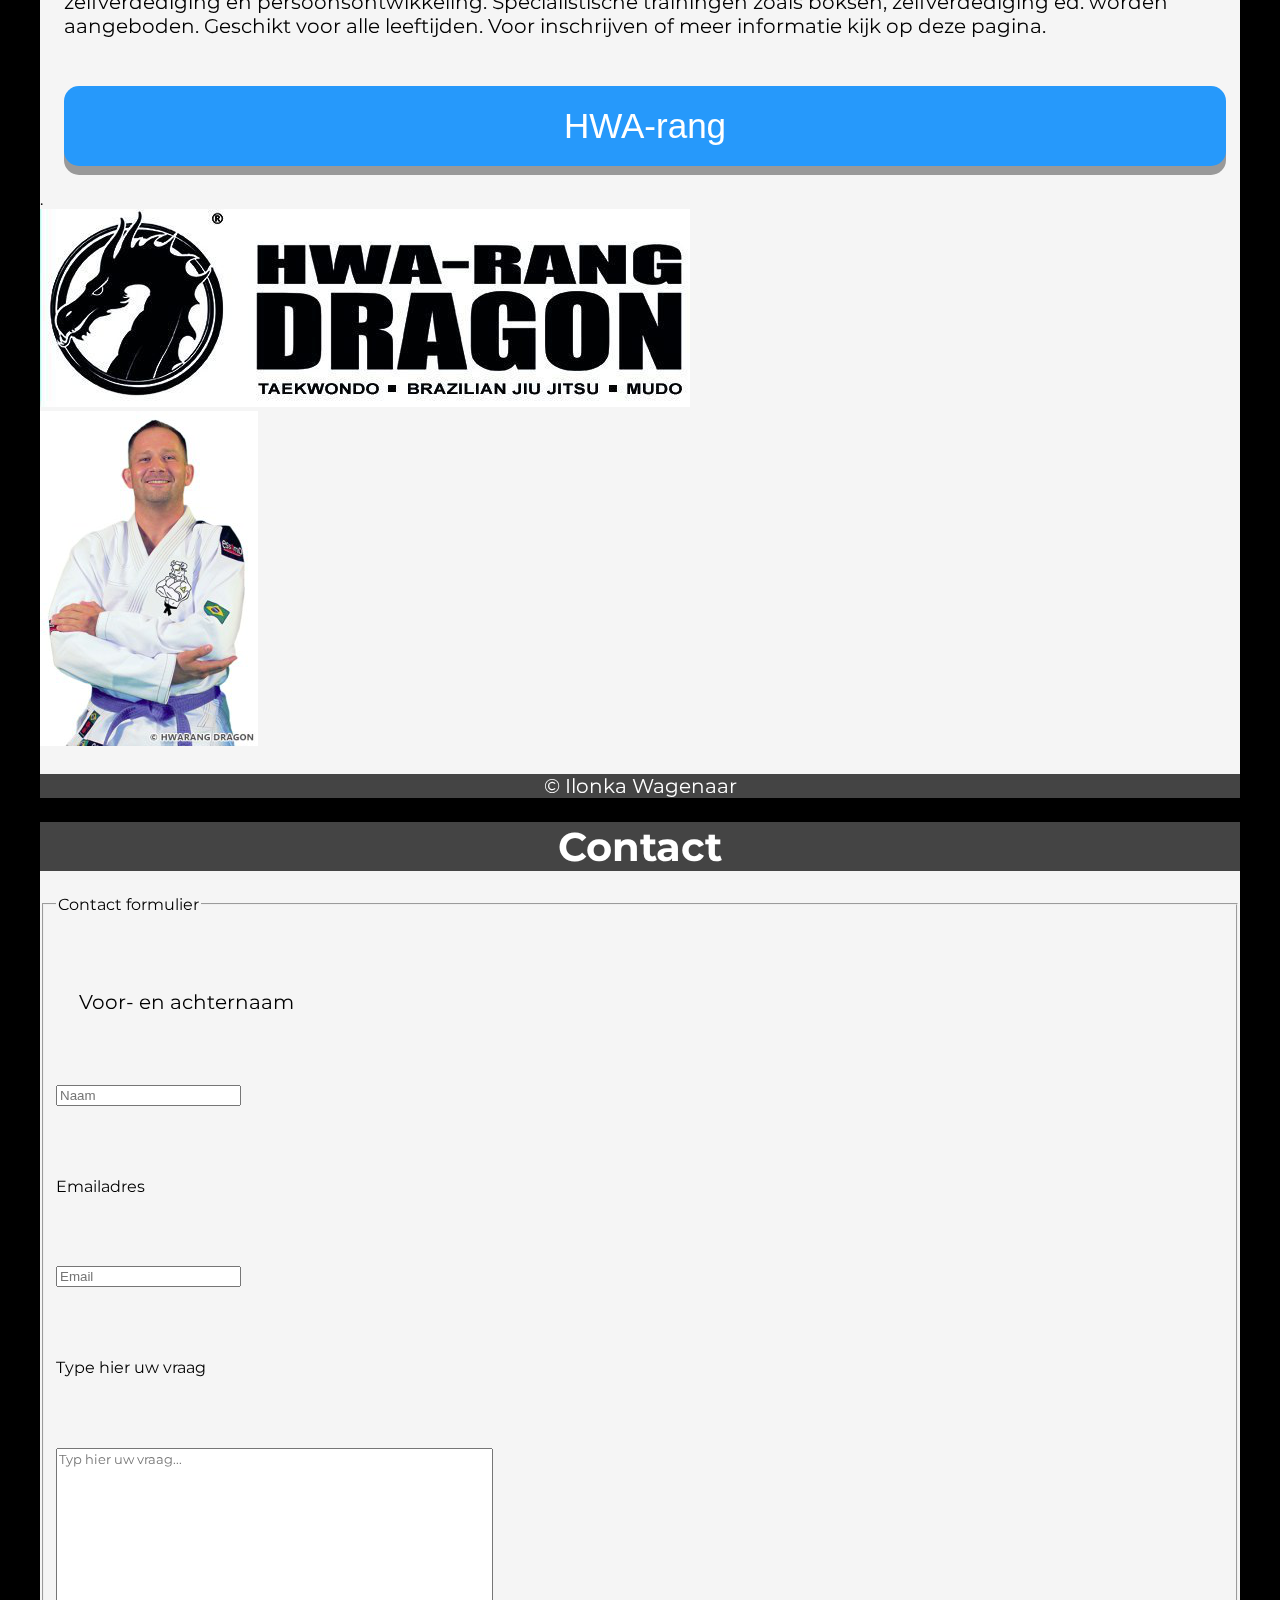
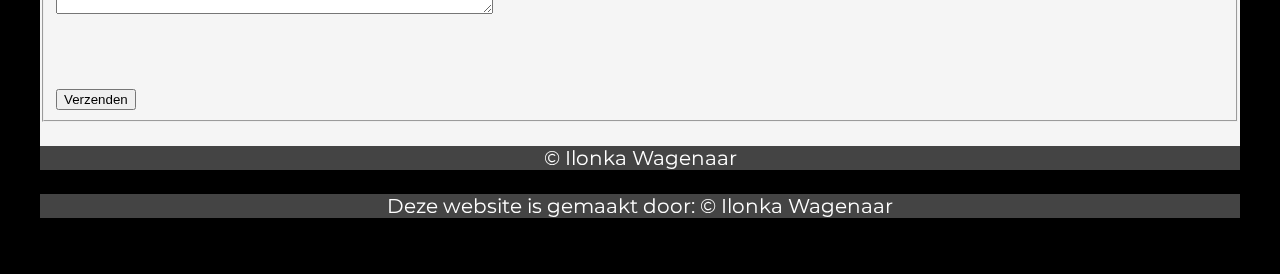
==== commit e669dde8: "laatste puntjes" ====
--- a/index.html
+++ b/index.html
@@ -59,14 +59,14 @@
 					Voor de sporten kunt u verder kijken op <a href="#Sport">deze pagina</a>.</p> 					
 				</article>
 				<aside>
-					<img id="homeimg1"
+					<img class="homeimg"
 						src="img/haarlem1.png"
 						title="Winkelstraat"
 						alt="Afbeelding van een drukke winkelstraat in Haarlem"
 					/>					
 				</aside>
 				<aside>
-					<img id="homeimg2"
+					<img class="homeimg"
 						src="img/haarlem3.png"
 						title="haarlem"
 						alt="Afbeelding van een brugggetje met fietsen erop"
@@ -100,6 +100,7 @@
 			</article>
 			<aside>
 				<img 
+					class="homeimg"
 					src="img/haarlem5.png"
 					title="Haarlem"
 					alt="Afbeelding van de huizen in haarlem gemaakt op een bruggetje"
@@ -107,6 +108,7 @@
 			</aside>
 			<aside>
 				<img 
+					class="homeimg"
 					src="img/haarlem4.png"
 					title="Haarlem"
 					alt="Afbeelding van de rivier in haarlem met aan beide kanten huizen."
--- a/css/style.css
+++ b/css/style.css
@@ -5,9 +5,8 @@
 	font-family: 'Montserrat', sans-serif,'Source Sans Pro', sans-serif, 'Open Sans', sans-serif;
 	margin: auto;
     width: 1200px;
-    padding: 2em 2em 10em 2em;	
+    padding: 2em 2em 2em 2em;	
 	background: #000000;
-	margin : 2em;
 }
 header{
 	background-color: #444444;
@@ -72,13 +71,18 @@
 }
 
 .img{
-	width: 200px;
+	width: 225px;
 	float: right;
 	clear: both;
 	padding: 1px;
 	border-radius: 7px;	
 }
-
+.homeimg{
+	width:400px;
+}
+#micha{
+	float: right;
+}
 #haarlem1{
 	float: right;
 	max-width: 60%;	
@@ -126,8 +130,8 @@
     bottom: 0em;
     right: 0em;
     z-index: 1;
-    background-color: #707070;
-    color: #444444;
+    background-color: #2699FB;
+    color: #707070;
     font-size: .7em;
 }
 
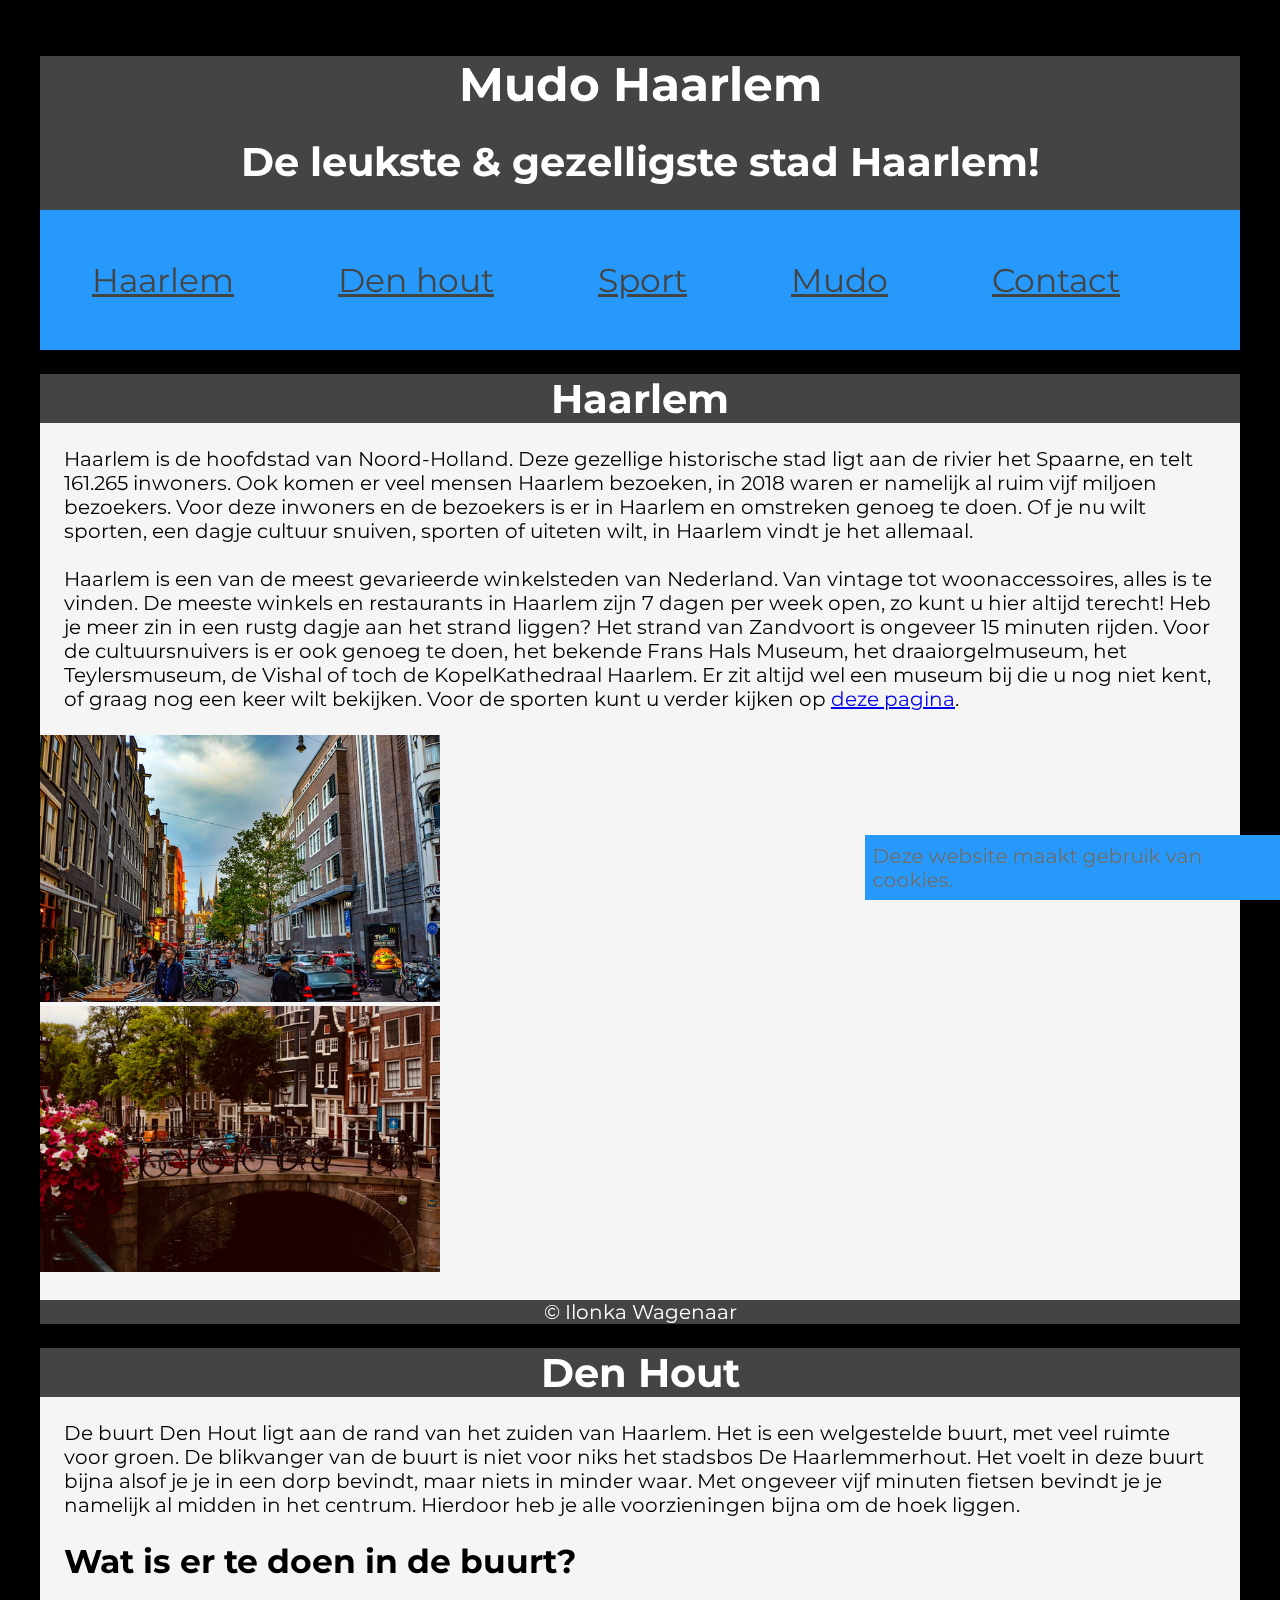
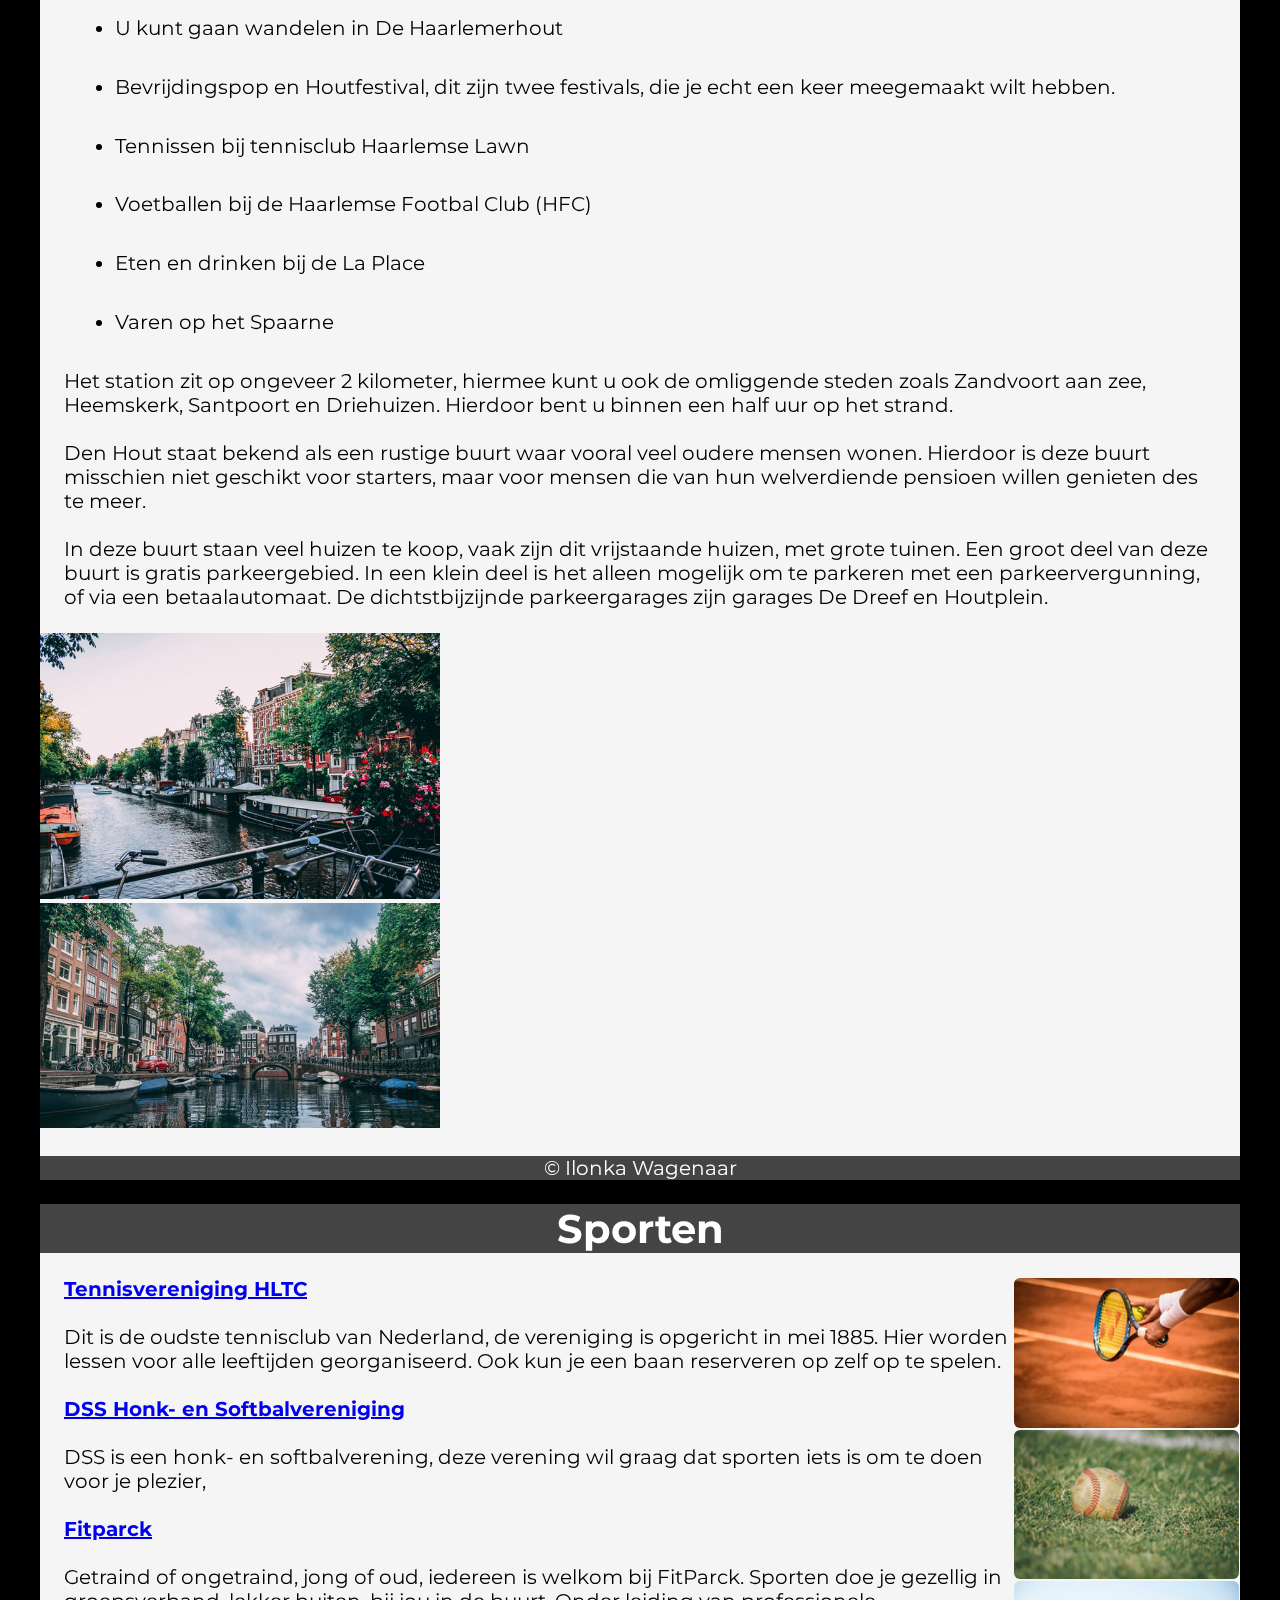
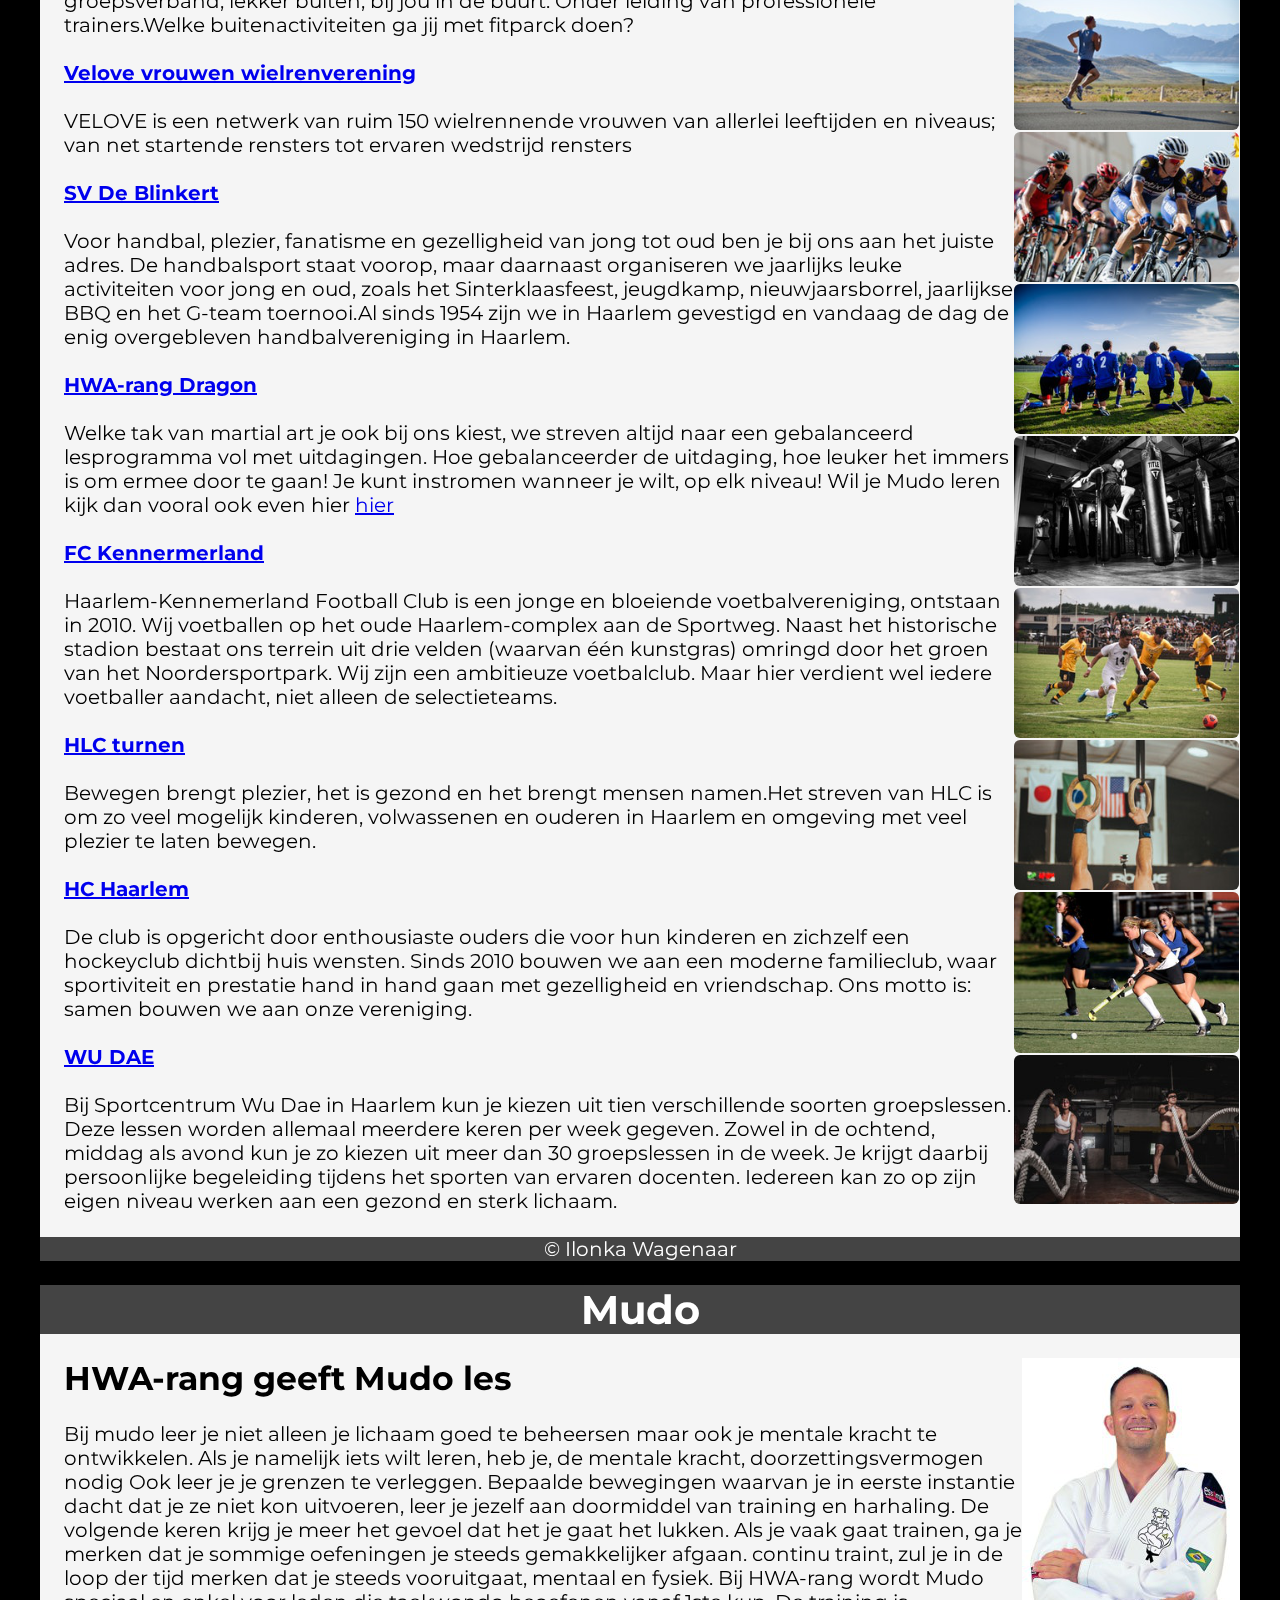
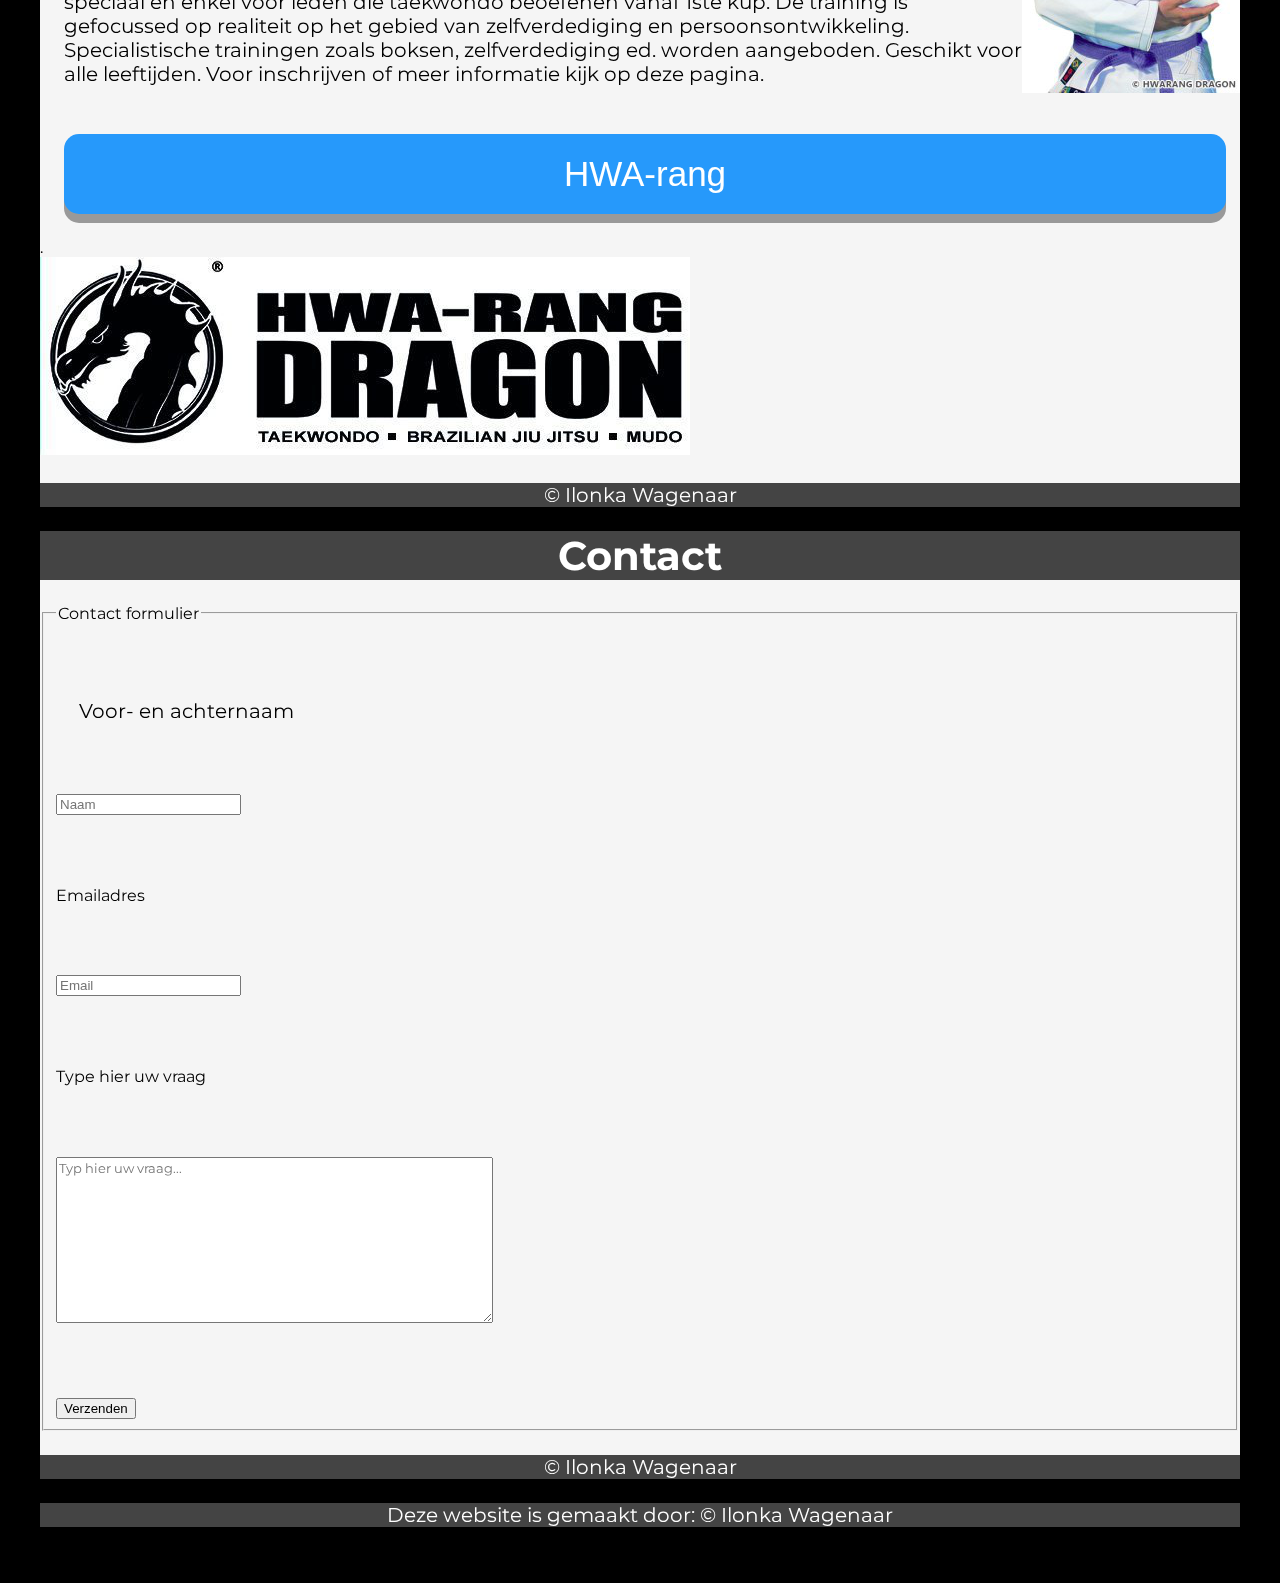
==== commit d4f41087: "het allerallerlaatste" ====
--- a/index.html
+++ b/index.html
@@ -235,7 +235,15 @@
 		<section id="Mudo"> 
 			<header> 
 					<h2>Mudo</h2>
-			</header>
+			</header>			
+			<aside>
+				<img
+					id="micha"
+					src="img/micha.png"
+					title="Afbeelding van zaal"
+					alt="Afbeelding van zaal"
+				/>
+			</aside>
 			<article>
 				<h3> HWA-rang geeft Mudo les </h3>
 				<p>	Bij mudo leer je niet alleen je lichaam goed te beheersen maar ook je mentale kracht te ontwikkelen. Als je namelijk iets wilt leren, heb je, de mentale kracht, doorzettingsvermogen nodig Ook leer je je grenzen te verleggen. Bepaalde bewegingen waarvan je in eerste instantie dacht dat je ze niet kon uitvoeren, leer je jezelf aan doormiddel van training en harhaling. De volgende keren krijg je meer het gevoel dat het je gaat het lukken. Als je vaak gaat trainen, ga je merken dat je sommige oefeningen je steeds gemakkelijker afgaan. continu traint, zul je in de loop der tijd merken dat je steeds vooruitgaat, mentaal en fysiek. Bij HWA-rang wordt Mudo speciaal en enkel voor leden die taekwondo beoefenen vanaf 1ste kup. De training is gefocussed op realiteit op het gebied van zelfverdediging en persoonsontwikkeling. Specialistische trainingen zoals boksen, zelfverdediging ed. worden aangeboden. 
@@ -250,13 +258,7 @@
 					alt="Afbeelding van zaal"
 				/>
 			</aside>
-			<aside>
-				<img
-					src="img/micha.png"
-					title="Afbeelding van zaal"
-					alt="Afbeelding van zaal"
-				/>
-			</aside>			
+			
 			<footer>
 				<p> &copy; Ilonka Wagenaar </p>
 			</footer>			
